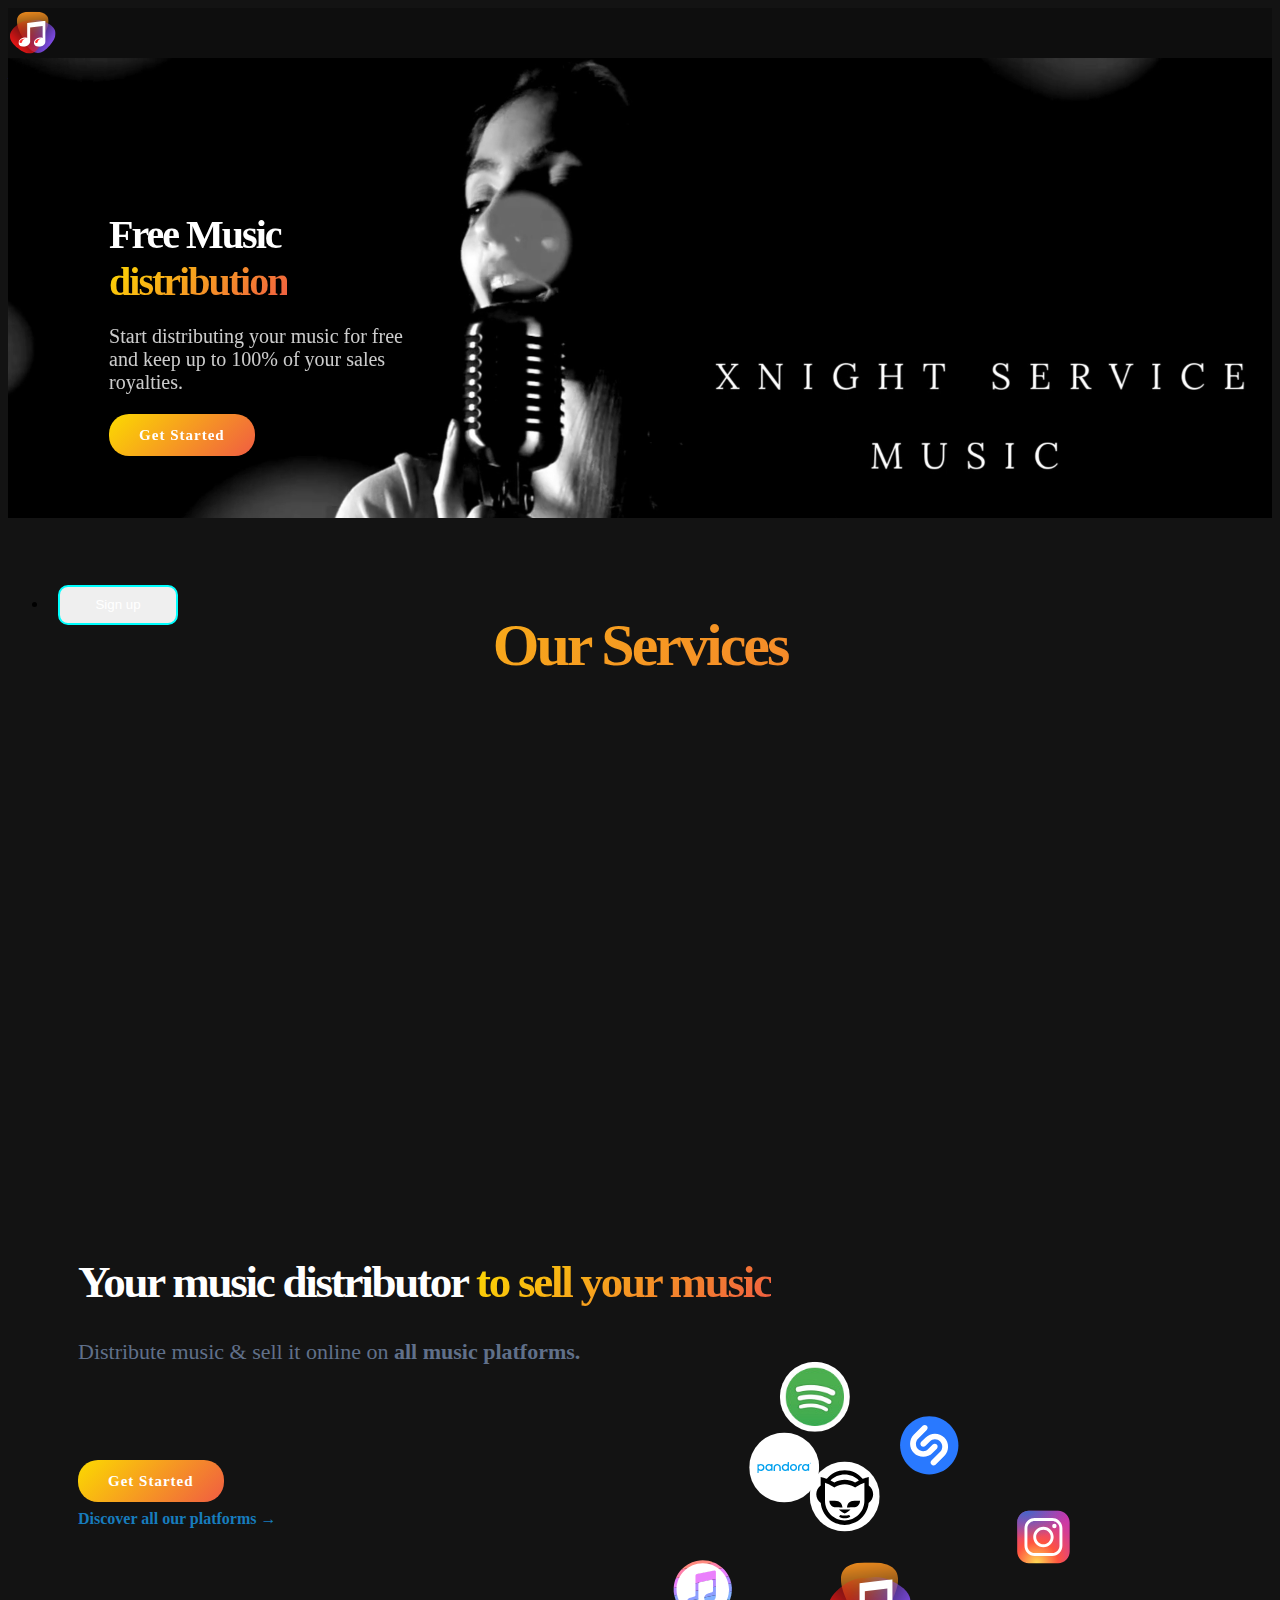
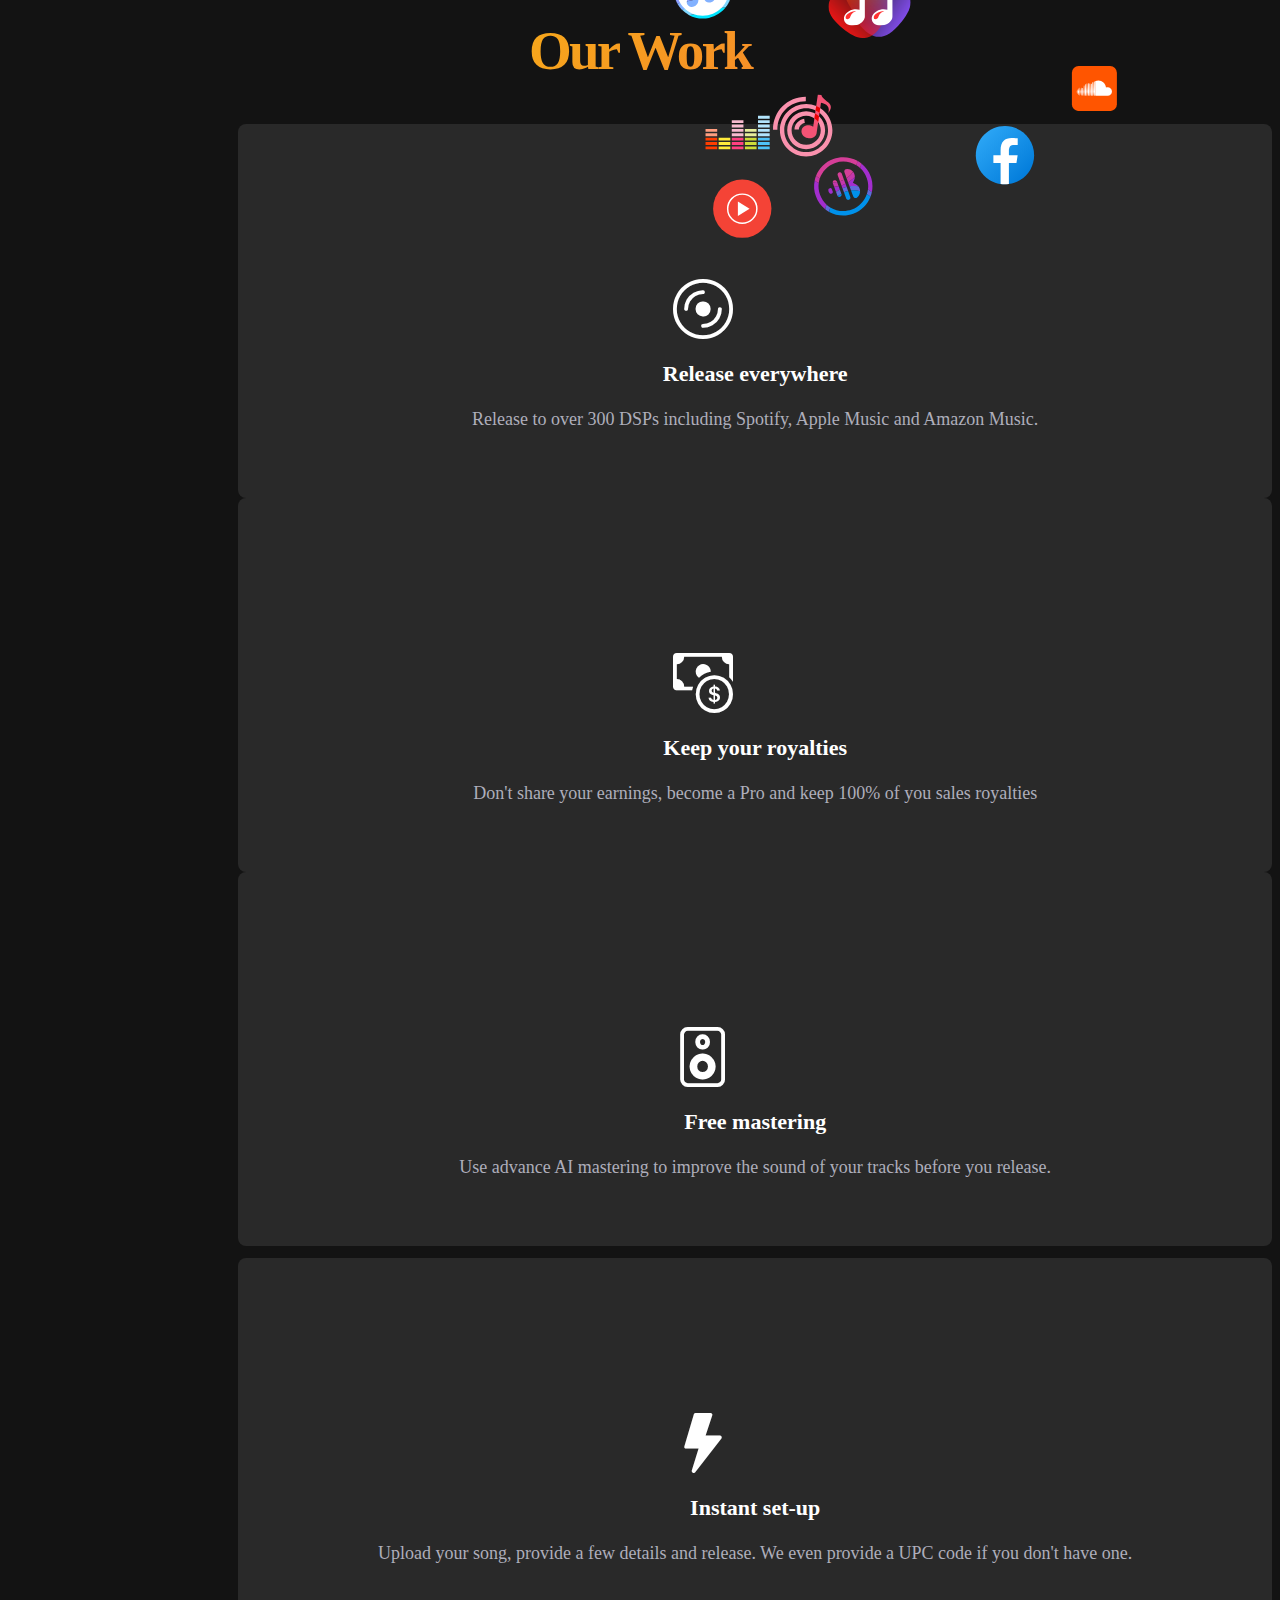
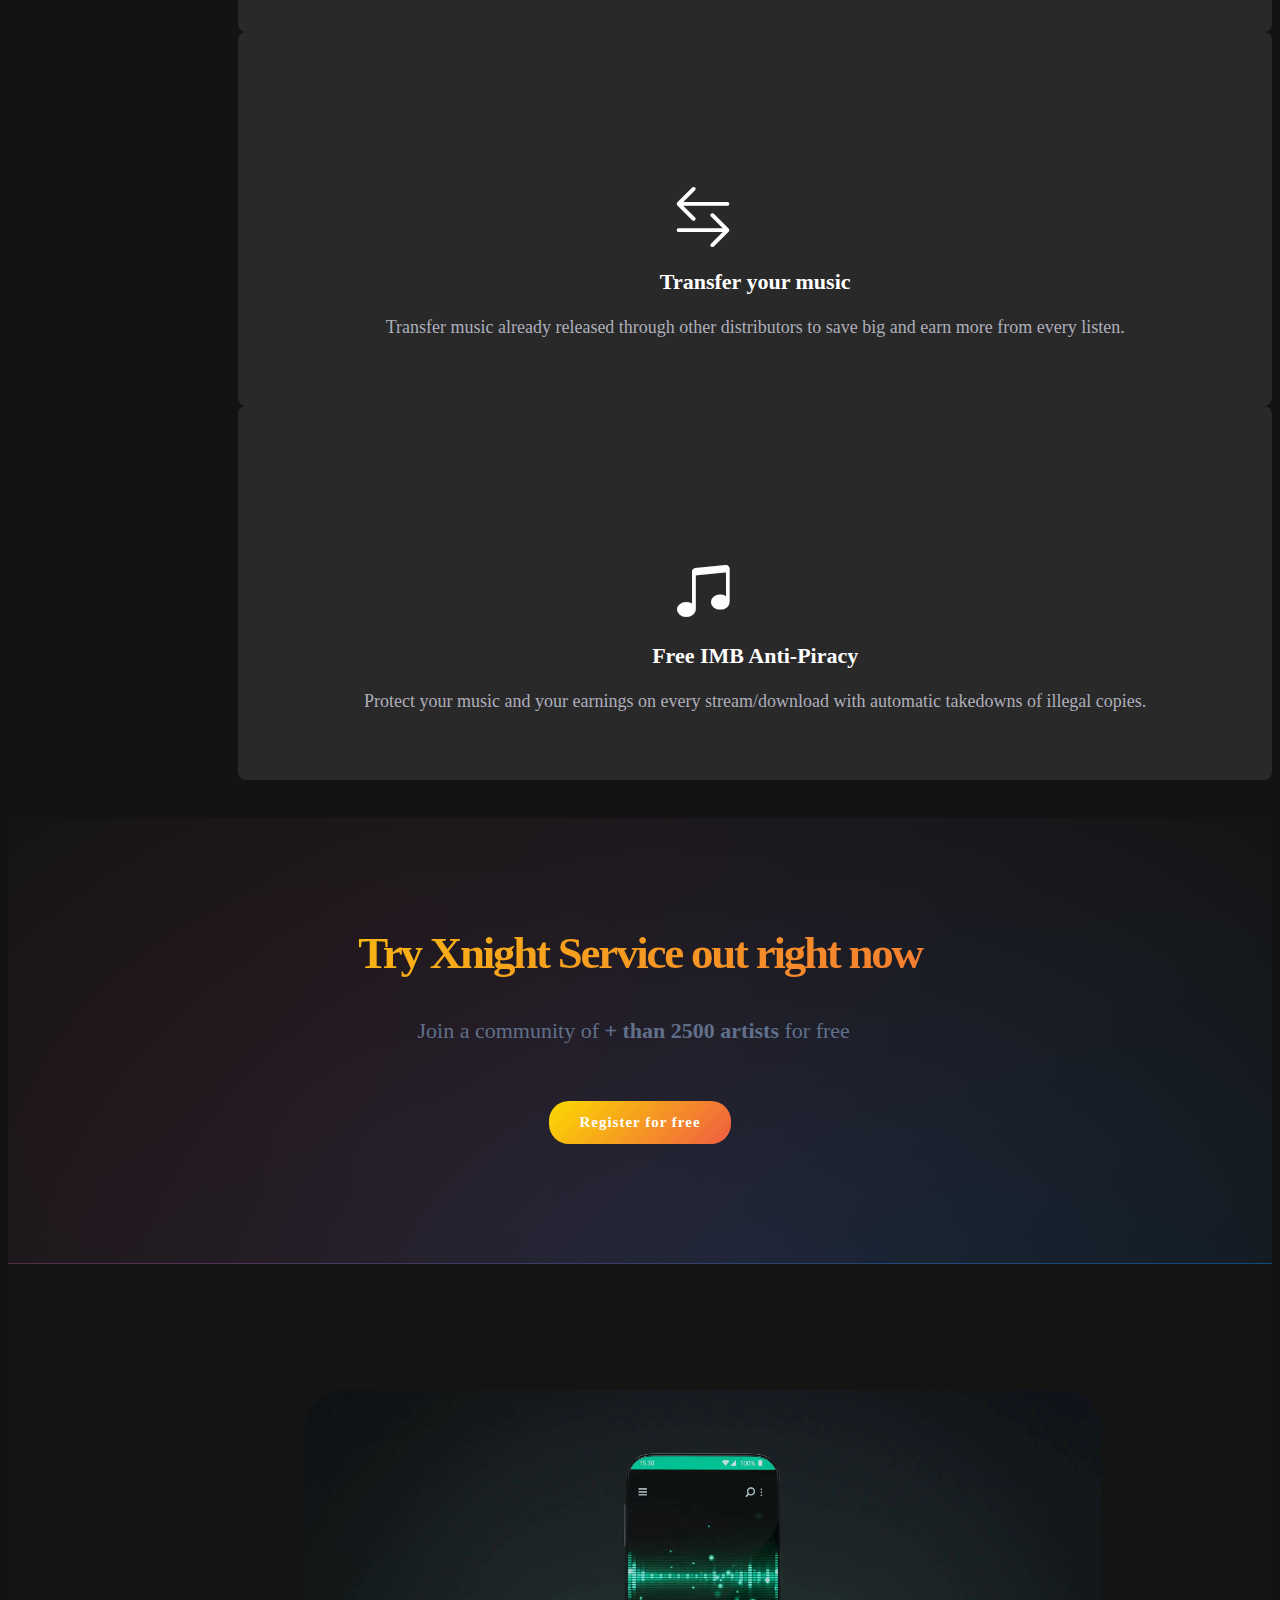
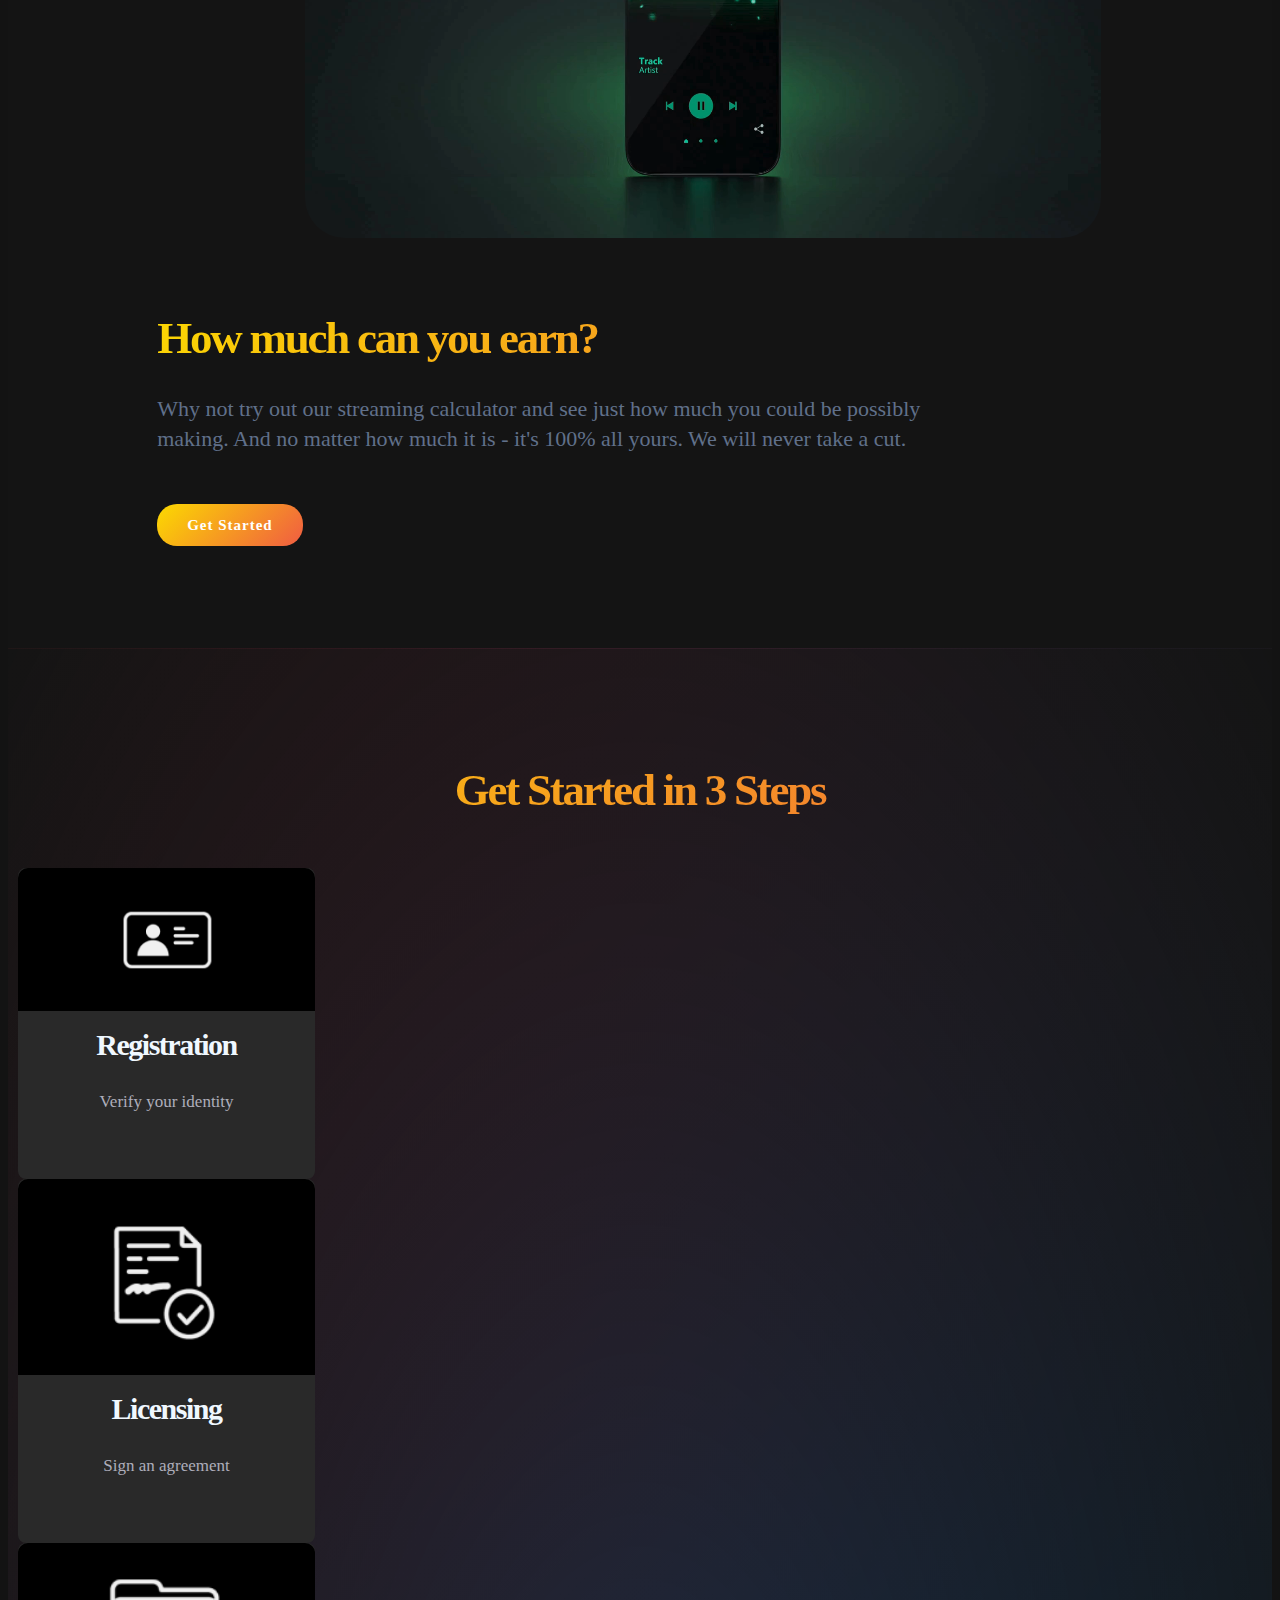
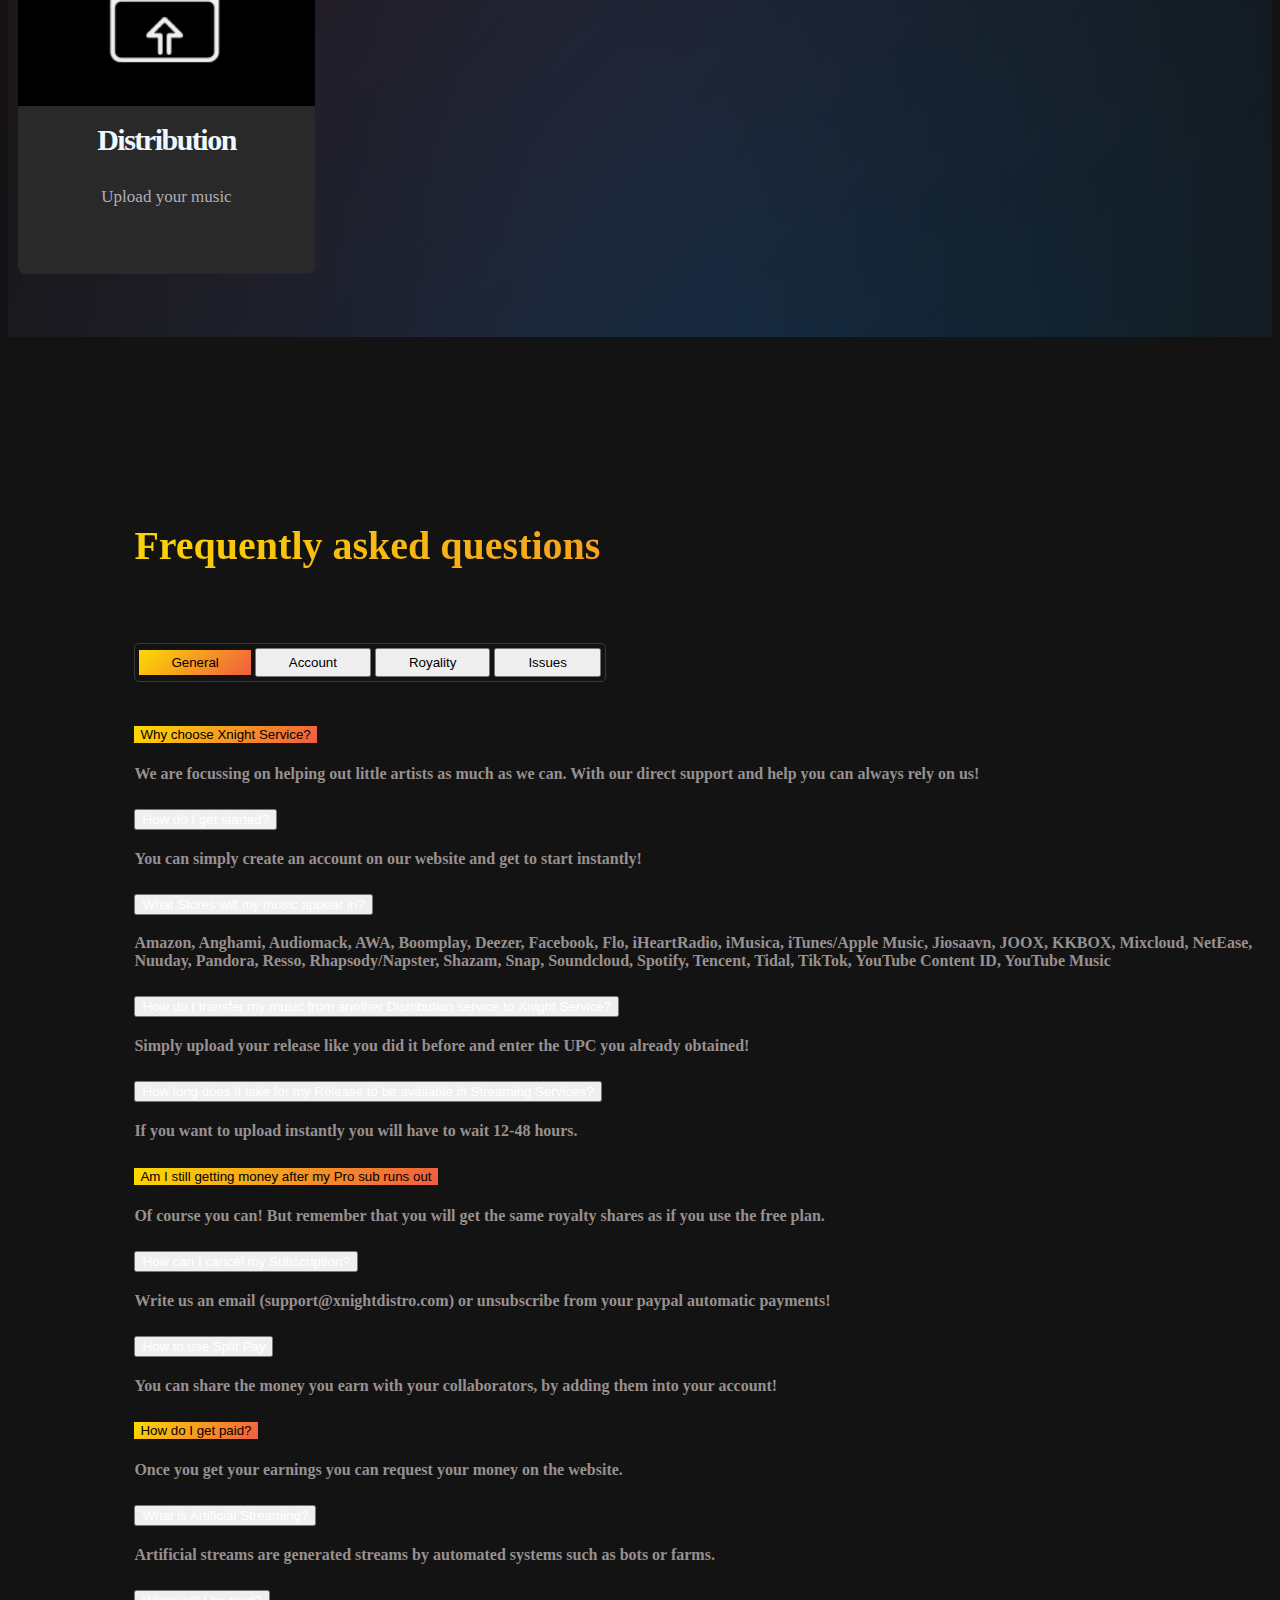
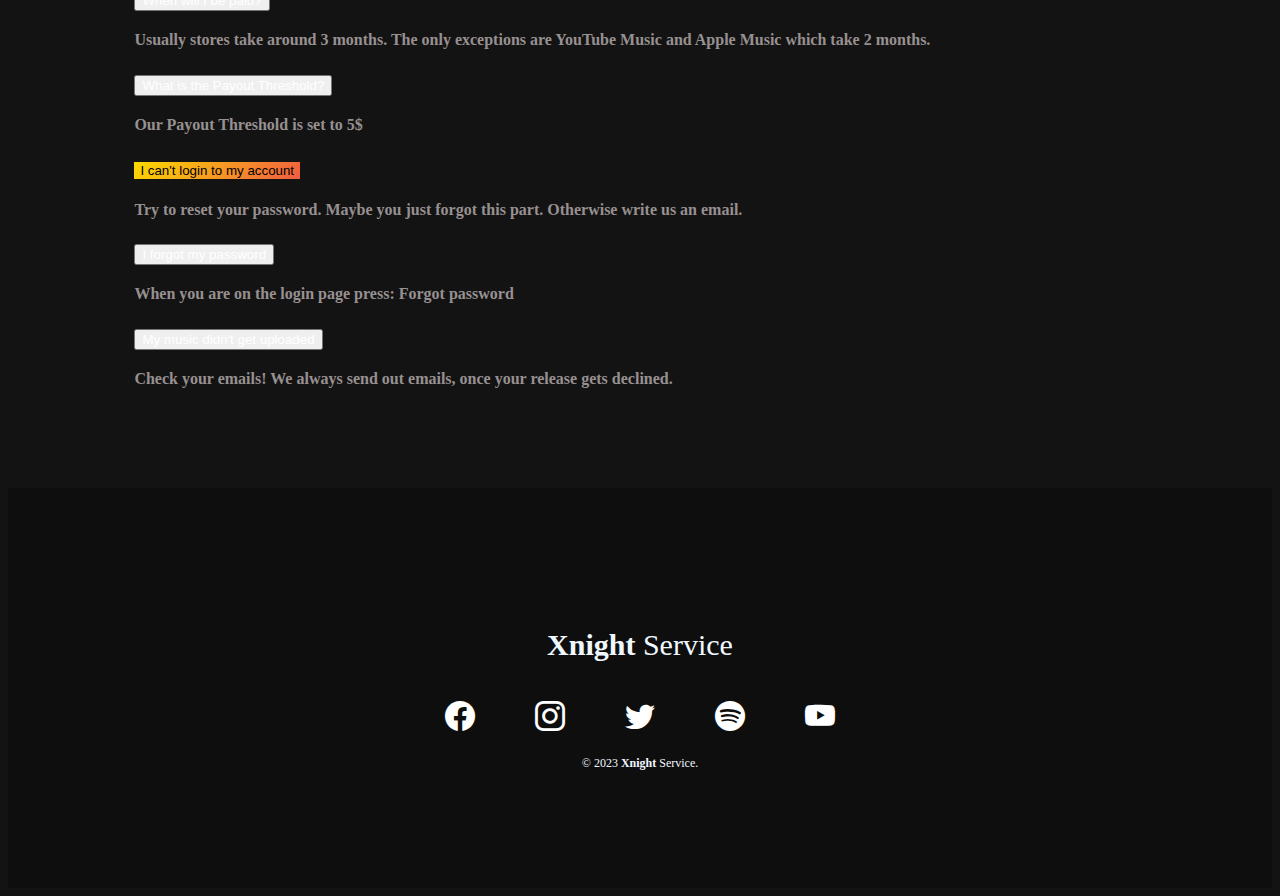
==== index.html @ 26ed9716 "first" ====
<!DOCTYPE html>
<html lang="en" data-bs-theme="dark">

<head>
    <meta charset="UTF-8">
    <meta http-equiv="X-UA-Compatible" content="IE=edge">
    <meta name="viewport" content="width=device-width, initial-scale=1.0">
    <link href="https://cdn.jsdelivr.net/npm/bootstrap@5.3.0/dist/css/bootstrap.min.css" rel="stylesheet"
        integrity="sha384-9ndCyUaIbzAi2FUVXJi0CjmCapSmO7SnpJef0486qhLnuZ2cdeRhO02iuK6FUUVM" crossorigin="anonymous">
    <link rel="stylesheet" href="main.css">
    <link rel="stylesheet" href="https://cdn.jsdelivr.net/npm/bootstrap-icons@1.10.5/font/bootstrap-icons.css">
    <title>Xnight 2 Distribution</title>
</head>

<body
    style="position: relative; background-image: linear-gradient(-90deg, var( --black-1), var( --black-1), var(--black-1), var( --black-1)) !important;">

    <nav class="navbar navbar-expand-lg navbar-dark fixed-top bg-blur">
        <div class="container menu">
            <div class="" style=" cursor: pointer; width: 50px !important; height: 50px;">
                <!-- <h1 class="text-light"><a href="index.html"><span>Our-Compnay Associate</span></a></h1> -->
                <a href="index.html"><img src="assets/img/XND.svg" style="width: 50px;height: 50px;" alt=""
                        class="img-fluid"></a>
            </div>

            <a class="navbar-brand" style="font-size: 22px; display: block; " href="#"><b>Xnight</b> <span
                    class="highlight" style="font-size: 24px;">Service</span> </a>

            <ul id="menu_2"  style="list-style: none; text-align: center; display: none; "> <span class="highlight">MENU</span> 
                <li>

                    <ul id="sub-menu" style="display: none; list-style: none; position: absolute;">
                        <li>
                            <a href="index.html"> <button class="nav-link btn btn-link" type="button">Home</button></a>
                        </li>
                </li>
                <li>
                    <a href="#service"> <button class="nav-link btn btn-link" type="button">Services</button> </a>
                </li>

                <li>
                    <a href="#faq"> <button class="nav-link btn btn-link" type="button">FAQ</button></a>
                </li>

                <li class="">
                    <button class="nav-link btn btn-link" type="button">Login</button>
                </li>
                <li class="">
                    <button class="nav-link btn btn-link" type="button">Sign up</button>
                </li>

                <li>
                    <button id="policy" class="nav-link btn btn-link">
                        Policy
                        <ul class="policy-ul" style="list-style: none;">
                            <li class="policy-li">
                                <a href="./privacy.html">Privacy Policy</a>
                            </li>
                            <li class="policy-li">
                                <a href="term.html">Terms & Conditions</a>
                            </li>
                        </ul>
                    </button>

                </li>
            </ul>
            </li>

            </ul>

            <div class="collapse navbar-collapse " id="navbarNav2">
                <ul class="navbar-nav ml-auto">

                    <li class="nav-item">
                        <a href="index.html"> <button class="nav-link btn btn-link" type="button">Home</button></a>
                    </li>
                    <li class="nav-item">
                        <a href="#service"> <button class="nav-link btn btn-link" type="button">Services</button> </a>
                    </li>

                    <li class="nav-item">
                        <a href="#faq"> <button class="nav-link btn btn-link" type="button">FAQ</button></a>
                    </li>

                    <li class="nav-item">
                        <button class="nav-link btn btn-link" type="button">
                            Policy
                            <ul class="policy-ul">
                                <li class="policy-li">
                                    <a href="./privacy.html">Privacy Policy</a>
                                </li>
                                <li class="policy-li">
                                    <a href="term.html">Terms & Conditions</a>
                                </li>
                            </ul>
                    </li>

                </ul>

                <ul class="navbar-nav ml-auto">

                    <li class="nav-item">
                        <button class="nav-link btn btn-link2" type="button">Login</button>
                    </li>
                    <li class="nav-item">
                        <button class="nav-link btn btn-link2 secondary"
                            style="border: 2px solid cyan ; border-radius: 10px;  width: 120px; height: 40px; margin-top: 10%;"
                            type="button">Sign up</button>
                    </li>
                </ul>
            </div>
        </div>
    </nav>

    <!-- BODY 1 -->
    <!-- background-image: linear-gradient(to bottom, rgba(0, 0, 0, .3), #141414), url('assets/img/bg2.jpeg'); -->
    <div class="unlimited animated header video-container ">
        <video class="video1" autoplay loop muted style="width: 100vw;">
            <source src="/assets/img/heder.mp4" type="video/mp4">
        </video>

        <div class="text-body1 repminHeader" style="margin-top: 16%; margin-left: 8%; width: 25%; position: absolute;">
            <h1>Free Music <span class="highlight">distribution </span></h1>
            <p class="body2" style="margin-top: 10px;">Start distributing your music for free and keep up to 100% of
                your sales royalties.</p>
            <div style="margin-top: 10%;"> <a class="tunecore-btn" data-ga4-event="cta_test" href="#">Get Started</a>
            </div>
        </div>
    </div>

    <!-- Noi dung -->
    <!-- 15/10 -->
    <div class="container-fluid" id="service">
        <div class="row body2" style="margin-top: 40px;">
            <p class="title2 text-center repmin250pxH1 highlight" style="font-size: 60px;">Our
                Services </p>
            <div class="col-md-8 col-lg-6 order-1 order-lg-2">
                <div class="orbit">

                    <ul class="orbit-wrap">
                        <li class="orbit-center" style=" width: 100px; height: 100px; border-radius: 50%; z-index: 5;">
                            <img src="assets/img/XND.svg" class="size_icon1" style="max-width: none;" alt="">
                        </li>

                        <li>
                            <ul class="ring-1">
                                <li><img class="size_icon" src="assets/img/icons8-youtube-music.svg" alt=""></li>
                                <li><img class="size_icon" src="assets/img/spotify.jpg" style="border-radius: 50%;"
                                        alt=""></li>
                                <li><img src="assets/img/icons8-soundcloud.svg" style="width: 55px; height: 45px;"
                                        class="size_icon" alt=""></li>
                            </ul>
                        </li>

                        <li>
                            <ul class="ring-2">
                                <!-- <li><img src="assets/img/spotify.jpg" alt=""></i></li> -->
                                <li><img class="size_icon" src="assets/img/facebook.svg" alt=""></li>
                                <li><img class="size_icon" src="assets/img/anghami.svg" alt=""></li>
                                <li><img src="assets/img/icons8-deezer.svg" class="size_icon" alt=""></li>
                                <li><img class="size_icon" src="assets/img/itunes.svg" alt=""></li>
                                <li><img class="size_icon boder_li" src="assets/img/Pandora_Radio-Logo.wine.svg" alt="">
                                </li>
                                <li><img class="size_icon" src="assets/img/shazam.svg" alt=""></li>
                                <li><img class="size_icon" src="assets/img/instagram.svg" alt=""></li>
                            </ul>
                        </li>

                        <li>
                            <ul class="ring-3">
                                <!-- <li><img class="size_icon boder_li" src="assets/img/zingmp3-seeklogo.com.svg" alt=""></li> -->
                                <li><img class="size_icon" src="assets/img/wynk-music.svg" alt=""></li>
                                <li><img class="size_icon boder_li" src="assets/img/napster.svg" alt=""></li>
                            </ul>
                        </li>
                    </ul>
                </div>
            </div>

            <div class="col-md-4" style="margin-top: 5vh; margin-left: 16%;">
                <div style="margin-left: 70px;">
                    <h3 class="title2" style="color: rgb(255, 255, 255);"> Your music distributor <span
                            class="highlight">to sell your music</span> </h3>
                    <p class="title3" style="max-width: 65%;">Distribute music & sell it online on <strong>all music
                            platforms.</strong> </p>
                    <div style="margin-top: 8%;"> <a class="tunecore-btn" data-ga4-event="cta_test" href="#">Get
                            Started</a>
                    </div>
                    <!-- <div> <button class="tunecore-btn-2" style=" height: 50px;"> Get Started</button></div> -->
                    <div style="padding-top: 15px;"><a class="more-link more-link--mt-lg more-link--sm-txt"
                            href="#">Discover all our platforms <span>→</span></a></div>
                </div>
            </div>
        </div>
    </div>


    <!-- <div class="container-fluid">
        <div class="row body2 text-center" style="background-color:rgba(225,225,225,.95); padding: 2% 0px 3% 1%;">
            <div class="store-icons" style="padding: 10px 0px;">
                <a class="store-icon" href="#"><img decoding="async" class="icon" alt="spotify"
                        src="./assets/img/spotify.svg"></a>
                <a class="store-icon" href="#"><img decoding="async" class="icon" alt="apple"
                        src="./assets/img/amazon.svg"></a>
                <a class="store-icon" href="#"><img decoding="async" class="icon" alt="youtube"
                        src="./assets/img/youtube.svg"></a>
                <a class="store-icon" href="#"><img decoding="async" class="icon"
                         alt="beatport"
                        src="./assets/img/deezer.svg"></a>
                <a class="store-icon" href="#"><img decoding="async" class="icon" alt="amazon"
                        src="./assets/img/amazon.svg"></a>
                <a class="store-icon" href="#"><img decoding="async" class="icon" alt="tiktok"
                        src="./assets/img/apple-itunes-logo.svg"></a>
            </div>
        </div>
    </div> -->


    <!-- body 3.1 -->
    <p class="title2 repmin250pxH1 highlight" style="text-align: center; padding-bottom: 3%; font-size: 55px;"> Our Work
    </p>
    <div class="container-fluid" style="height: 55%; padding-bottom: 1%; width: 100%;">

        <div class="row repmin250px" style="margin-left: 18vw;">

            <div class="col-md-3 b" style="background-color: #292929;">
                <div> <i class="bi bi-disc styleicons"> </i></div>
                <div class="layout">
                    <p class="text-body5_1">Release everywhere</p>
                    <p class="text-body4_1"> Release to over 300 DSPs including Spotify, Apple Music and Amazon Music.
                    </p>
                </div>
            </div>


            <div class="col-md-3 b" style="background-color: #292929;">
                <i class="bi bi-cash-coin styleicons"></i>
                <div class="layout">
                    <p class="text-body5_1">Keep your royalties</p>
                    <p class="text-body4_1"> Don't share your earnings, become a Pro and keep 100% of you sales
                        royalties</p>
                </div>
            </div>


            <div class="col-md-3 b" style="background-color: #292929;">
                <div> <i class="bi bi-speaker styleicons"> </i></div>
                <div class="layout">
                    <p class="text-body5_1">Free mastering</p>
                    <p class="text-body4_1" style="padding: 0px 5px;">Use advance AI mastering to improve the sound of
                        your tracks before you release.</p>
                </div>
            </div>

        </div>
    </div>

    <!-- body 3.2 -->

    <div class="container-fluid" style="height: 55%; padding-bottom: 3%; width: 100%; ">

        <div class="row repmin250px" style="margin-left: 18vw;">

            <div class="col-md-3 b" style="background-color: #292929;">
                <div> <i class="bi bi-lightning-fill styleicons"> </i></div>
                <div class="layout">
                    <p class="text-body5_1">Instant set-up</p>
                    <p class="text-body4_1"> Upload your song, provide a few details and release. We even provide a UPC
                        code if you don't have one.</p>
                </div>
            </div>


            <div class="col-md-3 b" style="background-color: #292929;">
                <div> <i class="bi bi-arrow-left-right styleicons"> </i></div>
                <div class="layout">
                    <p class="text-body5_1">Transfer your music</p>
                    <p class="text-body4_1">Transfer music already released through other distributors to save big and
                        earn more from every listen.</p>
                </div>
            </div>


            <div class="col-md-3 b" style="background-color: #292929;">
                <div> <i class="bi bi-music-note-beamed styleicons"> </i></div>
                <div class="layout">
                    <p class="text-body5_1">Free IMB Anti-Piracy</p>
                    <p class="text-body4_1" style="padding: 0px 8px;">Protect your music and your earnings on every
                        stream/download with automatic takedowns of illegal copies.</p>
                </div>
            </div>

        </div>
    </div>


    <!-- body 4 -->
    <div id ="tryXnight" class="container-fluid unlimited glow animated">

        <div class="row" style="padding-top: 3%;">

            <!-- Create your music-->
            <div class="col-md-12 " style="width: 100%; height: 40vh;">

                <div style="margin-top:2%">
                    <h2 class="title2 text-center highlight" style="">Try Xnight Service out right now</h2>
                    <h3 class="title3 text-center" style="margin-left: 22% ; margin-top: 30px;">Join a community of
                        <strong>+ than 2500 artists</strong> for free
                    </h3>
                    <div style=" margin-top: 50px;"><a class="tunecore-btn" data-ga4-event="cta_test" href="#">Register
                            for free</a></div>
                </div>
            </div>
        </div>
    </div>

    <!-- body 7 -->
    <div id="howmuch" class="unlimited" style=" padding-top: 10%; padding-bottom: 9%;">
        <div class="howmuch" style="margin-left: 10%;">
            <div class="row flex-row left">

                <div class="col-sm-6 col-xs-12 justify-center text-center">
                    <!-- <img src="/assets/img/cai-ung-dung-kiem-tien-tren-dien-thoai.jpeg"   alt=""> -->
                    <video src="/assets/img/Make Money with Xnight.mp4" autoplay loop muted
                        style="width: 70%; height: 100%; border-radius: 40px;"></video>
                </div>


                <div class="col-sm-5 col-xs-12 justify-center" style="margin-left: 2%; margin-top: 0%;">
                    <h2 class="title2 highlight">How much can you earn?</h2>
                    <p class="title3 " style=" max-width: 70%; margin-top: 2%;">Why not try out our
                        streaming calculator and see just how much you could be possibly making. And no matter how much
                        it is - it's 100% all yours. We will never take a cut.</p>
                    <div style="margin-top: 5%;"> <a class="tunecore-btn" data-ga4-event="cta_test" href="#">Get
                            Started</a></div>
                </div>

            </div>
        </div>
    </div>

    <!-- body 4 -->
    <div class="container-fluid unlimited glow animated"
        style="height: 55%; padding-top: 3%; padding-bottom: 5%; width: 100%;">

        <p class=" title2 text-body-1 text-center highlight" style="width: 100%;"> Get Started in 3
            Steps </p>

        <div class="row" style="margin-top: 50px;  justify-content: center;">

            <!-- Create your music-->
            <div class="col-md-2 b1" style="background-color: rgb(41 41 41)">
                <img src="./images/1.PNG" style=" height: 60%;" class="cssimage boderRadius10px" alt="">
                <div style=" margin-left: 20px;  margin-top: 15px; text-align: center; margin-right: 20px;">
                    <span class="title2 text-center"
                        style="font-size: 30px; color: aliceblue; font-weight: 700;">Registration</span> <br>
                    <p class=" text-body4 " style="padding-top: 15px;">Verify your identity</span>
                </div>
            </div>

            <!-- Distribute worldwide -->
            <div class="col-md-2 b1" style="background-color: rgb(41 41 41)">
                <img src="./images/2.PNG" style=" height: 60%;" class="cssimage boderRadius10px" alt="">
                <div style=" margin-left: 20px;  margin-top: 15px; text-align: center; margin-right: 20px;">
                    <span class="title2" style="font-size: 30px; color: aliceblue; font-weight: 700;">Licensing</span>
                    <br>
                    <p class=" text-body4 " style="padding-top: 15px;">Sign an agreement</p>
                </div>
            </div>

            <!-- Receive earnings -->
            <div class="col-md-2 b1" style="background-color: rgb(41 41 41)">
                <img src="./images/3.PNG" style="height: 60%;" class="cssimage boderRadius10px" alt="">
                <div style=" margin-left: 20px;  margin-top: 15px; text-align: center; margin-right: 20px;">
                    <span class="title2 "
                        style="font-size: 30px; color: aliceblue; font-weight: 700;">Distribution</span> <br>
                    <p class=" text-body4 text-center" style="padding-top: 15px;">Upload your music</p>
                </div>
            </div>
        </div>
    </div>

    <!-- frequetly asked questions -->
    <section id="faq" class="container-md" style="padding-bottom: 100px; padding-top: 100px; ">
        <p class="text-body4 highlight" style="font-family: Mont; font-size: 40px; font-weight: 700; padding-top: 5vh;">Frequently asked
            questions </p> <br>
        <ul class="nav nav-pills mb-3" id="pills-faq" role="tablist">
            <li class="nav-item" role="presentation">
                <button class="nav-link active" id="pills-general-tab" data-bs-toggle="pill"
                    data-bs-target="#pills-general" type="button" role="tab" aria-controls="pills-general"
                    aria-selected="true">General</button>
            </li>
            <li class="nav-item " role="presentation">
                <button class="nav-link" id="pills-account-tab" data-bs-toggle="pill" data-bs-target="#pills-account"
                    type="button" role="tab" aria-controls="pills-account" aria-selected="false">Account</button>
            </li>
            <li class="nav-item" role="presentation">
                <button class="nav-link" id="pills-royality-tab" data-bs-toggle="pill" data-bs-target="#pills-royality"
                    type="button" role="tab" aria-controls="pills-royality" aria-selected="false">Royality</button>
            </li>
            <li class="nav-item" role="presentation">
                <button class="nav-link" id="pills-issues-tab" data-bs-toggle="pill" data-bs-target="#pills-issues"
                    type="button" role="tab" aria-controls="pills-issues" aria-selected="false">Issues</button>
            </li>
        </ul>
        <div class="tab-content mb-4" id="pills-tabContent">
            <div class="tab-pane fade show active" id="pills-general" role="tabpanel"
                aria-labelledby="pills-general-tab" tabindex="0">
                <div class="accordion" id="accordion-faq-general">
                    <div class="accordion-item">
                        <h2 class="accordion-header">
                            <button class="accordion-button" type="button" data-bs-toggle="collapse"
                                data-bs-target="#collapse-1" aria-expanded="true" aria-controls="collapse-1">
                                Why choose Xnight Service?
                            </button>
                        </h2>
                        <div id="collapse-1" class="accordion-collapse collapse show"
                            data-bs-parent="#accordion-faq-general">
                            <div class="accordion-body">
                                <strong>
                                    We are focussing on helping out little artists as much as we can.
                                    With our direct support and help you can always rely on us!
                                </strong>
                            </div>
                        </div>
                    </div>
                    <div class="accordion-item">
                        <h2 class="accordion-header">
                            <button class="accordion-button collapsed" type="button" data-bs-toggle="collapse"
                                data-bs-target="#collapse-2" aria-expanded="false" aria-controls="collapse-2">
                                How do I get started?
                            </button>
                        </h2>
                        <div id="collapse-2" class="accordion-collapse collapse"
                            data-bs-parent="#accordion-faq-general">
                            <div class="accordion-body">
                                <strong>
                                    You can simply create an account on our website and get to start
                                    instantly!
                                </strong>
                            </div>
                        </div>
                    </div>
                    <div class="accordion-item">
                        <h2 class="accordion-header">
                            <button class="accordion-button collapsed" type="button" data-bs-toggle="collapse"
                                data-bs-target="#collapse-3" aria-expanded="false" aria-controls="collapse-3">
                                What Stores will my music appear in?
                            </button>
                        </h2>
                        <div id="collapse-3" class="accordion-collapse collapse"
                            data-bs-parent="#accordion-faq-general">
                            <div class="accordion-body">
                                <strong>
                                    Amazon, Anghami, Audiomack, AWA, Boomplay, Deezer, Facebook, Flo, iHeartRadio,
                                    iMusica, iTunes/Apple Music, Jiosaavn, JOOX, KKBOX, Mixcloud, NetEase, Nuuday,
                                    Pandora, Resso, Rhapsody/Napster, Shazam, Snap, Soundcloud, Spotify, Tencent, Tidal,
                                    TikTok, YouTube Content ID, YouTube Music
                                </strong>
                            </div>
                        </div>
                    </div>
                    <div class="accordion-item">
                        <h2 class="accordion-header">
                            <button class="accordion-button collapsed" type="button" data-bs-toggle="collapse"
                                data-bs-target="#collapse-4" aria-expanded="false" aria-controls="collapse-4">
                                How do I transfer my music from another Distribution service to Xnight Service?
                            </button>
                        </h2>
                        <div id="collapse-4" class="accordion-collapse collapse"
                            data-bs-parent="#accordion-faq-general">
                            <div class="accordion-body">
                                <strong>
                                    Simply upload your release like you did it before and enter the UPC you already
                                    obtained!
                                </strong>
                            </div>
                        </div>
                    </div>
                    <div class="accordion-item">
                        <h2 class="accordion-header">
                            <button class="accordion-button collapsed" type="button" data-bs-toggle="collapse"
                                data-bs-target="#collapse-5" aria-expanded="false" aria-controls="collapse-5">
                                How long does it take for my Release to be available in Streaming Services?
                            </button>
                        </h2>
                        <div id="collapse-5" class="accordion-collapse collapse"
                            data-bs-parent="#accordion-faq-general">
                            <div class="accordion-body">
                                <strong>
                                    If you want to upload instantly you will have to wait 12-48 hours.
                                </strong>
                            </div>
                        </div>
                    </div>
                </div>
            </div>
            <div class="tab-pane fade" id="pills-account" role="tabpanel" aria-labelledby="pills-account-tab"
                tabindex="0">
                <div class="accordion" id="accordion-faq-account">
                    <div class="accordion-item">
                        <h2 class="accordion-header">
                            <button class="accordion-button" type="button" data-bs-toggle="collapse"
                                data-bs-target="#collapse-1" aria-expanded="true" aria-controls="collapse-1">
                                Am I still getting money after my Pro sub runs out
                            </button>
                        </h2>
                        <div id="collapse-1" class="accordion-collapse collapse show"
                            data-bs-parent="#accordion-faq-account">
                            <div class="accordion-body">
                                <strong>
                                    Of course you can! But remember that you will get the same royalty shares as if you
                                    use the free plan.
                                </strong>
                            </div>
                        </div>
                    </div>
                    <div class="accordion-item">
                        <h2 class="accordion-header">
                            <button class="accordion-button collapsed" type="button" data-bs-toggle="collapse"
                                data-bs-target="#collapse-2" aria-expanded="false" aria-controls="collapse-2">
                                How can I cancel my Subscription?
                            </button>
                        </h2>
                        <div id="collapse-2" class="accordion-collapse collapse"
                            data-bs-parent="#accordion-faq-account">
                            <div class="accordion-body">
                                <strong>
                                    Write us an email (support@xnightdistro.com) or unsubscribe from your paypal
                                    automatic payments!
                                </strong>
                            </div>
                        </div>
                    </div>
                    <div class="accordion-item">
                        <h2 class="accordion-header">
                            <button class="accordion-button collapsed" type="button" data-bs-toggle="collapse"
                                data-bs-target="#collapse-3" aria-expanded="false" aria-controls="collapse-3">
                                How to use Split Pay
                            </button>
                        </h2>
                        <div id="collapse-3" class="accordion-collapse collapse"
                            data-bs-parent="#accordion-faq-account">
                            <div class="accordion-body">
                                <strong>
                                    You can share the money you earn with your collaborators, by adding them into your
                                    account!
                                </strong>
                            </div>
                        </div>
                    </div>
                </div>
            </div>
            <div class="tab-pane fade" id="pills-royality" role="tabpanel" aria-labelledby="pills-royality-tab"
                tabindex="0">
                <div class="accordion" id="accordion-faq-royality">
                    <div class="accordion-item">
                        <h2 class="accordion-header">
                            <button class="accordion-button" type="button" data-bs-toggle="collapse"
                                data-bs-target="#collapse-1" aria-expanded="true" aria-controls="collapse-1">
                                How do I get paid?
                            </button>
                        </h2>
                        <div id="collapse-1" class="accordion-collapse collapse show"
                            data-bs-parent="#accordion-faq-royality">
                            <div class="accordion-body">
                                <strong>
                                    Once you get your earnings you can request your money on the website.
                                </strong>
                            </div>
                        </div>
                    </div>
                    <div class="accordion-item">
                        <h2 class="accordion-header">
                            <button class="accordion-button collapsed" type="button" data-bs-toggle="collapse"
                                data-bs-target="#collapse-2" aria-expanded="false" aria-controls="collapse-2">
                                What is Artificial Streaming?
                            </button>
                        </h2>
                        <div id="collapse-2" class="accordion-collapse collapse"
                            data-bs-parent="#accordion-faq-royality">
                            <div class="accordion-body">
                                <strong>
                                    Artificial streams are generated streams by automated systems such as bots or farms.
                                </strong>
                            </div>
                        </div>
                    </div>
                    <div class="accordion-item">
                        <h2 class="accordion-header">
                            <button class="accordion-button collapsed" type="button" data-bs-toggle="collapse"
                                data-bs-target="#collapse-3" aria-expanded="false" aria-controls="collapse-3">
                                When will I be paid?
                            </button>
                        </h2>
                        <div id="collapse-3" class="accordion-collapse collapse"
                            data-bs-parent="#accordion-faq-royality">
                            <div class="accordion-body">
                                <strong>
                                    Usually stores take around 3 months. The only exceptions are YouTube Music and Apple
                                    Music which take 2 months.
                                </strong>
                            </div>
                        </div>
                    </div>
                    <div class="accordion-item">
                        <h2 class="accordion-header">
                            <button class="accordion-button collapsed" type="button" data-bs-toggle="collapse"
                                data-bs-target="#collapse-4" aria-expanded="false" aria-controls="collapse-4">
                                What is the Payout Threshold?
                            </button>
                        </h2>
                        <div id="collapse-4" class="accordion-collapse collapse"
                            data-bs-parent="#accordion-faq-royality">
                            <div class="accordion-body">
                                <strong>
                                    Our Payout Threshold is set to 5$
                                </strong>
                            </div>
                        </div>
                    </div>
                </div>
            </div>
            <div class="tab-pane fade" id="pills-issues" role="tabpanel" aria-labelledby="pills-issues-tab"
                tabindex="0">
                <div class="accordion" id="accordion-faq-issues">
                    <div class="accordion-item">
                        <h2 class="accordion-header">
                            <button class="accordion-button" type="button" data-bs-toggle="collapse"
                                data-bs-target="#collapse-1" aria-expanded="true" aria-controls="collapse-1">
                                I can't login to my account
                            </button>
                        </h2>
                        <div id="collapse-1" class="accordion-collapse collapse show"
                            data-bs-parent="#accordion-faq-issues">
                            <div class="accordion-body">
                                <strong>
                                    Try to reset your password. Maybe you just forgot this part. Otherwise write us an
                                    email.
                                </strong>
                            </div>
                        </div>
                    </div>
                    <div class="accordion-item">
                        <h2 class="accordion-header">
                            <button class="accordion-button collapsed" type="button" data-bs-toggle="collapse"
                                data-bs-target="#collapse-2" aria-expanded="false" aria-controls="collapse-2">
                                I forgot my password
                            </button>
                        </h2>
                        <div id="collapse-2" class="accordion-collapse collapse" data-bs-parent="#accordion-faq-issues">
                            <div class="accordion-body">
                                <strong>
                                    When you are on the login page press: Forgot password
                                </strong>
                            </div>
                        </div>
                    </div>
                    <div class="accordion-item">
                        <h2 class="accordion-header">
                            <button class="accordion-button collapsed" type="button" data-bs-toggle="collapse"
                                data-bs-target="#collapse-3" aria-expanded="false" aria-controls="collapse-3">
                                My music didn't get uploaded
                            </button>
                        </h2>
                        <div id="collapse-3" class="accordion-collapse collapse" data-bs-parent="#accordion-faq-issues">
                            <div class="accordion-body">
                                <strong>
                                    Check your emails! We always send out emails, once your release gets declined.
                                </strong>
                            </div>
                        </div>
                    </div>
                </div>
            </div>
        </div>
    </section>

    <!-- footer -->
    <footer class="footer">
        <div class="container" style="padding-top: 10vh;">

            <p style="font-size: 30px;"><b>Xnight</b> Service</a>

            <ul class="social-menu">
                <li class="social-menu__item colorIcon"><i class="bi bi-facebook a"></i></li>
                <li class="social-menu__item colorIcon"><i class="bi bi-instagram"></i></li>
                <li class="social-menu__item colorIcon"><i class="bi bi-twitter"></i></li>
                <li class="social-menu__item colorIcon"><i class="bi bi-spotify"></i></li>
                <li class="social-menu__item colorIcon"><i class="bi bi-youtube"></i></li>
            </ul>

            <p style="font-size: 12px;">&copy; 2023 <b>Xnight </b> Service</a>.</p>


        </div>
    </footer>
    <script src="https://cdn.jsdelivr.net/npm/bootstrap@5.3.0/dist/js/bootstrap.bundle.min.js"
        integrity="sha384-geWF76RCwLtnZ8qwWowPQNguL3RmwHVBC9FhGdlKrxdiJJigb/j/68SIy3Te4Bkz"
        crossorigin="anonymous"></script>
</body>

</html>
---- main.css ----
body {
  --green-1: #00ef86;
  --green-2: #67eaf3;
  --blue-2: #3d00cc;
  --blue-1: #34d2e7;
  --purple-1: #5f36f4;
  --purple-2: #3d2aa4;
  --red-1: #ec3258;
  --red-2: #f30b0b;
  --yellow-1: #fcda00;
  --red-2: #e47289;
  --yred-2: #70545a;
  --gray-2: #757374f8;
  --black-2: #180f13f8;
  --black-1: #131313;
  --white-1: #757575;
  --white-2: #474747;
  --plan-color-1: var(--green-1);
  --plan-color-2: var(--green-2);
  /* --bs-accordion-active-color: var(--black-1) */
  --bs-body-bg: #141414;
  --bs-link-hover-color: #0dcaf0 !important;
  --bs-primary-text-emphasis: #081304 !important;
  --bs-primary-bg-subtle: #0dcaf0 !important;
  --bs-accordion-btn-color: #fff !important;
  --bs-link-color: #fffbfb !important;
}

#menu_2:hover #sub-menu {
  display: block !important;
}

#sub-menu li button:hover {
  background-color: white;
  font-weight: 900;
  color: #081304;
}

/* .menu:hover a.navbar-brand {
 display: none !important;
} */


.col-md-12 div div {
  display: flex;
  justify-content: center;
}

.colorIcon {
  color: #ffffff;
}

.secondary:link {
  background: transparent !important;
  animation: unlimited-border 15s ease infinite;
  background-size: 400% 400%;
  border: 2px solid #fff;
  padding: 11px 28px;
  text-decoration: none;
}

.boderRadius10px {
  border-top-left-radius: 10px;
  border-top-right-radius: 10px;
}

.bodercolor {
  border-image-slice: 1 !important;
  border-image-source: linear-gradient(115deg, #76b8ff 22.45%, #f086f2 45.14%, #fac37b 73%) !important;
  animation: gradient 15s ease infinite !important;
  border-radius: 10px !important;
}

.padding-text {
  padding: 30px 10px;
}

.text {
  color: white;
  font-weight: bold;
  text-align: center;
  font-size: 40px;
}

.center {
  margin-left: auto;
  margin-right: auto;
  /* Các thuộc tính khác nếu cần */
}

/* Footer */
.footer {
  height: 40vh;
  background-color: #0e0e0e;
  color: aliceblue;
  padding: 20px;
  text-align: center;
}

footer {
  background-color: rgb(var(--bs-tertiary-bg-rgb), 1);
  text-align: center;
  padding: 60px 12px;
}

.social-menu {
  display: flex;
  justify-content: center;
  padding: 1vh;
}

.social-menu li {
  display: block;

  margin: 0px 30px;
}

.bi::before {
  font-size: 30px;
}

.bi.size::before {
  font-size: 50px;
}

.logo {
  width: 100px;
  height: 50px;
}

#navbarNav {
  margin-left: 10%;
}

#navbarNav2 {
  justify-content: flex-end;
}

.nav-item {
  padding: 0px 10px;
}

/* text - body 1  */
.text-body-1 {
  font-family: Mont;
  font-style: normal;
  font-weight: 700;
  font-size: 60px;
  line-height: 120%;
  letter-spacing: -.05rem;
  text-align: center;
  margin-bottom: 16px;
  color: #fff;
}

.nav-link.btn.btn-link {
  color: rgb(255, 255, 255);
  width: 90px;
  height: 60px;
}

.nav-link.btn.btn-link2:hover {
  color: #34d2e7;
}

.nav-link.btn.btn-link:hover {
  color: #34d2e7;
}

.text-style-body1 {
  max-width: 700px;
  width: calc(100vw - 50px);
  position: absolute;
  -webkit-box-orient: vertical;
  -webkit-box-direction: normal;
  -webkit-flex-direction: column;
  -ms-flex-direction: column;
  flex-direction: column;
  display: -webkit-box;
  display: -webkit-flex;
  display: -ms-flexbox;
  display: flex;
  -webkit-box-pack: center;
  -webkit-justify-content: center;
  -ms-flex-pack: center;
  justify-content: center;
  -webkit-box-align: center;
  -webkit-align-items: center;
  -ms-flex-align: center;
  align-items: center;
}

.layout {

  margin-top: 20px;

}

.layout {
  align-items: center !important;
}

.text-body4_1 {
  font-size: 18px;
  color: #aeaebb;
  text-align: center;
  /* max-width: 80% !important; */
}

.text-body5_1 {
  font-size: 22px;
  color: #ffffff;
  text-align: center;
  font-weight: 700
}


.styleicons::before {
  font-size: 60px;
  color: #ffffff;
  margin-top: 15%;
  margin-left: 42%;
}

.title {
  padding-top: 30px;
  color: #0b2741;
  font-size: 60px;
  font-weight: 900;
}

.title2 {
  font-family: Mont;
  font-style: normal;
  font-weight: 700;
  font-size: 45px;
  line-height: 100%;
  letter-spacing: -.05em;
  margin-bottom: 0.5rem;
  color: #ffffff;
  padding: 37px 0px 5px 0px;

}


.title3 {
  color: #60708a;
  font-family: Inter;
  font-style: normal;
  font-weight: 300;
  font-size: 22px;
  line-height: 140%;
  padding: 5px 0px 5px 0px;
  max-width: 55%;

}

strong {
  font-weight: 700;
  color: #60708a;
}

.nav-link.btn.btn-link2 {
  color: rgb(255, 255, 255);
  width: 100px;
  height: 60px;
  line-height: 100%;
}

/* thanh menu */
.bg-blur {
  /* backdrop-filter: blur(15px) brightness(0.9); */
  background-color: #0e0e0e;

}

.menu {
  height: 50px;
  width: 100%;
}

.text-body1 {
  margin-bottom: 10vh;
}

.video-container {
  position: relative;
  height: 70vh;
  overflow: hidden;
}

.video1 {
  position: absolute;
  top: 0;
  left: 0;
  width: 100%;
  height: auto;
  min-height: 100%;
}

.unlimited.header {
  height: 100vh;
  align-items: flex-end;
  justify-content: center;
  background-size: cover;
  background-position: top center;
}

.unlimited h1 {
  color: white;
  letter-spacing: -2px;
  font-weight: 900;
  text-transform: none;
  font-size: 40px;
  margin-bottom: 20px;
}

.unlimited {
  padding-bottom: 10px;
  background-color: #141414;
  position: relative;
}

.body2,
.unlimited p.body2 {
  font-size: 20px;
  color: rgba(255, 255, 255, .8);
}

.text-center {
  text-align: center;
}

/* highlight  */
.highlight,
.unlimited.animated .number {
  background: linear-gradient(-45deg, var(--green-1), var(--blue-1), var(--red-1), var(--yellow-1));
  background-size: 400% 400%;
  animation: gradient 15s ease infinite;
  -webkit-background-clip: text;
  -webkit-text-fill-color: transparent;
  font-weight: 900;
  white-space: nowrap;
}

.unlimited.glow.animated {
  background: center 100% radial-gradient(ellipse at bottom, rgba(20, 20, 20, 0.8) 10% 10%, #141414), center/400% no-repeat linear-gradient(-45deg, #00ef86, #008cff, #ec3258, #fcda00);
  animation: gradient 15s ease infinite;
}

/* button sign up now */
a.tunecore-btn {
  padding: 10px 25px;
  font-size: 15px;
  border-radius: 20px;
  font-weight: 900;
  letter-spacing: 1px;
  border: 2px solid var(--plan-color-1);
  background: transparent;
  color: white;
  transition: all 50ms ease;
  background-image: linear-gradient(-45deg, var(--green-1), var(--blue-1), var(--red-1), var(--yellow-1)) !important;
  animation: gradient 15s ease infinite;
  background-size: 400% 400%;
  border: none;
  padding: 13px 30px;
  text-decoration: none;

}

.tunecore-btn-2 {

  font-size: 15px;
  width: 100%;
  height: 40px;
  border-radius: 20px;
  font-weight: 900;
  letter-spacing: 1px;
  border: 2px solid var(--plan-color-1);
  background: transparent;
  color: white;
  transition: all 50ms ease;

  background-image: linear-gradient(-45deg, var(--green-1), var(--blue-1), var(--red-1), var(--yellow-1)) !important;
  animation: gradient 15s ease infinite;
  background-size: 400% 400%;
  border: none;
  text-decoration: none;

}

/* hover button sign up now */
a.tunecore-btn:hover {

  background-size: 200% 200%;

  background-image: linear-gradient(300deg, #80c1ec 0, #1dbbff 50%, #68b6e6 100%);
  animation: gradient 15s ease infinite;
}

.tunecore-btn-2:hover {

  background-size: 200% 200%;
  background-image: linear-gradient(300deg, #80c1ec 0, #1dbbff 50%, #68b6e6 100%);
  animation: gradient 15s ease infinite;
}

/* icon mxh */
.store-icons {
  width: 60%;
  display: flex;
  /* column-gap: 40px; */
  justify-content: space-around;
  margin: 20px 0;
  row-gap: 40px;
  flex-wrap: wrap;
  margin-left: 20%;
}

.unlimited .store-icon {
  transition: all 150ms ease;
}

.store-icons a {

  max-width: 120px;
  min-width: 90px;
}

.icon {
  width: 120px;
  height: 50px;
}

/* text của body 3 */
.text-body3 {
  color: rgb(209, 202, 202);
  font-size: 20px;

}

/* image body 4 */
.cssimage {
  width: 100%;
  height: 25vh;
}

.text-body4 {
  font-size: 17px;
  color: rgb(174, 174, 187);
}

.b {
  margin-right: calc(var(--bs-gutter-x)/ 2);
  margin-left: calc(var(--bs-gutter-x)/ 2);
  padding: 0px;
  padding-bottom: 50px;
  border-radius: 8px;
}

.b1 {
  margin-right: 60px;
  margin-left: 60px;
  padding: 0px;
  padding-bottom: 50px;
  border-radius: 8px;
}

/* linear-gradient(-20deg, var(--green-1), var(--blue-1), var(--red-1), var(--yellow-1)) */
.highlight2 {
  background: center 100% radial-gradient(ellipse at bottom, rgba(20, 20, 20, 0.8) 10% 10%, #141414), center/400% no-repeat linear-gradient(-45deg, #00ef86, #008cff, #ec3258, #fcda00);
  background-size: 300% 300%;
  animation: gradient 15s ease infinite;
  -webkit-background-clip: text;
  -webkit-text-fill-color: transparent;
  white-space: nowrap;
  font-size: 25px;
  font-weight: 700;
}

.more-link {
  font-family: Inter;
  font-style: normal;
  font-weight: 700;
  font-size: 16px;
  line-height: 140%;
  color: #177cbd;
  text-decoration: none;
}

.row>* {

  padding-right: 0px;
  padding-left: 0px;

}

/* menu ul li css */
.nav-item a {
  text-decoration: none;
  color: #ffffff;
}

.policy-ul {
  display: none;
  margin: 10px 0px 0px 0px;
  font-weight: normal;
  padding: 4px;
  background-color: #3c3c3c;
  border: 1px solid #424242d6;
  color: white;
  border-radius: 5px;
}

/* li:hover .policy-ul {
  display: inline-block;
} */

.policy-ul li a {
  width: 170px;
  display: inline-block;
  list-style: none;
  color: rgb(133, 152, 238) !important;
  font-weight: 900;
  text-align: left;
  line-height: 32px;
  border-radius: var(--bs-border-radius);
}

.policy-ul li:hover {
  background-color: rgb(255, 255, 255);
  color: black;
}

#policy:hover > ul
{
  display: inline-block !important;
}

.policy-ul li a {
  display: inline-block;
  font-size: .875rem;
  margin: 0px 8px;
}


.title-policy-2 {
  font-size: 30px;
  font-weight: 600;
  color: white;
}

.title-policy-3 {
  font-size: 25px;
  font-weight: 600;
  color: white;
}

.title-policy-4 {
  font-size: 20px;
  font-weight: 600;
  color: white;
}

.title-policy-5 {
  font-size: 18px;
  color: rgb(199, 196, 196);
}

/*  */
.boder_li {
  width: 60px;
  height: 60px;
  background-color: #fff;
  border-radius: 50%;
}

.orbit {
  float: left;
  width: 100%;
}

.orbit-icon {
  width: 1.6em;
  height: 1.6em;
  line-height: 1.6em;
  font-size: 1.2em;
  border-radius: 50%;
  background: #ccc;
  color: #fff;
  text-align: center;
  display: block;
}

.orbit-wrap {
  height: 20em;
  list-style: none;
  font-size: 1.3em;
}

.orbit-wrap>li {
  position: absolute;
  left: 68%;
  top: 25%;
  transform: translate(-50%, -50%);
}

.orbit-wrap>li:hover ul {
  border-width: 2px;
  border-color: #fff;
}

.orbit-wrap>li:hover~li ul {
  border-color: rgba(255, 255, 255, 0.2);
}

.orbit-wrap>li:hover~li ul li {
  opacity: 0.4;
}

ul[class^=ring] {
  transition: all 300ms ease-in-out;
}

ul[class^=ring] li {
  transition: all 300ms ease-in-out;
}

.size_icon {
  width: 70px;
  height: 70px;
  max-width: none;
}

.size_icon1 {
  width: 90px;
  height: 90px;
  margin-bottom: 20px;
  margin-left: 5px;
}

.ring-0 {
  width: 25em;
  height: 25em;
  -webkit-animation: clockwiseRotate 35s linear infinite;
  animation: clockwiseRotate 35s linear infinite;
}

.ring-0 img {
  -webkit-animation: counterClockwiseRotate 35s linear infinite;
  animation: counterClockwiseRotate 35s linear infinite;
}

.ring-0>*:nth-of-type(1) {
  transform: rotate(95deg) translate(12.5em) rotate(-95deg);
}

.ring-0>*:nth-of-type(2) {
  transform: rotate(190deg) translate(12.5em) rotate(-190deg);
}

.ring-0>*:nth-of-type(3) {
  transform: rotate(285deg) translate(12.5em) rotate(-285deg);
}

.ring-0>*:nth-of-type(4) {
  transform: rotate(380deg) translate(12.5em) rotate(-380deg);
}

.ring-1 {
  width: 16em;
  height: 16em;
  -webkit-animation: clockwiseRotate 30s linear infinite;
  animation: clockwiseRotate 30s linear infinite;
}

.ring-1 img {
  -webkit-animation: counterClockwiseRotate 30s linear infinite;
  animation: counterClockwiseRotate 30s linear infinite;
}

.ring-1>*:nth-of-type(1) {
  transform: rotate(126.6666666667deg) translate(9em) rotate(-126.6666666667deg);
}

.ring-1>*:nth-of-type(2) {
  transform: rotate(253.3333333333deg) translate(9em) rotate(-253.3333333333deg);
}

.ring-1>*:nth-of-type(3) {
  transform: rotate(380deg) translate(9em) rotate(-380deg);
}

.ring-2 {
  width: 13em;
  height: 13em;
  -webkit-animation: clockwiseRotate 25s linear infinite;
  animation: clockwiseRotate 25s linear infinite;
}

.ring-2 img {
  -webkit-animation: counterClockwiseRotate 25s linear infinite;
  animation: counterClockwiseRotate 25s linear infinite;
}

.ring-2>*:nth-of-type(1) {
  transform: rotate(47.5deg) translate(7em) rotate(-47.5deg);
}

.ring-2>*:nth-of-type(2) {
  transform: rotate(95deg) translate(7em) rotate(-295deg);
}

.ring-2>*:nth-of-type(3) {
  transform: rotate(142.5deg) translate(7em) rotate(-142.5deg);
}

.ring-2>*:nth-of-type(4) {
  transform: rotate(190deg) translate(7em) rotate(-190deg);
}

.ring-2>*:nth-of-type(5) {
  transform: rotate(237.5deg) translate(7em) rotate(-237.5deg);
}

.ring-2>*:nth-of-type(6) {
  transform: rotate(285deg) translate(7em) rotate(-285deg);
}

.ring-2>*:nth-of-type(7) {
  transform: rotate(332.5deg) translate(7em) rotate(-332.5deg);
}

.ring-2>*:nth-of-type(8) {
  transform: rotate(380deg) translate(7em) rotate(-380deg);
}

.ring-3 {
  width: 9em;
  height: 9em;
  -webkit-animation: clockwiseRotate 20s linear infinite;
  animation: clockwiseRotate 20s linear infinite;
}

.ring-3 img {
  -webkit-animation: counterClockwiseRotate 20s linear infinite;
  animation: counterClockwiseRotate 20s linear infinite;
}

.ring-3>*:nth-of-type(1) {
  transform: rotate(126.6666666667deg) translate(5em) rotate(-126.6666666667deg);
}

.ring-3>*:nth-of-type(2) {
  transform: rotate(253.3333333333deg) translate(5em) rotate(-253.3333333333deg);
}

.ring-3>*:nth-of-type(3) {
  transform: rotate(380deg) translate(5em) rotate(-380deg);
}

ul[class^=ring] {
  /* border: dashed 1px #25e9e9d5; */
  position: relative;
  padding: 0;
  border-radius: 50%;
  list-style: none;
  box-sizing: content-box;
}

ul[class^=ring] li {
  display: block;
  position: absolute;
  top: 50%;
  left: 50%;
  width: 50px;
  height: 50px;
  margin: -0.8em;
}

/*
    center;
  */
.orbit-center {
  z-index: 5;
  font-size: 2em;
  width: 1.8em;
  height: 1.8em;
  line-height: 1.8em;
  text-align: center;
  /* background: hotpink; */
  border-radius: 50%;
}

/* .orbit-center img {
    width: 40px;
    height:40px
  } */

.orbit-center:hover .orbit-center__icon {
  transform: rotateZ(0deg);
}

.orbit-center__icon {
  transform: rotateZ(-360deg);
  transition: all 300ms ease-in-out;
}

.orbit-wrap>li.orbit-center:hover~li>ul {
  width: 0;
  height: 0;
}

.orbit-wrap>li.orbit-center:hover~li>ul * {
  transform: translate(0, 0);
  /* display:none; */
}

/* 
  animations 
  */
@-webkit-keyframes clockwiseRotate {
  from {
    transform: rotate(0deg);
  }

  to {
    transform: rotate(360deg);
  }
}

@keyframes clockwiseRotate {
  from {
    transform: rotate(0deg);
  }

  to {
    transform: rotate(360deg);
  }
}

@-webkit-keyframes counterClockwiseRotate {
  0% {
    transform: rotate(0deg);
  }

  100% {
    transform: rotate(-360deg);
  }
}

@keyframes counterClockwiseRotate {
  0% {
    transform: rotate(0deg);
  }

  100% {
    transform: rotate(-360deg);
  }
}

/* 
  icons 
  */
.fa-heart-o {
  background: #b71c1c;
  color: white;
}

.fa-coffee {
  background: #4caf50;
  color: #cddc39;
}

.fa-safari {
  background: white;
  color: darkslateblue;
}

.fa-firefox {
  background: #1565c0;
  color: #ff8f00;
}

.fa-chrome {
  background: #fbc02d;
  color: #ef6c00;
}

.fa-edge {
  background: #03a9f4;
  color: white;
}

.fa-android {
  background: snow;
  color: limegreen;
}

.fa-apple {
  background: #444;
  color: white;
}

.fa-linux {
  background: white;
  color: #222;
}

.fa-windows {
  background: white;
  color: #03a9f4;
}

.fa-terminal {
  background: #222;
  color: #fff;
}

.fa-html5 {
  background: white;
  color: #e65100;
}

.fa-css3 {
  background: white;
  color: #2196f3;
}

.fa-git {
  background: #222;
  color: white;
}

.fa-free-code-camp {
  background: green;
  color: white;
}

.fa-meetup {
  background: red;
  color: white;
}

.fa-podcast {
  background: red;
  color: white;
}

.fa-codepen {
  background: #333;
  color: white;
}


.text_spproach {
  color: #fff;
  text-align: center;
  font-size: 19px;
}

@keyframes gradient {

  0% {
    background-position: 0 50%;
  }

  20% {
    background-position: 20% 50%;
  }

  40% {
    background-position: 40% 50%;
  }

  60% {
    background-position: 60% 50%;
  }

  80% {
    background-position: 80% 50%;
  }

  100% {
    background-position: 0 50%;
  }


}

/* Reponsive */

@media (max-width:765px) {
  #tryXnight, #howmuch
  {
    display: flex !important;
    justify-content: center !important;
  }
 
  #faq
  {
    padding: 0px !important;
  }
  .navbar>.container {
    justify-content: center;

  }

  .video-container {
    height: 40vh;
    position: relative;
  }

  .video1 {
    min-height: 35%;
  }

  .text-body1.repminHeader {
    margin-top: 80%;
    margin-bottom: 0px !important;
  }

  .orbit {
    display: none;
  }

  .title2 {
    font-size: 25px !important;
    padding-top: 20px !important;
  }

  .text-body5_1 {
    font-size: 14px;
  }

  .text-body4_1 {
    font-size: 11px;
  }

  .repmin250px {
    margin-left: 0px !important;

  }

  .repminHeader {
    margin-top: 70% !important;
    margin-left: 0% !important;
    width: 100% !important;
  }

  .unlimited h1 {
    font-size: 25px !important;
  }

  .b {
    margin: 0px !important;
    margin-bottom: 4% !important;
    padding: 0 10px 20px 10px!important;
  }

  .col-md-2.b1
  { 
    margin: 0px !important;
    margin-bottom: 4% !important;
    padding: 0 10px 20px 10px!important;
  }

  p.body2 {
    font-size: 15px !important;
    max-width: 100%;
    text-align: center;
  }

  .body2 {
    max-width: 100%;
    margin-top: 10px !important;
    margin-left: 0px !important;
  }

  a.tunecore-btn {
    padding: 10px 15px;
  }

  .tunecore-btn-2 {
    padding: 10px 15px;
    width: 34% !important;
    height: 42px !important;
  }

  .unlimited.header {
    margin-top: 17%;
    height: 55vh;
  }

  .repmin250pxH1 {
    font-size: 35px !important;
    padding: 0px;
  }

  .col-md-4 {
    margin-left: 0px !important;
    margin-top: 10px !important;
    padding: 0px 10px 20px 10px !important;
  }

  .col-md-4 div div {
    display: flex;
    justify-content: center;
  }

  h3.title2 {
    text-align: center;
  }

  p.title3 {
    text-align: center;
  }

  .col-md-4>div {
    margin-left: 0px !important;
    /* display: flex;
    text-align: center; */
    max-width: 100%;
  }

  .title3 {
    font-size: 15px !important;
    min-width: 100% !important;
  }

  .text-body1.repminHeader>div {
    display: flex;
    justify-content: center;
    margin-top: 0px !important;
  }


  .container-fluid.unlimited.glow.animated .title3 {
    margin-left: 0px !important;
  }

  .col-md-12 div div {
    height: 40px;
    display: flex;
    justify-content: center;
  }
  .col-md-12 div 
  {
    margin-left: 0% !important;
  }

  .col-md-12 .title2.text-center.highlight {
    margin-top: 50px !important;
  }

  .text-body1.repminHeader>h1 {
    margin-left: 4%;
    text-align: center;
  }

  .container-fluid {
    padding: 0px;
  }

  .howmuch {
    margin-left: 0 !important;
  }

  .col-sm-5.col-xs-12.justify-center .title3 {
    padding: 0px 20px;
  }

  .col-sm-5.col-xs-12.justify-center h2 {
    text-align: center;
  }

  .col-sm-5.col-xs-12.justify-center div {
    display: flex;
    justify-content: center;
  }

  #faq .text-body4 {
    display: flex;
    justify-content: center;
    font-size: 25px !important;
  }

  .col-md-2,
  .col-md-3,
  .col-md-12,
  .container-fluid.unlimited.glow.animated>.row,
  .row.repmin250px,
  .howmuch .row.flex-row.left,
  .container-fluid.unlimited.glow.animated,
  #faq,
  .howmuch {
    width: 90% !important;

  }

  .col-md-3 {
    margin-left: 4% !important;
  }

  .nav-link.btn.btn-link {
    background-color: rgb(170, 35, 35);
  }

  #menu_2 {
    display: block !important;
    margin-top: 2% !important;
    margin-bottom: 0px !important;
    width: 90px !important;
    color: white;
    font-weight: 900;
    padding: 0px !important;

  }

  #menu_2 li {
    padding: 2px 0px !important;
  }

  #menu_2 a {
    text-decoration: none;
  }

  #sub-menu {
    padding: 0px !important;
  }

  .row {
    margin-left: 5% !important;
  }

  .row.body2 {
    margin-left: 0% !important;
  }

  .col-md-12>div {
    margin-left: 8%;
  }
}

@media(min-width:520px) and (max-width:751px)  {
  .text-body1.repminHeader {
    margin-top: 60% !important;
  }

  .unlimited.animated.header.video-container {
    margin-top: 10% !important;
  }
}

@media(min-width: 751px) and (max-width:1300px){
  #faq
  {
    margin-left: 10% !important;
    
  }
  .b1
  {
    margin-right: 10px !important;
    margin-left: 10px !important;
  }
  .col-md-2
  {
    width:23.5%;
  }
  #menu_2 {
    display: block !important;
    margin-top: 2% !important;
    margin-bottom: 0px !important;
    width: 90px !important;
    color: white;
    font-weight: 900;
    padding: 0px !important;

  }

  #menu_2 li {
    padding: 2px 0px !important;
  }

  #menu_2 a {
    text-decoration: none;
  }

  #sub-menu {
    padding: 0px !important;
  }

  .orbit-wrap>li
  {
    top: 18% !important;
  }
  .col-md-4 {
    margin-left: 0px !important;

  }

  .row.body2 {
    /* display: none !important; */
  }

  .video1
  {
      min-height: 0px !important;
  }

  .navbar.navbar-expand-lg.navbar-dark.fixed-top.bg-blur
  {

  }
  
  .text-body1.repminHeader
  {
    margin-top: 10% !important;
  }
  .unlimited.header
  {
    height: 50vh !important;
  }

}

/* #region FAG */

#faq .nav-pills {
  display: inline-block;
  padding: 4px;
  border: 1px solid #424242d6;
  border-radius: 5px;
}

#faq .nav-pills .nav-item {
  display: inline-block;
  padding: 0;
}

#faq .nav-pills .nav-item .nav-link {
  padding: .3rem 2rem;
}

#faq .nav-pills .nav-item .nav-link.active {
  background: transparent;
  color: rgb(0, 0, 0);
  font-weight: 500;
  transition: all 50ms ease;

  background-image: linear-gradient(-45deg, var(--green-1), var(--blue-1), var(--red-1), var(--yellow-1)) !important;
  animation: gradient 15s ease infinite;
  background-size: 400% 400%;
  border: none;
}

.accordion-body strong {
  font-weight: 900;
  color: #979090;
}

.accordion-button {
  color: #fff;
}

.accordion-button:not(.collapsed) {
  background: transparent;
  color: rgb(0, 0, 0);
  font-weight: 500;
  transition: all 50ms ease;

  background-image: linear-gradient(-45deg, var(--green-1), var(--blue-1), var(--red-1), var(--yellow-1)) !important;
  animation: gradient 15s ease infinite;
  background-size: 400% 400%;
  border: none;
}

.accordion-button::after {
  -webkit-text-fill-color: black;
}
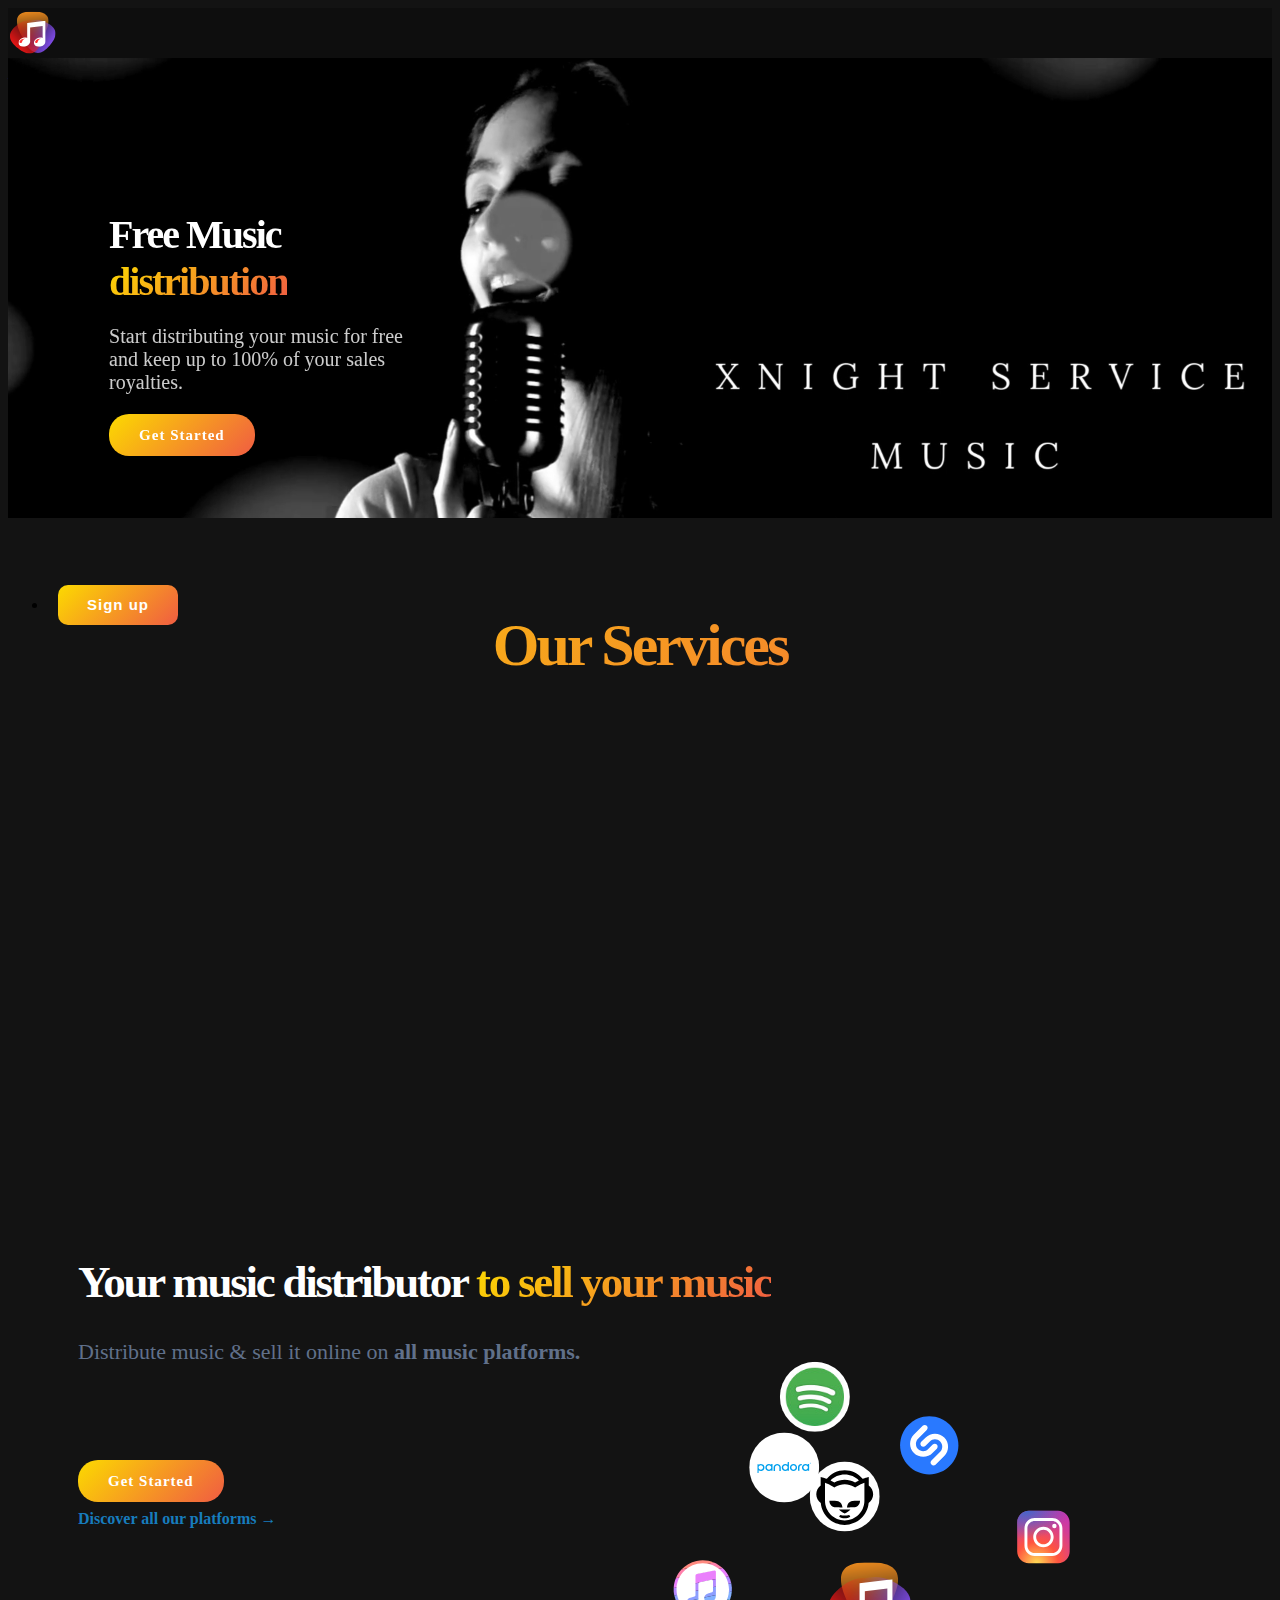
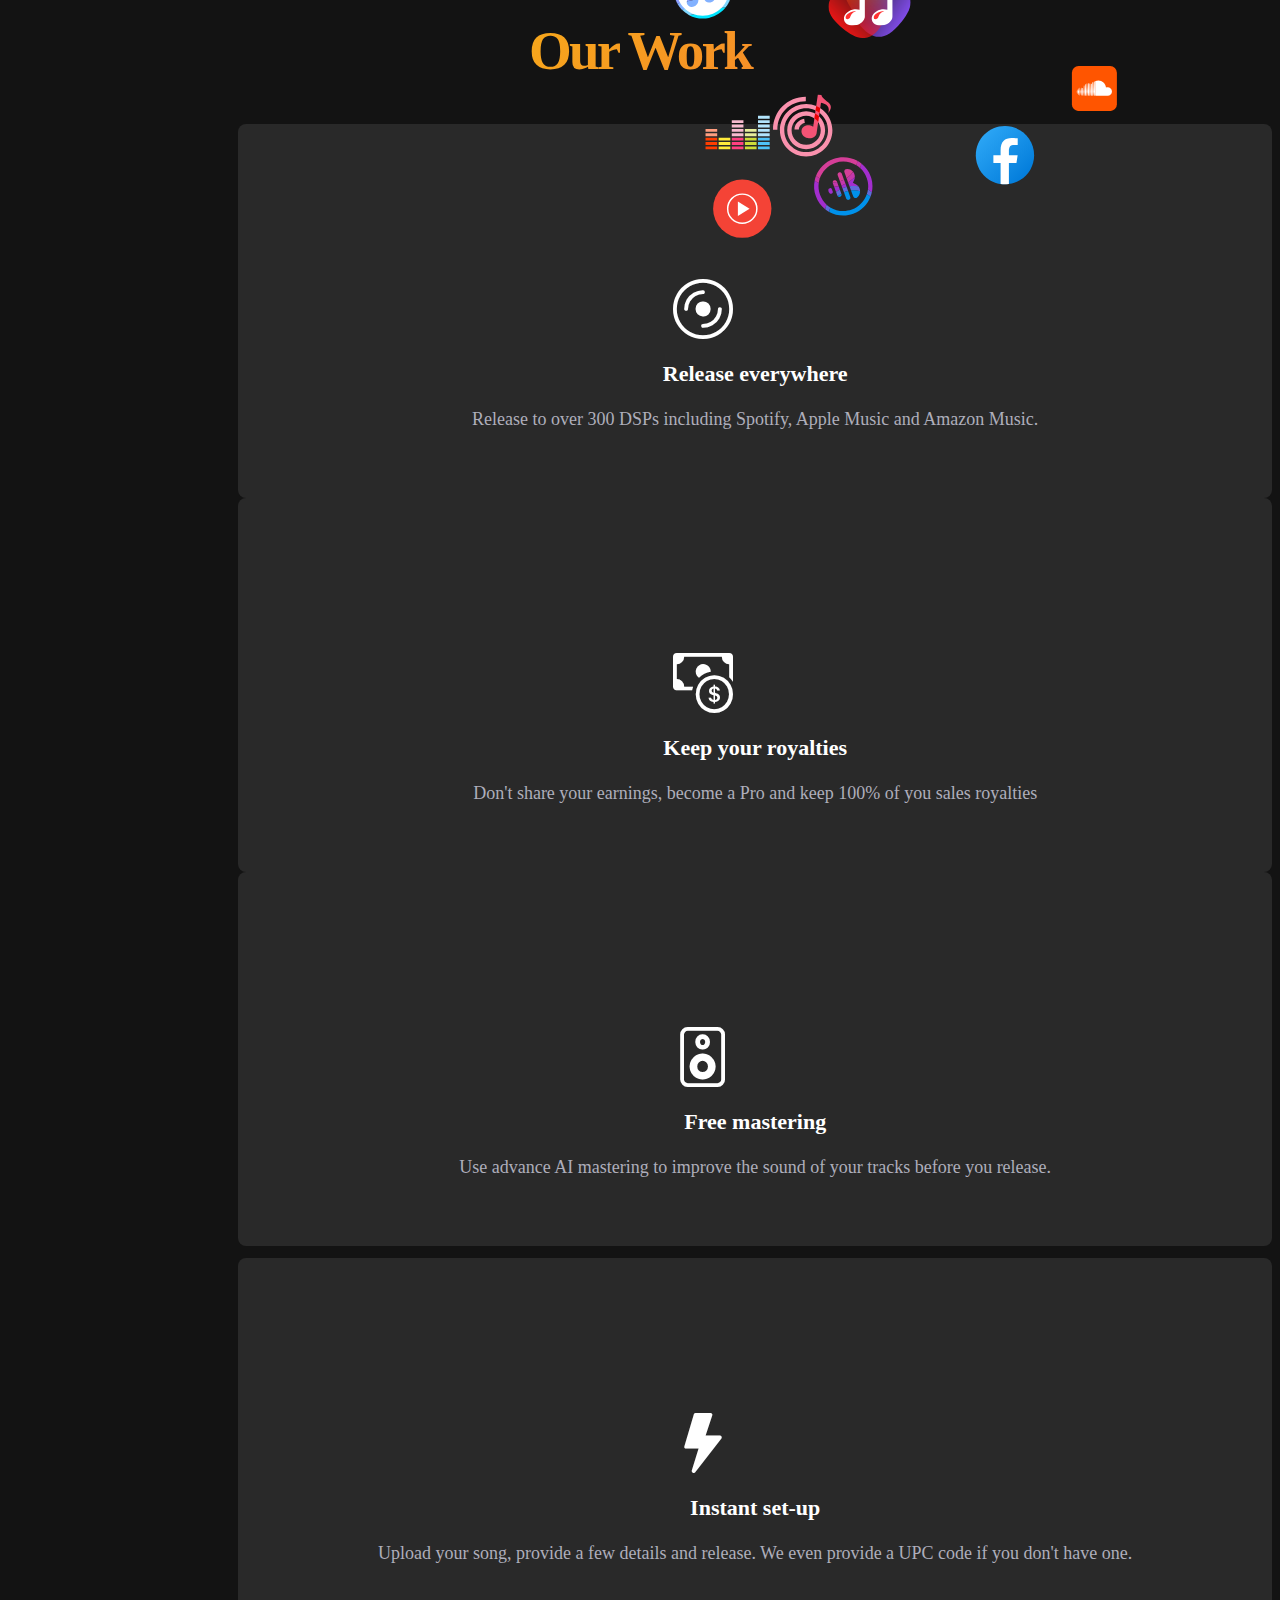
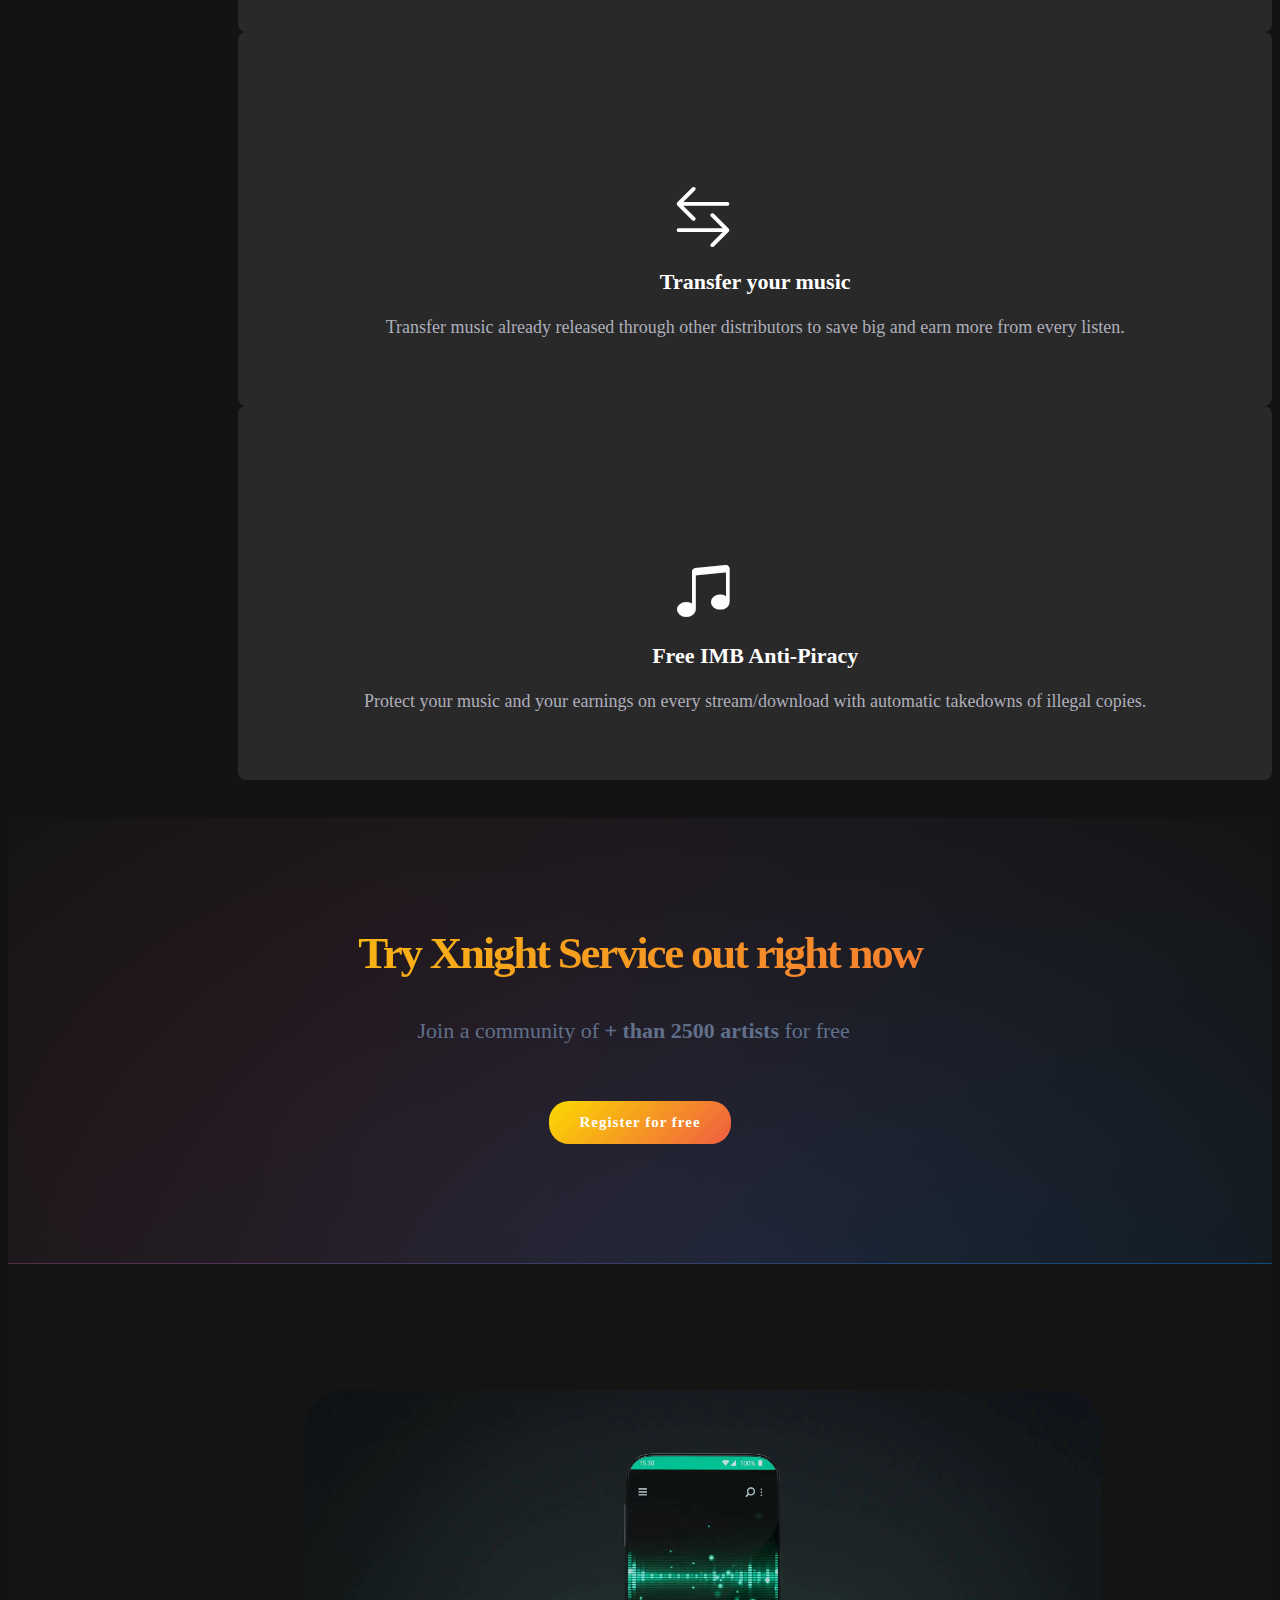
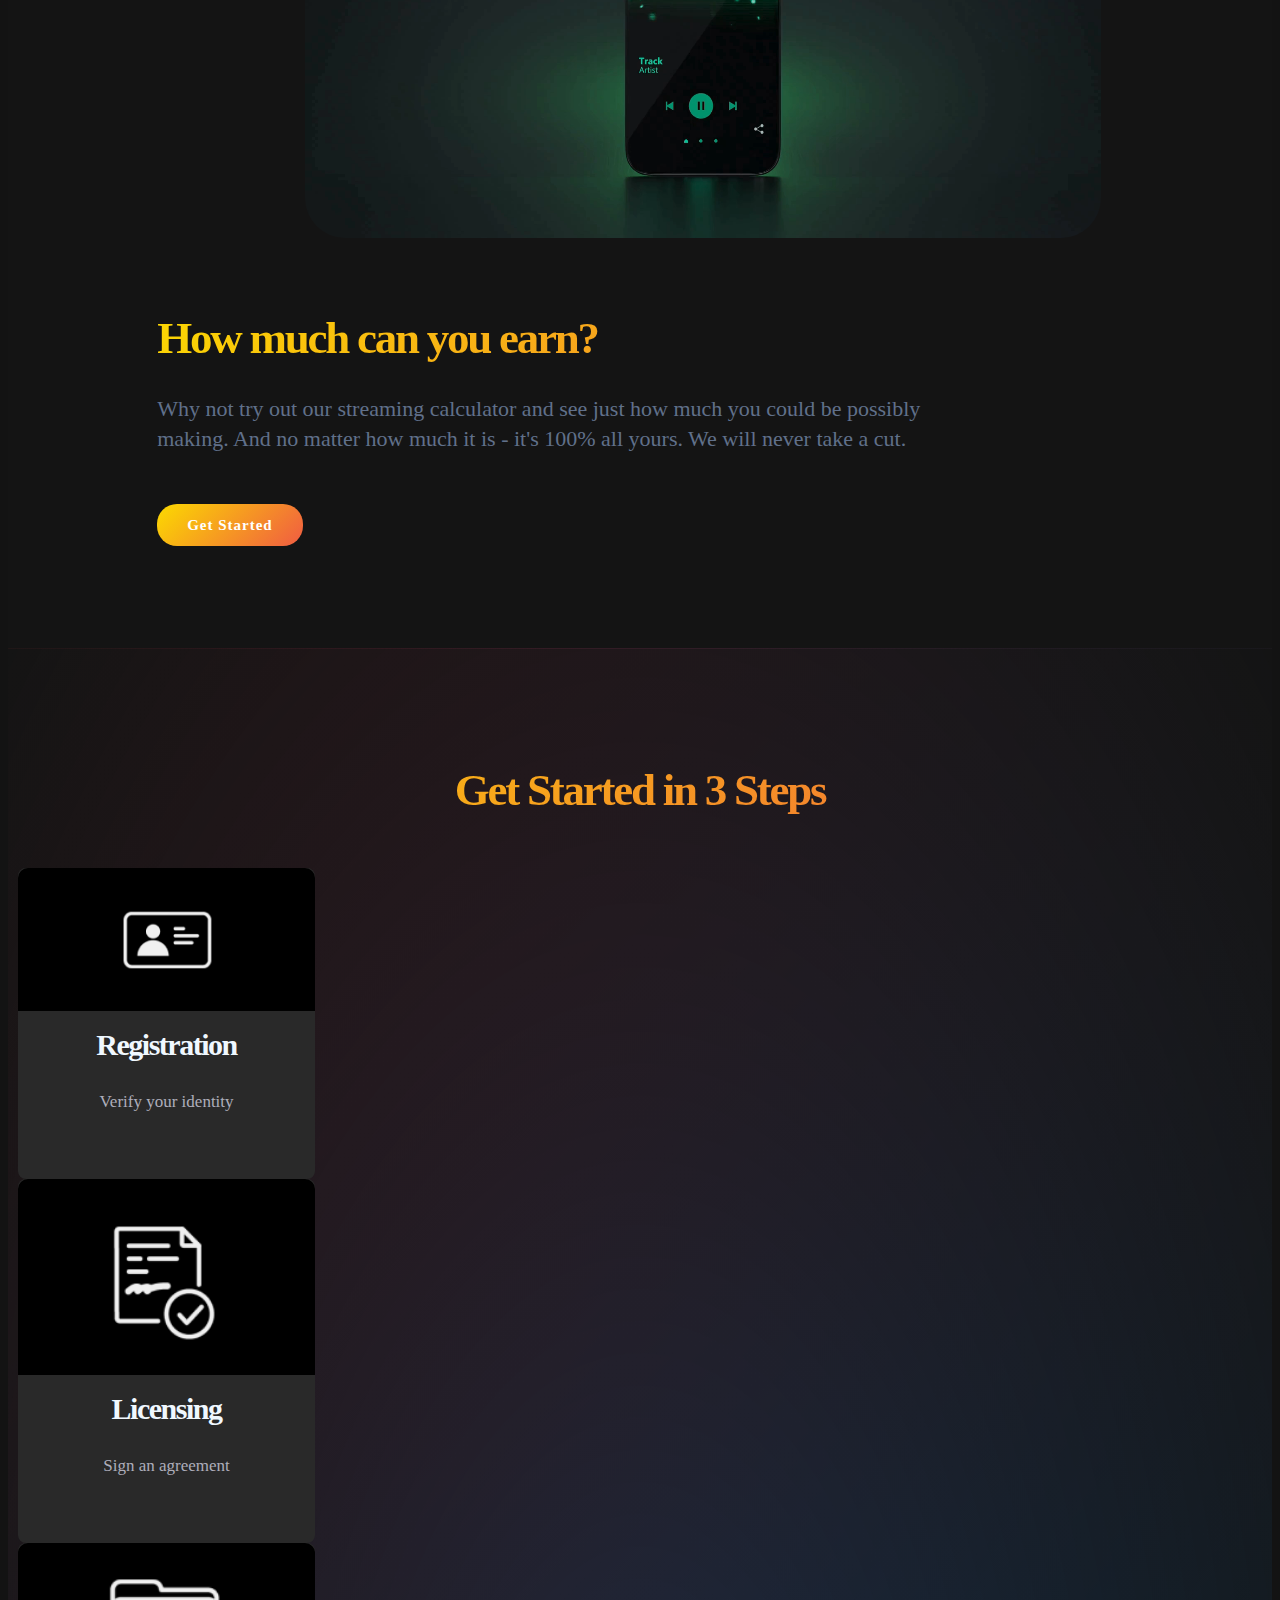
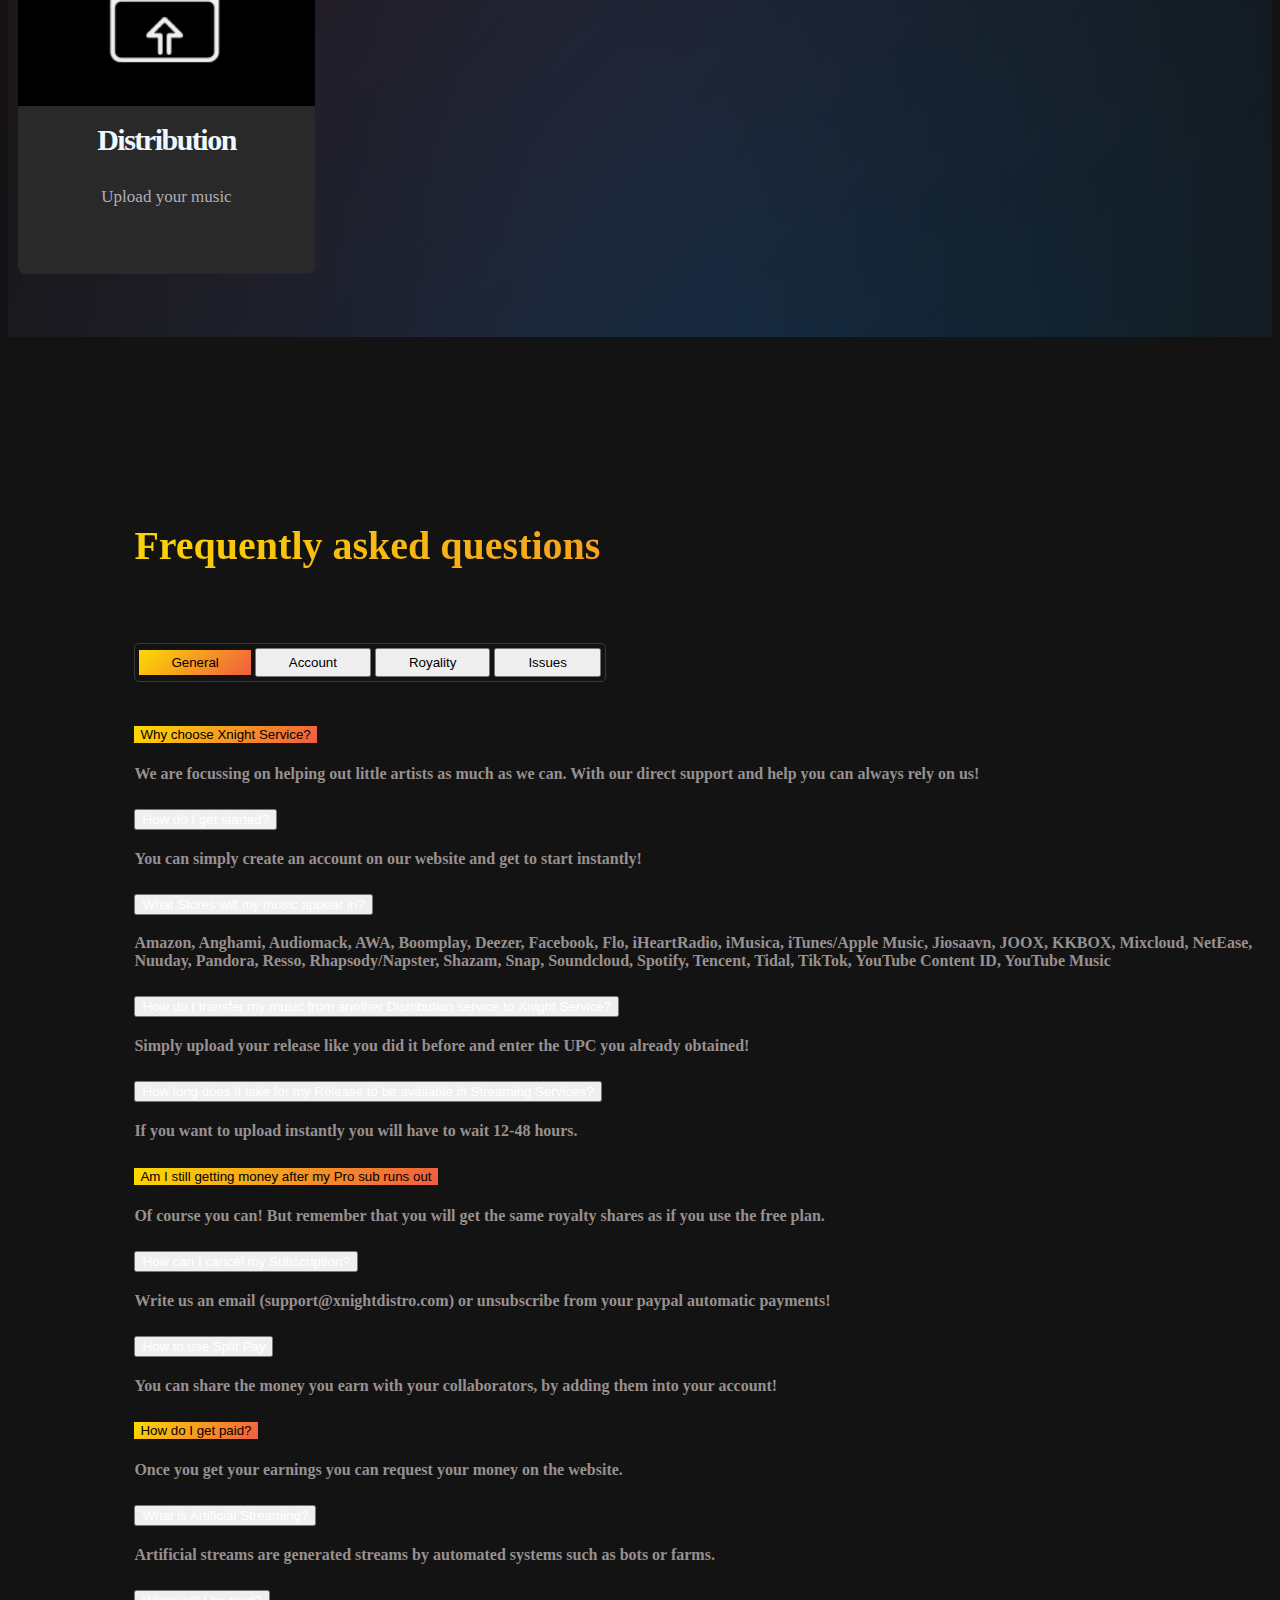
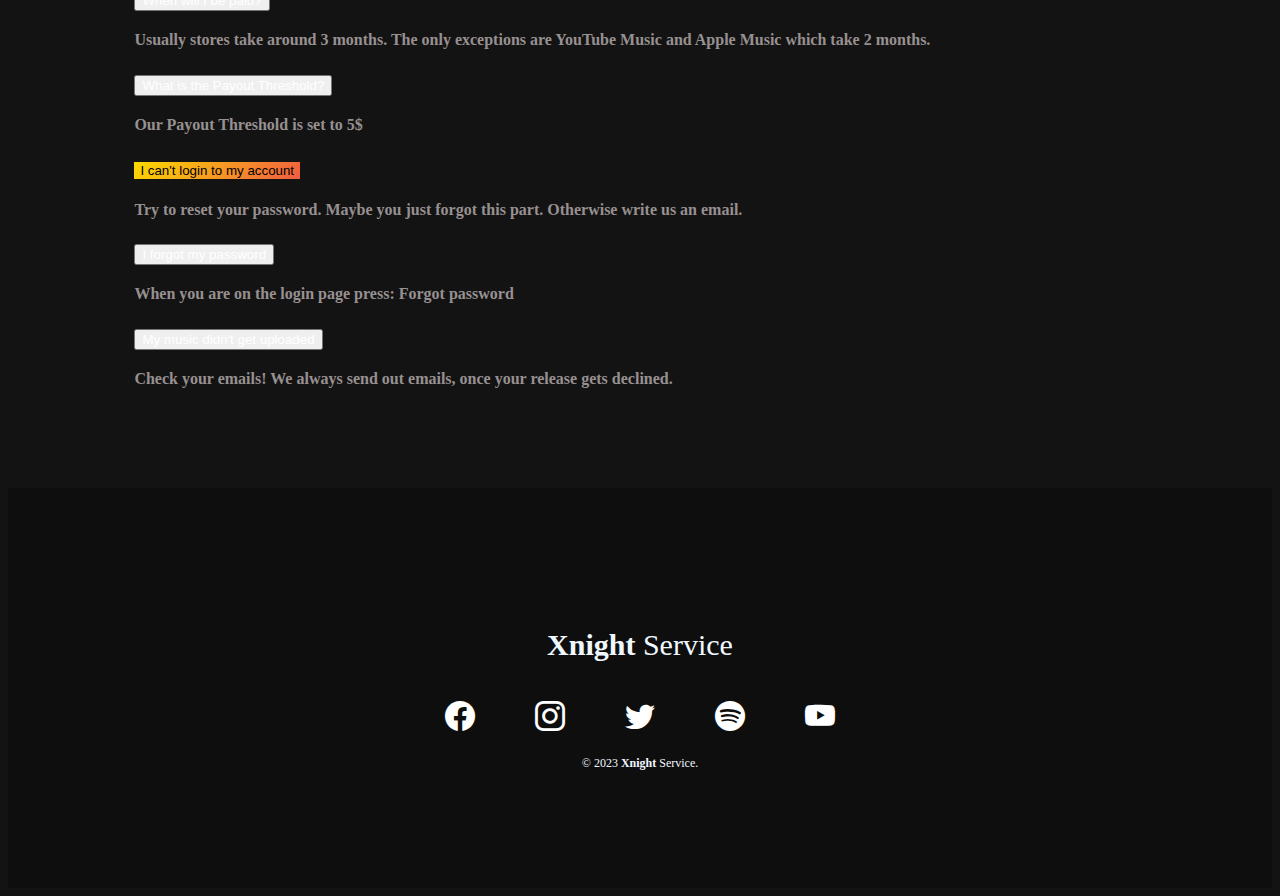
==== commit d00c46f3: "2" ====
--- a/index.html
+++ b/index.html
@@ -46,7 +46,7 @@
                     <button class="nav-link btn btn-link" type="button">Login</button>
                 </li>
                 <li class="">
-                    <button class="nav-link btn btn-link" type="button">Sign up</button>
+                    <button class="nav-link btn btn-link "  type="button">Sign up</button>
                 </li>
 
                 <li>
@@ -103,9 +103,9 @@
                         <button class="nav-link btn btn-link2" type="button">Login</button>
                     </li>
                     <li class="nav-item">
-                        <button class="nav-link btn btn-link2 secondary"
-                            style="border: 2px solid cyan ; border-radius: 10px;  width: 120px; height: 40px; margin-top: 10%;"
-                            type="button">Sign up</button>
+                        <button class="nav-link btn btn-link2 secondary tunecore-btn-2" id="cc"
+                            style="border-radius: 10px;  width: 120px; height: 40px; margin-top: 10%; line-height: 24px;"
+                            type="button"> Sign up</button>
                     </li>
                 </ul>
             </div>
--- a/main.css
+++ b/main.css
@@ -162,6 +162,9 @@
 .nav-link.btn.btn-link2:hover {
   color: #34d2e7;
 }
+#cc:hover {
+  color: #000b0c !important;
+}
 
 .nav-link.btn.btn-link:hover {
   color: #34d2e7;
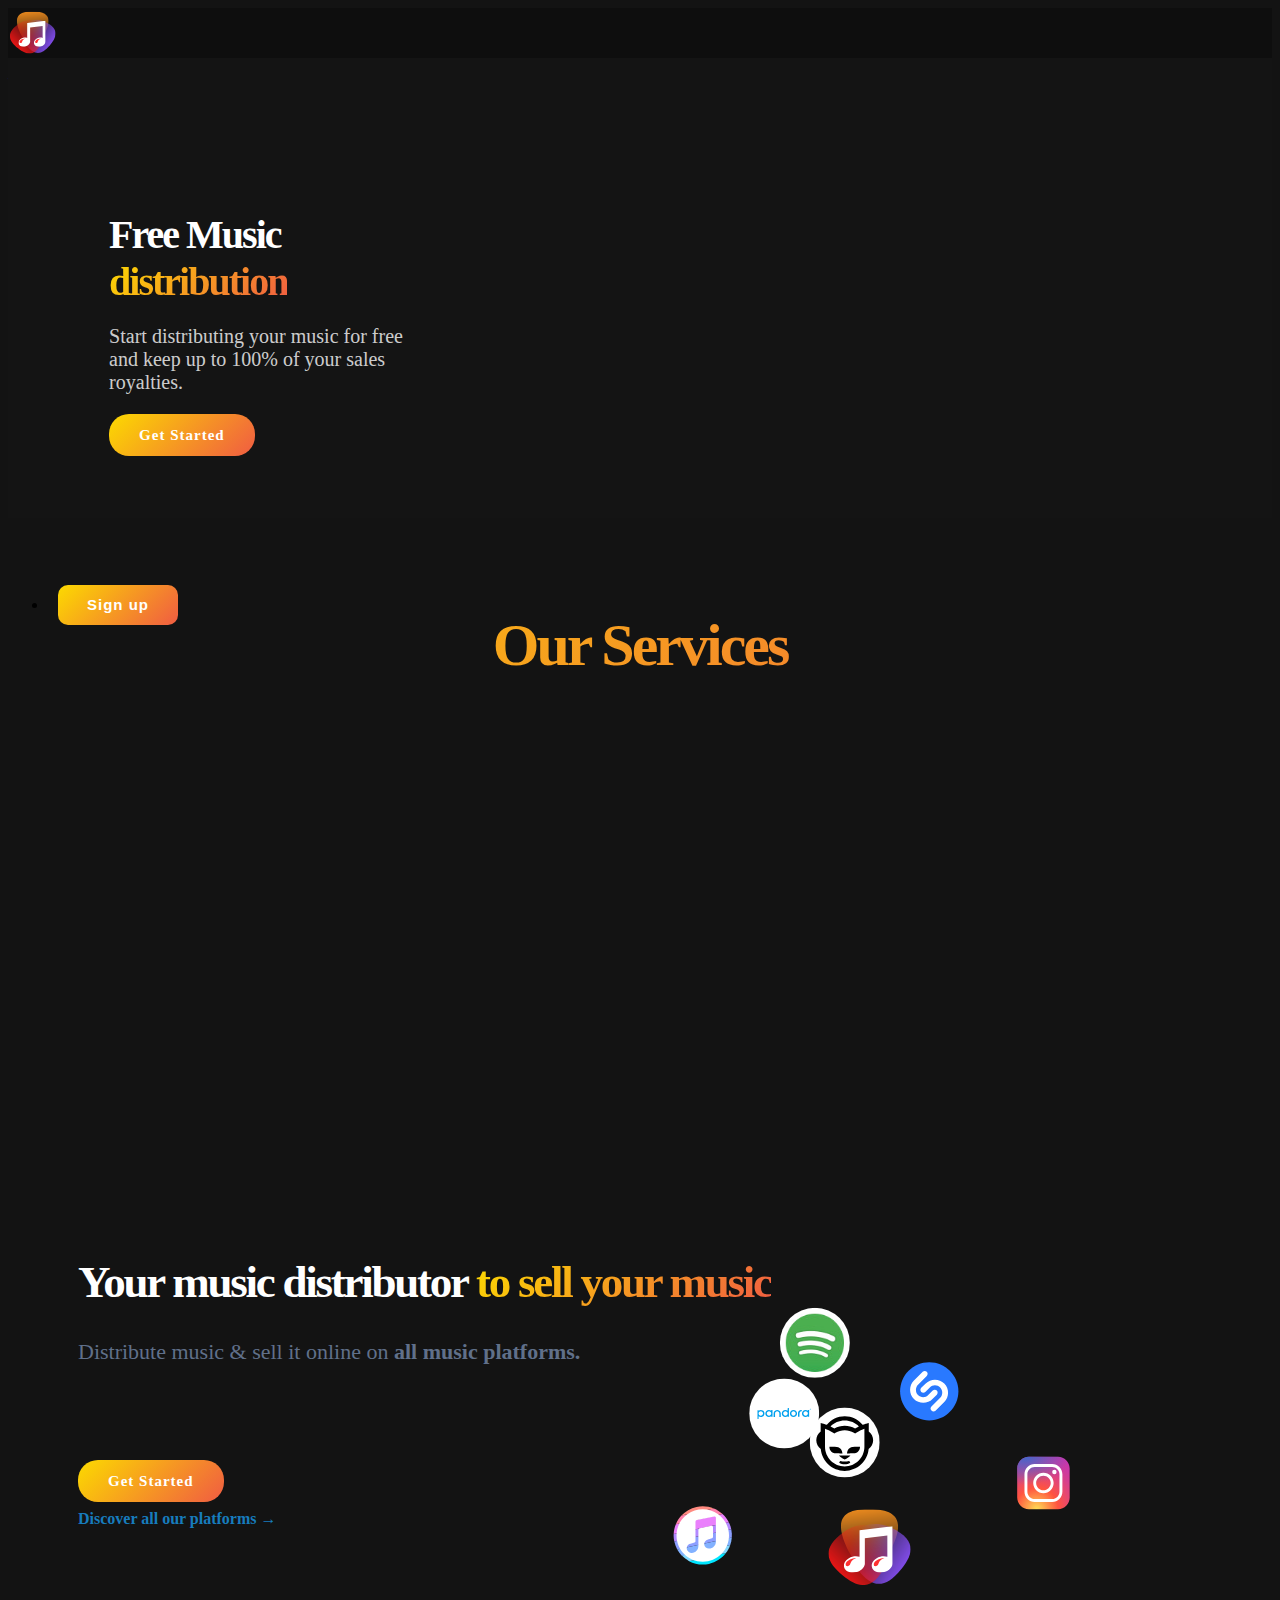
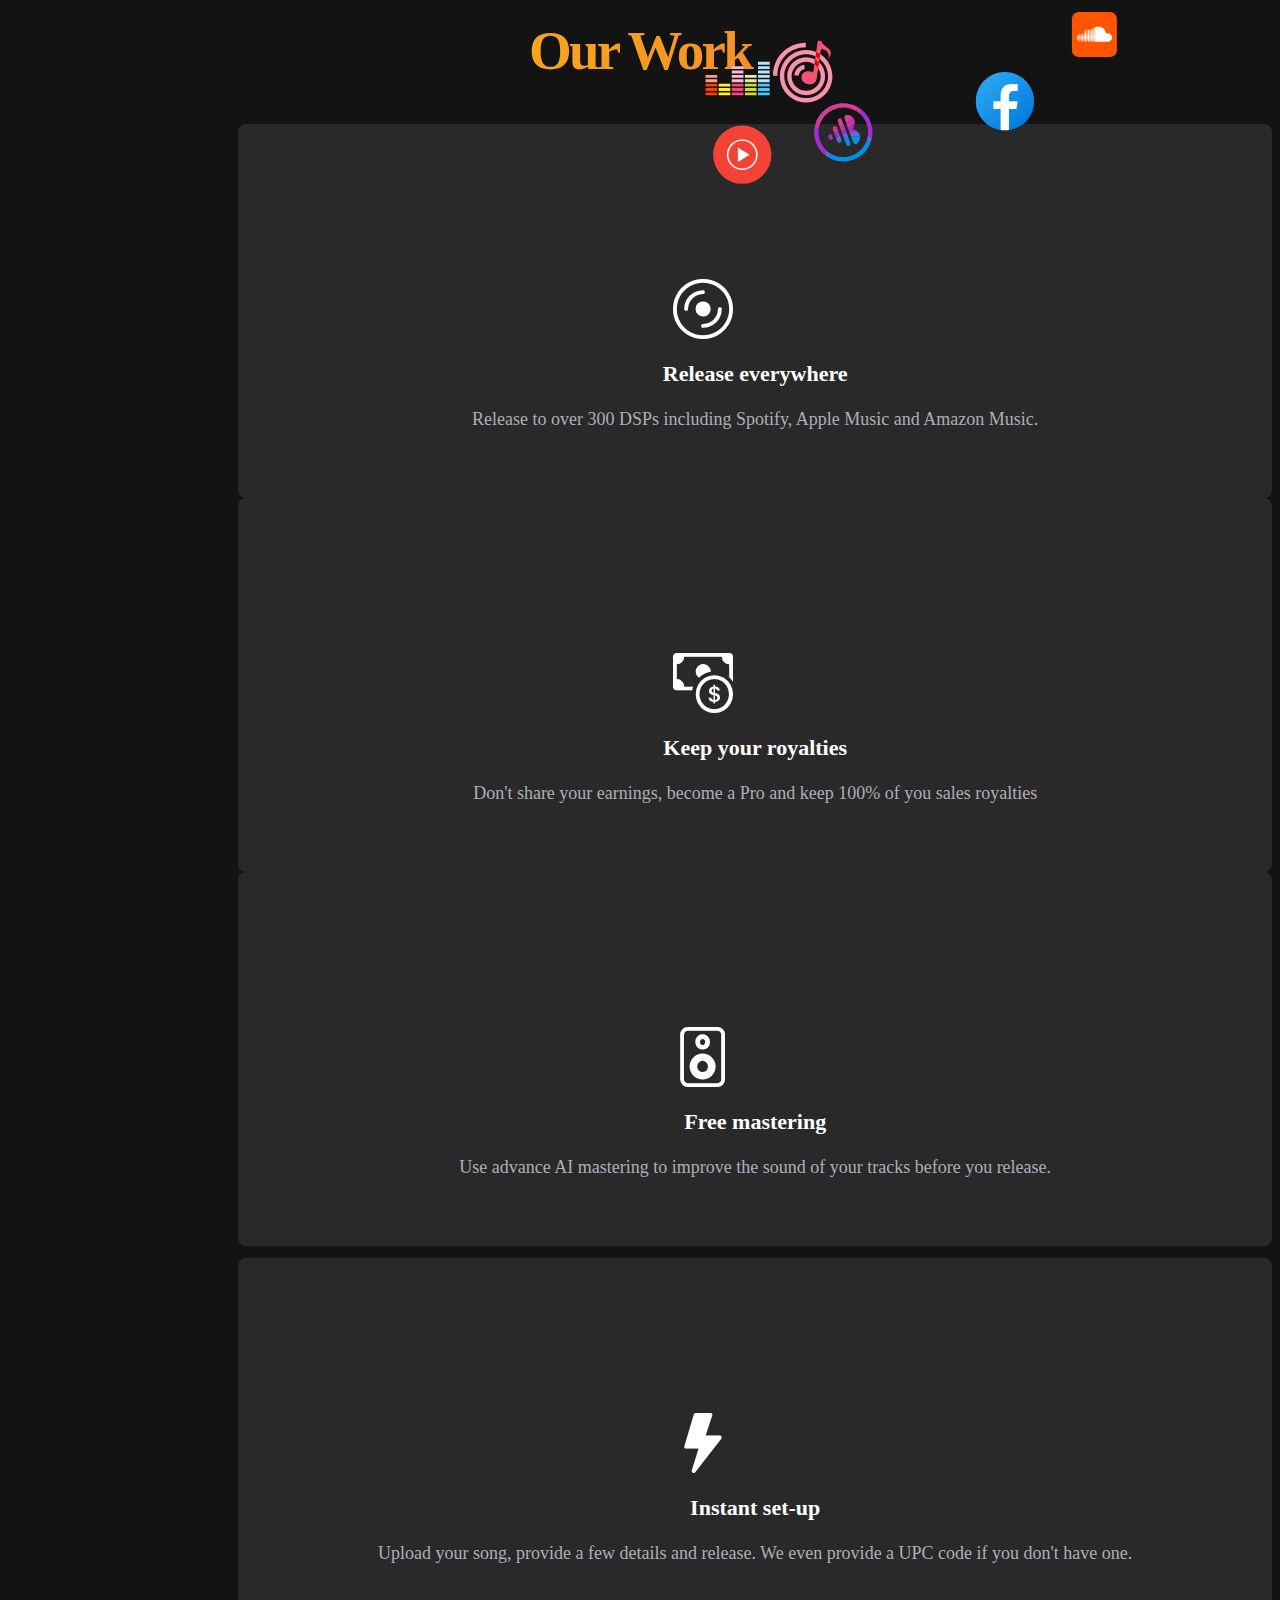
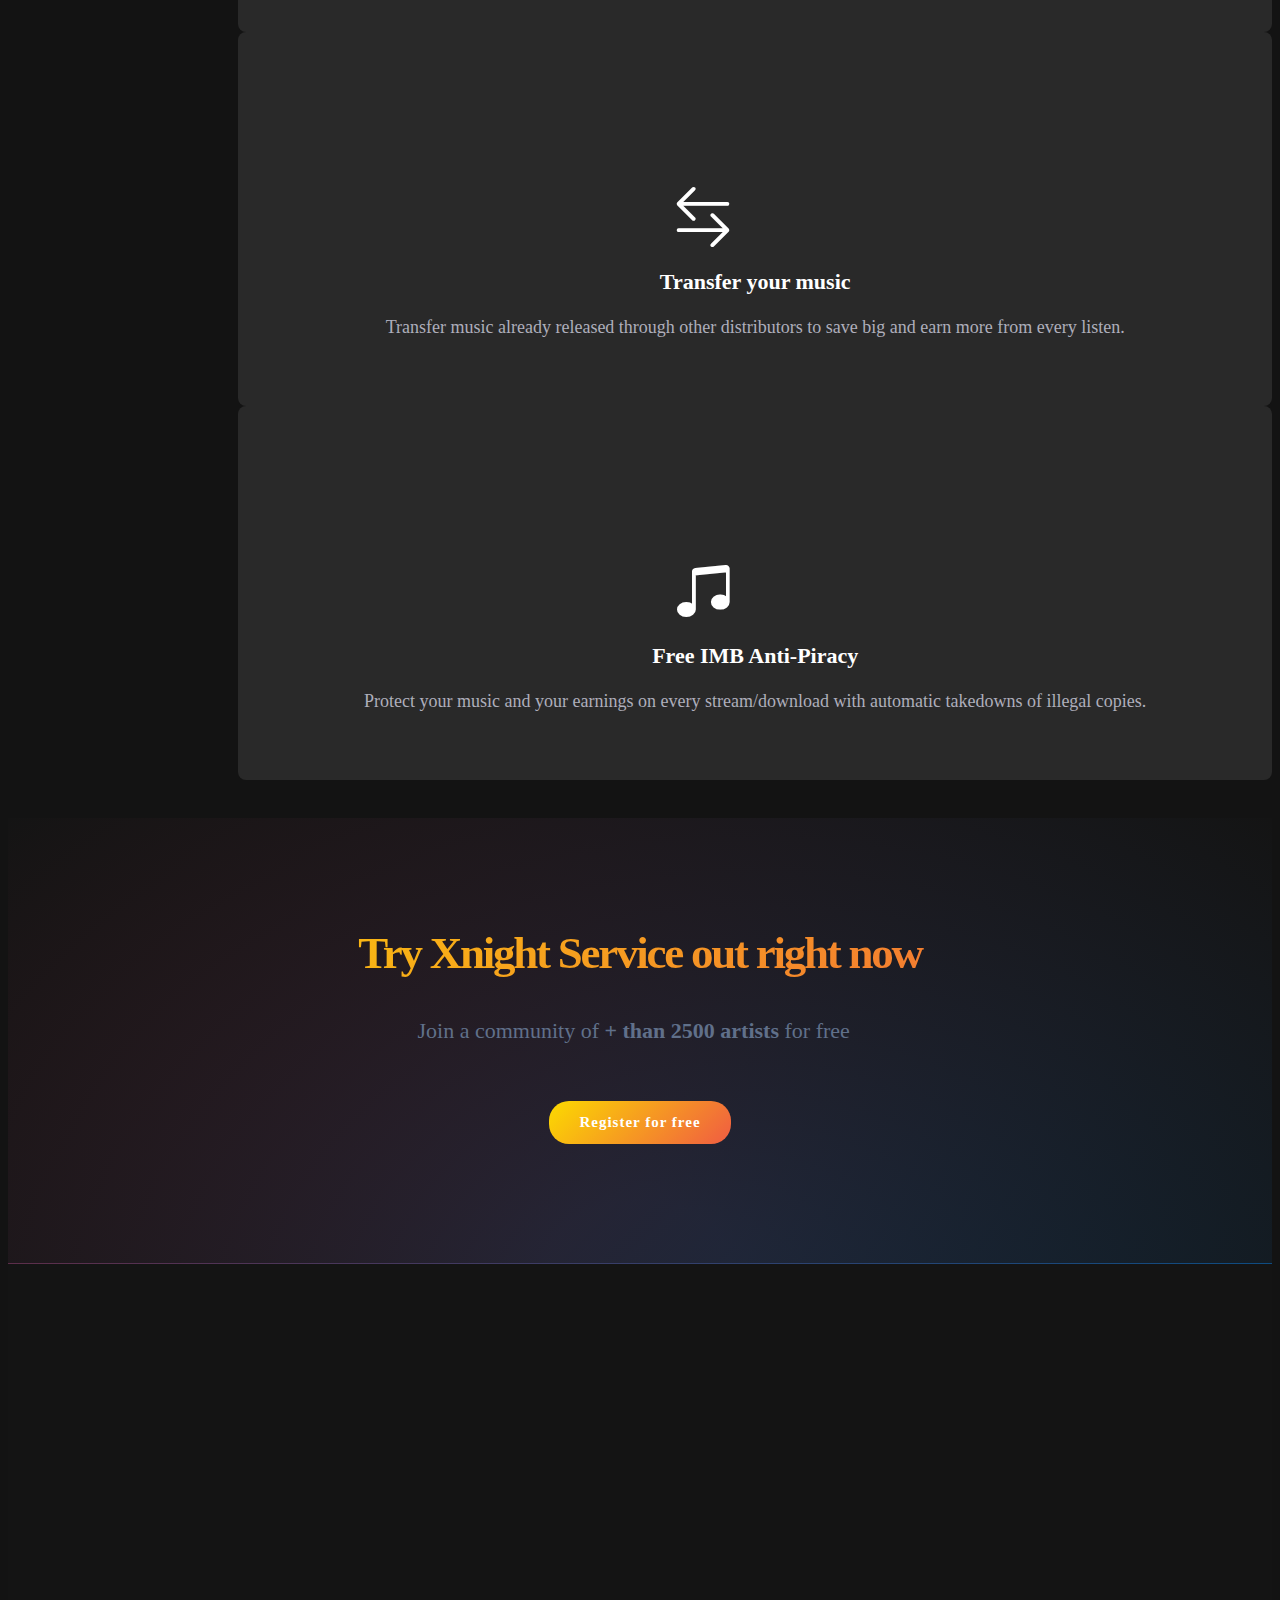
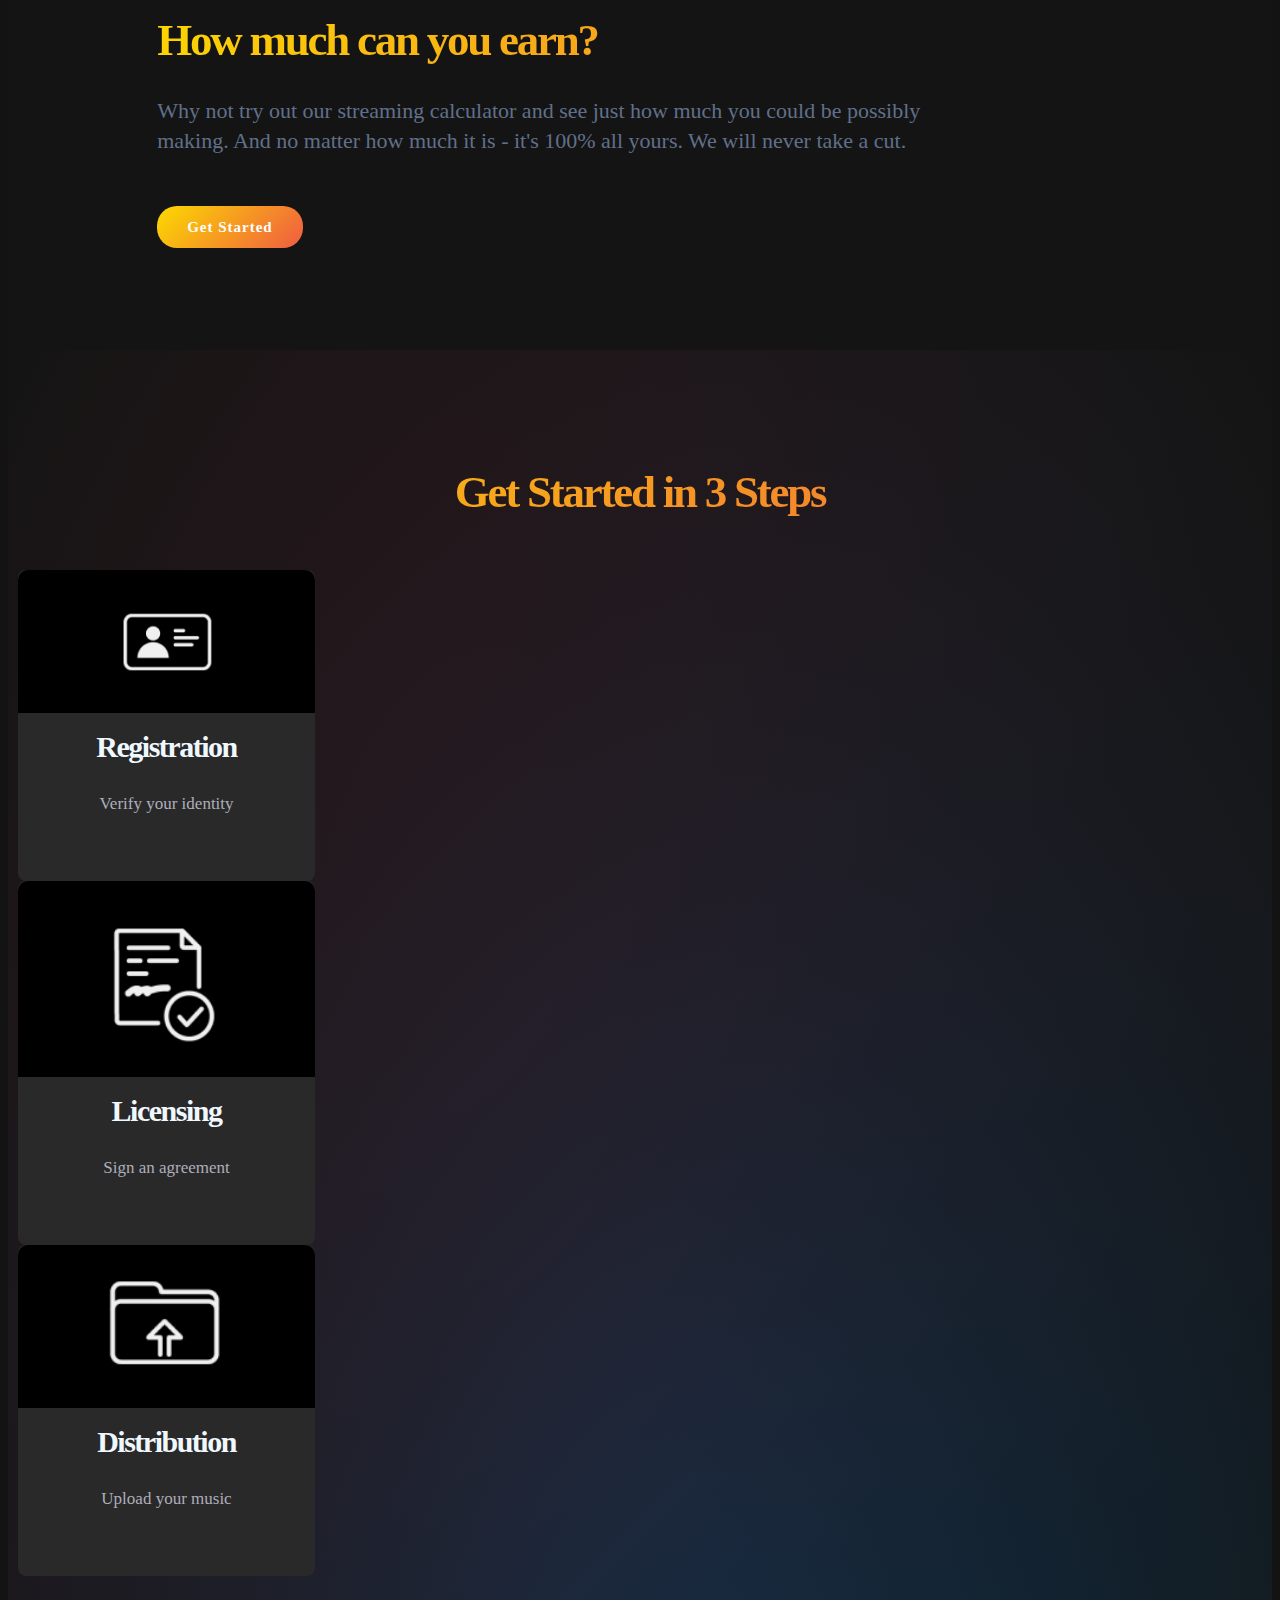
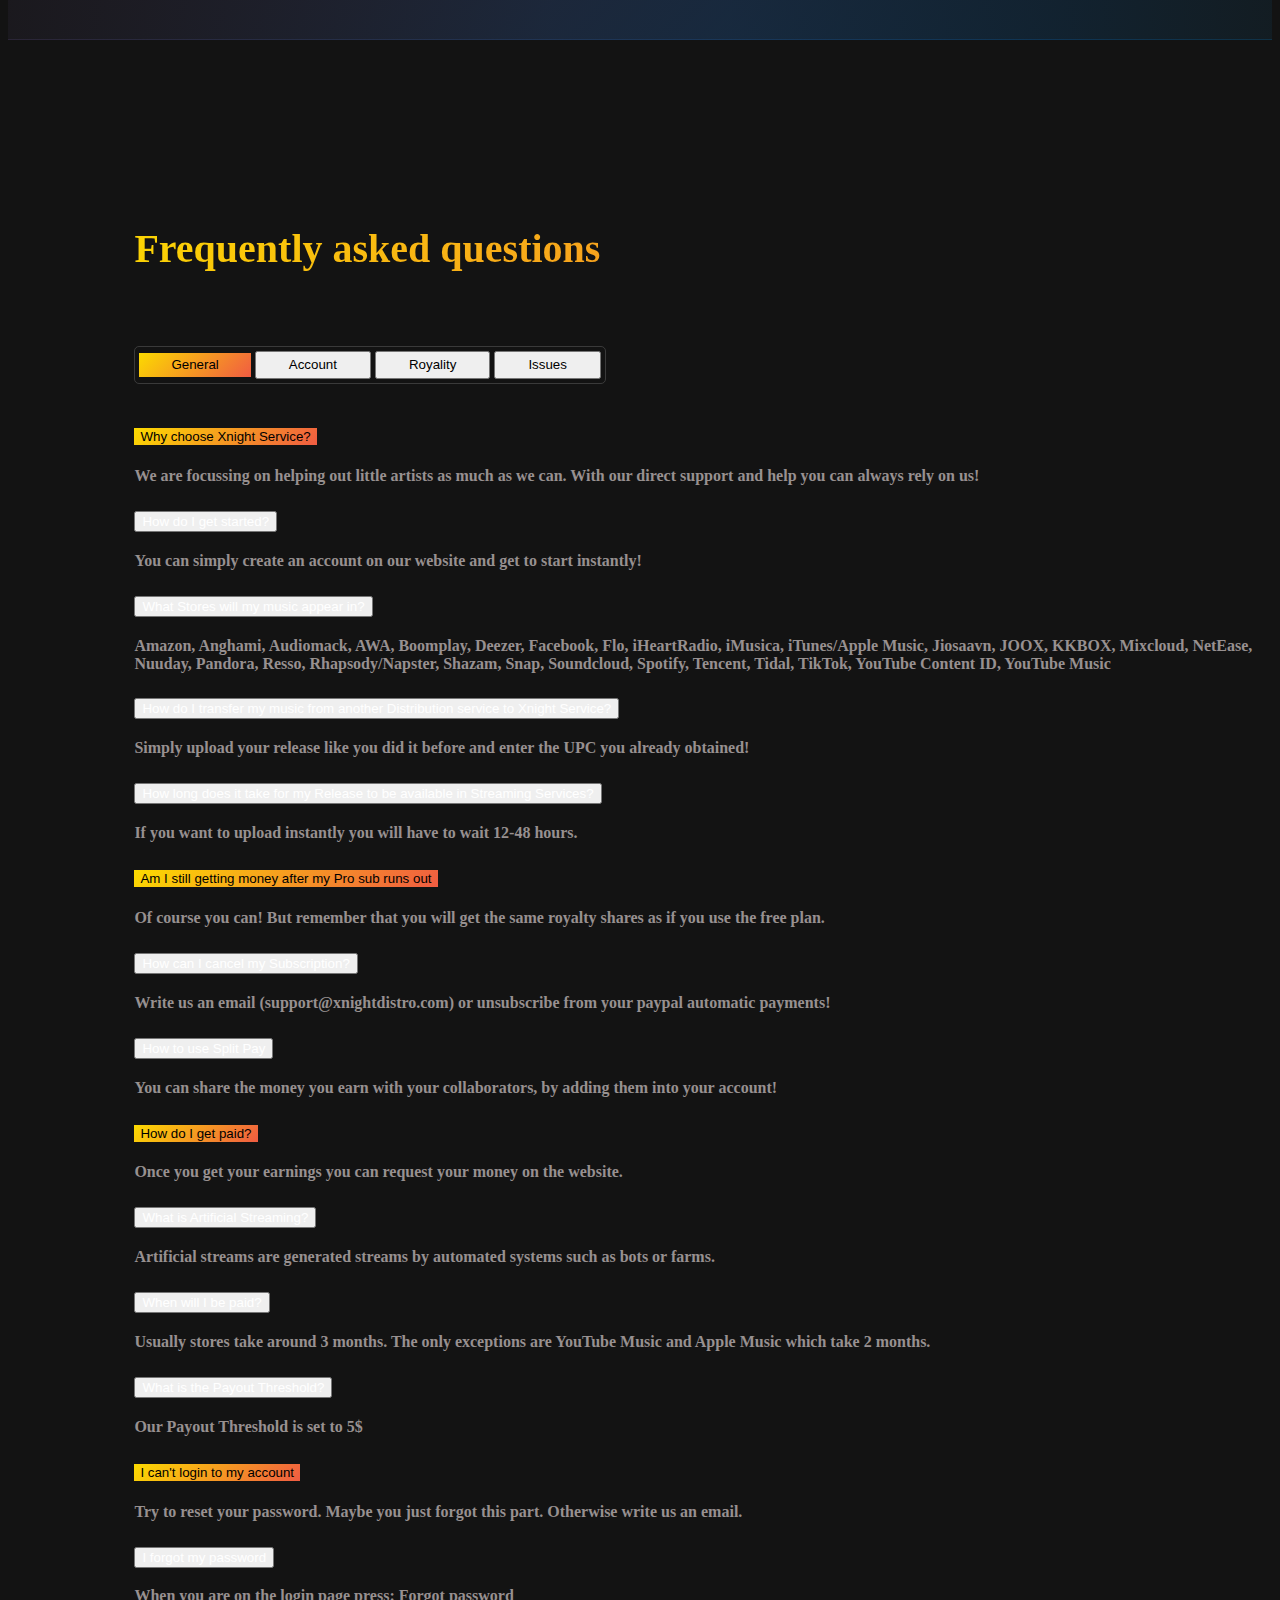
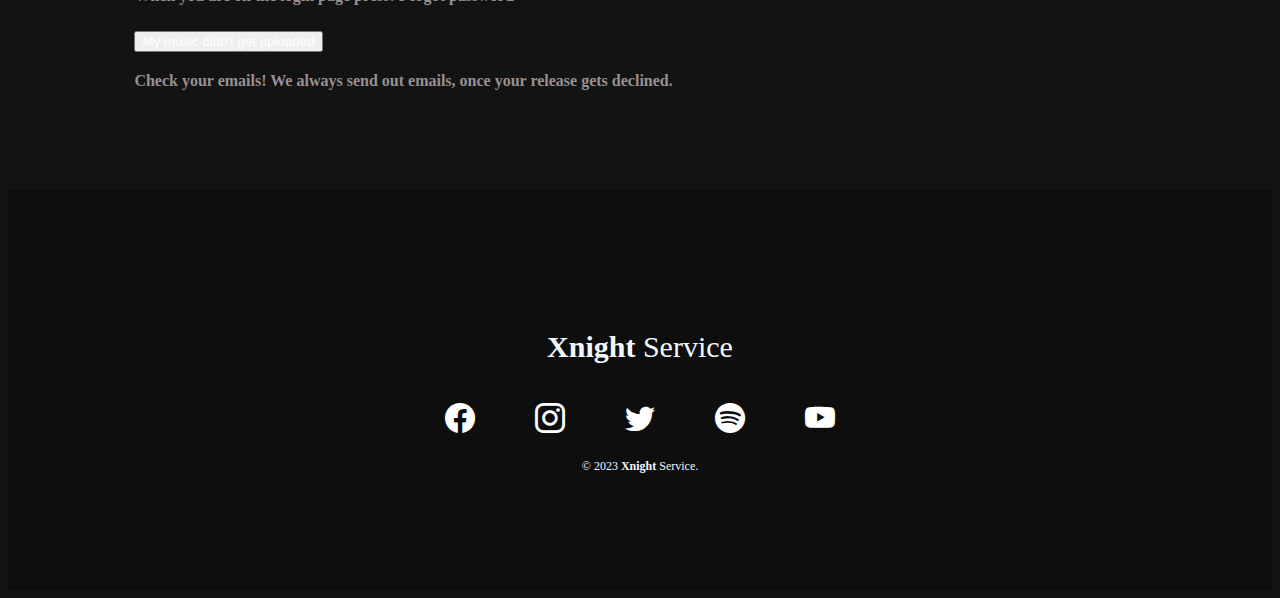
==== commit 18992937: "3" ====
--- a/index.html
+++ b/index.html
@@ -116,7 +116,7 @@
     <!-- background-image: linear-gradient(to bottom, rgba(0, 0, 0, .3), #141414), url('assets/img/bg2.jpeg'); -->
     <div class="unlimited animated header video-container ">
         <video class="video1" autoplay loop muted style="width: 100vw;">
-            <source src="/assets/img/heder.mp4" type="video/mp4">
+            <source src="https://res.cloudinary.com/dhj8yzcpv/video/upload/v1700190173/exn01k61czvwfhfhrlq4.mp4" type="video/mp4">
         </video>
 
         <div class="text-body1 repminHeader" style="margin-top: 16%; margin-left: 8%; width: 25%; position: absolute;">
@@ -321,7 +321,7 @@
 
                 <div class="col-sm-6 col-xs-12 justify-center text-center">
                     <!-- <img src="/assets/img/cai-ung-dung-kiem-tien-tren-dien-thoai.jpeg"   alt=""> -->
-                    <video src="/assets/img/Make Money with Xnight.mp4" autoplay loop muted
+                    <video src="https://res.cloudinary.com/dhj8yzcpv/video/upload/v1700190173/zddabx0yo8jqsuads6z2.mp4" autoplay loop muted
                         style="width: 70%; height: 100%; border-radius: 40px;"></video>
                 </div>
 
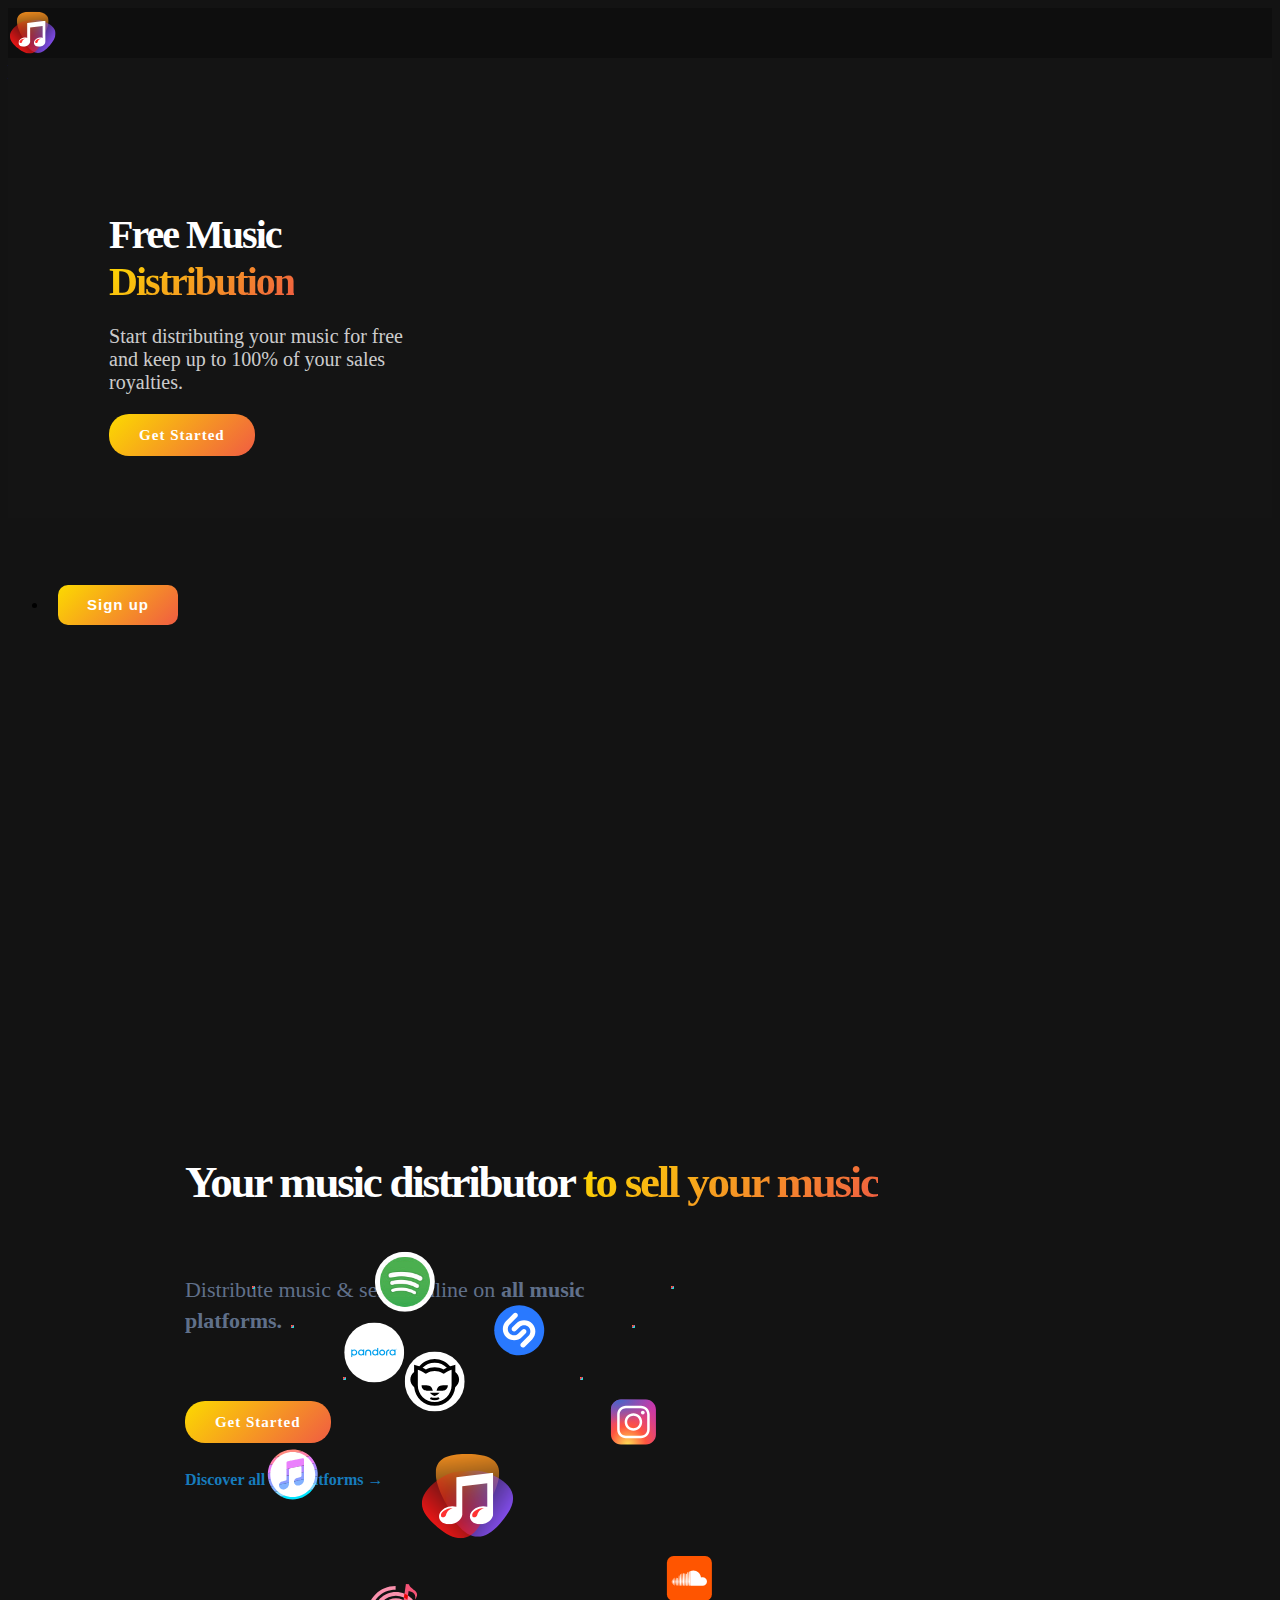
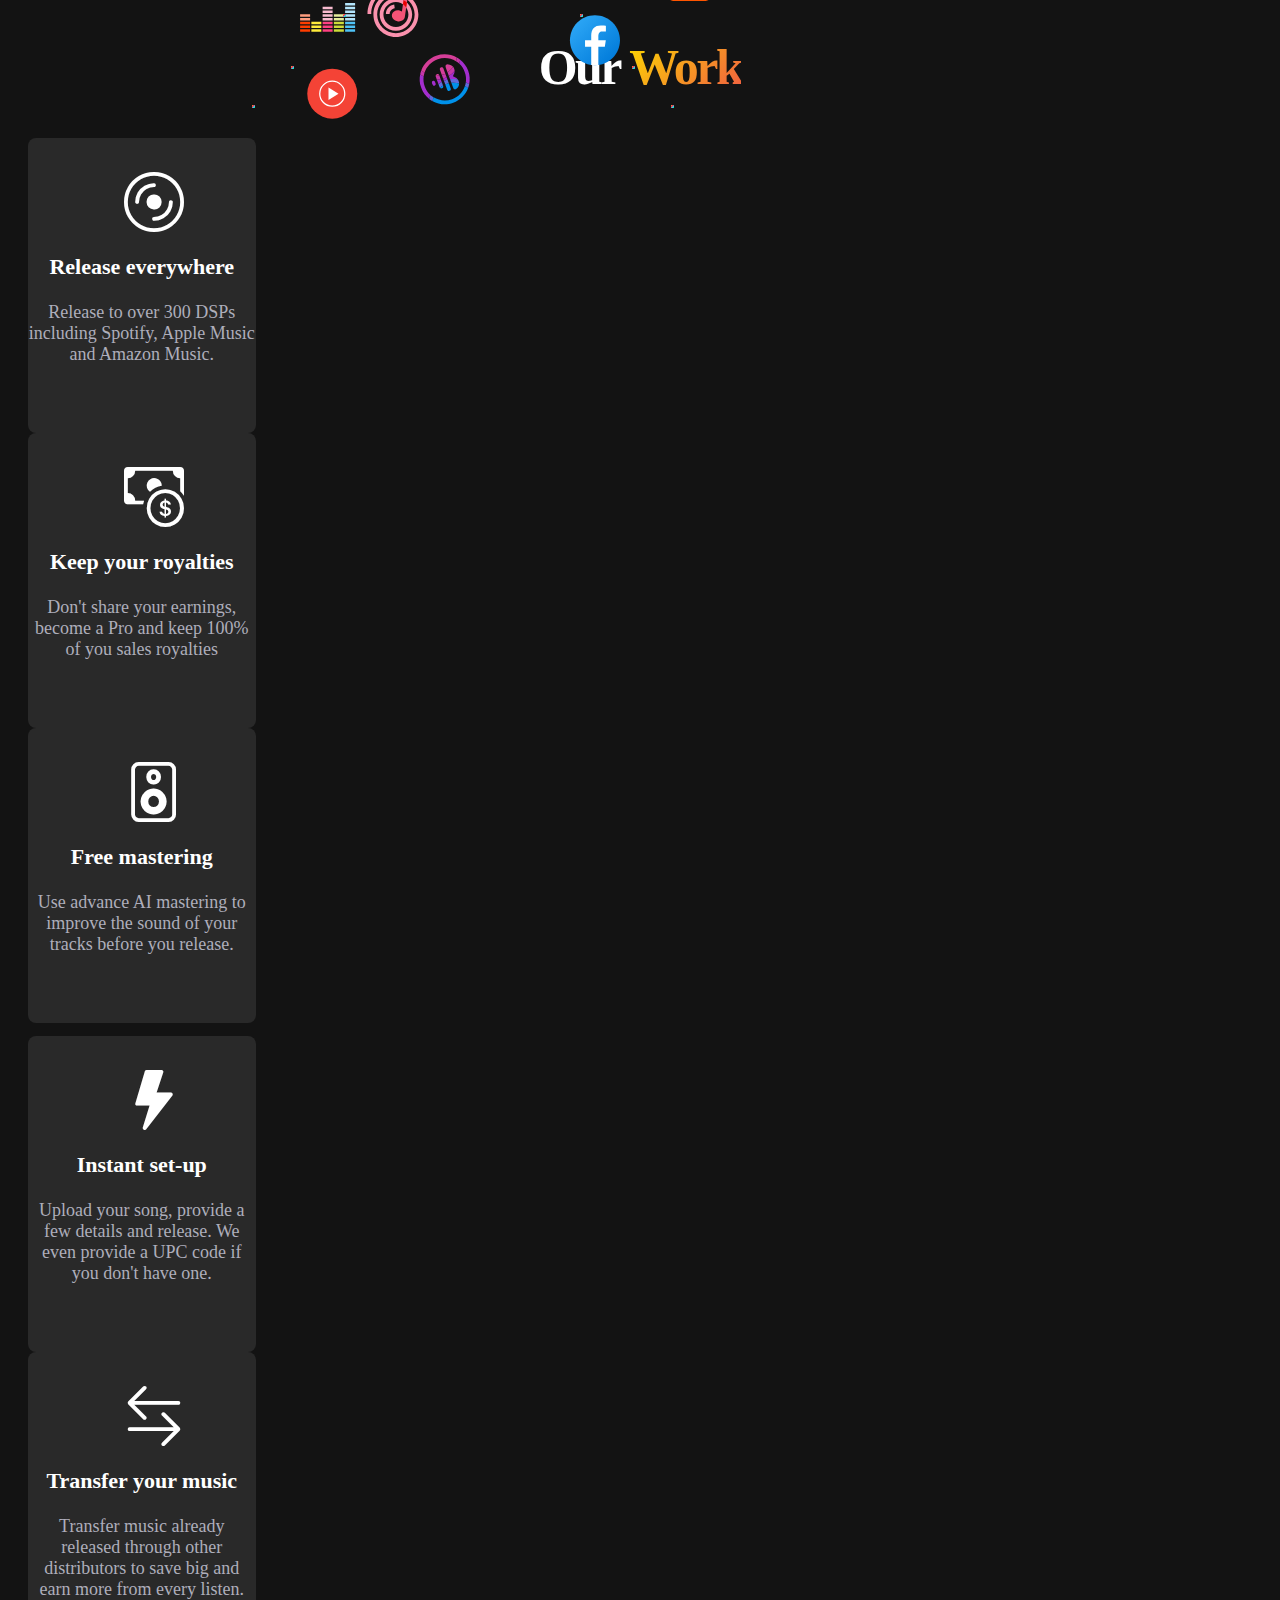
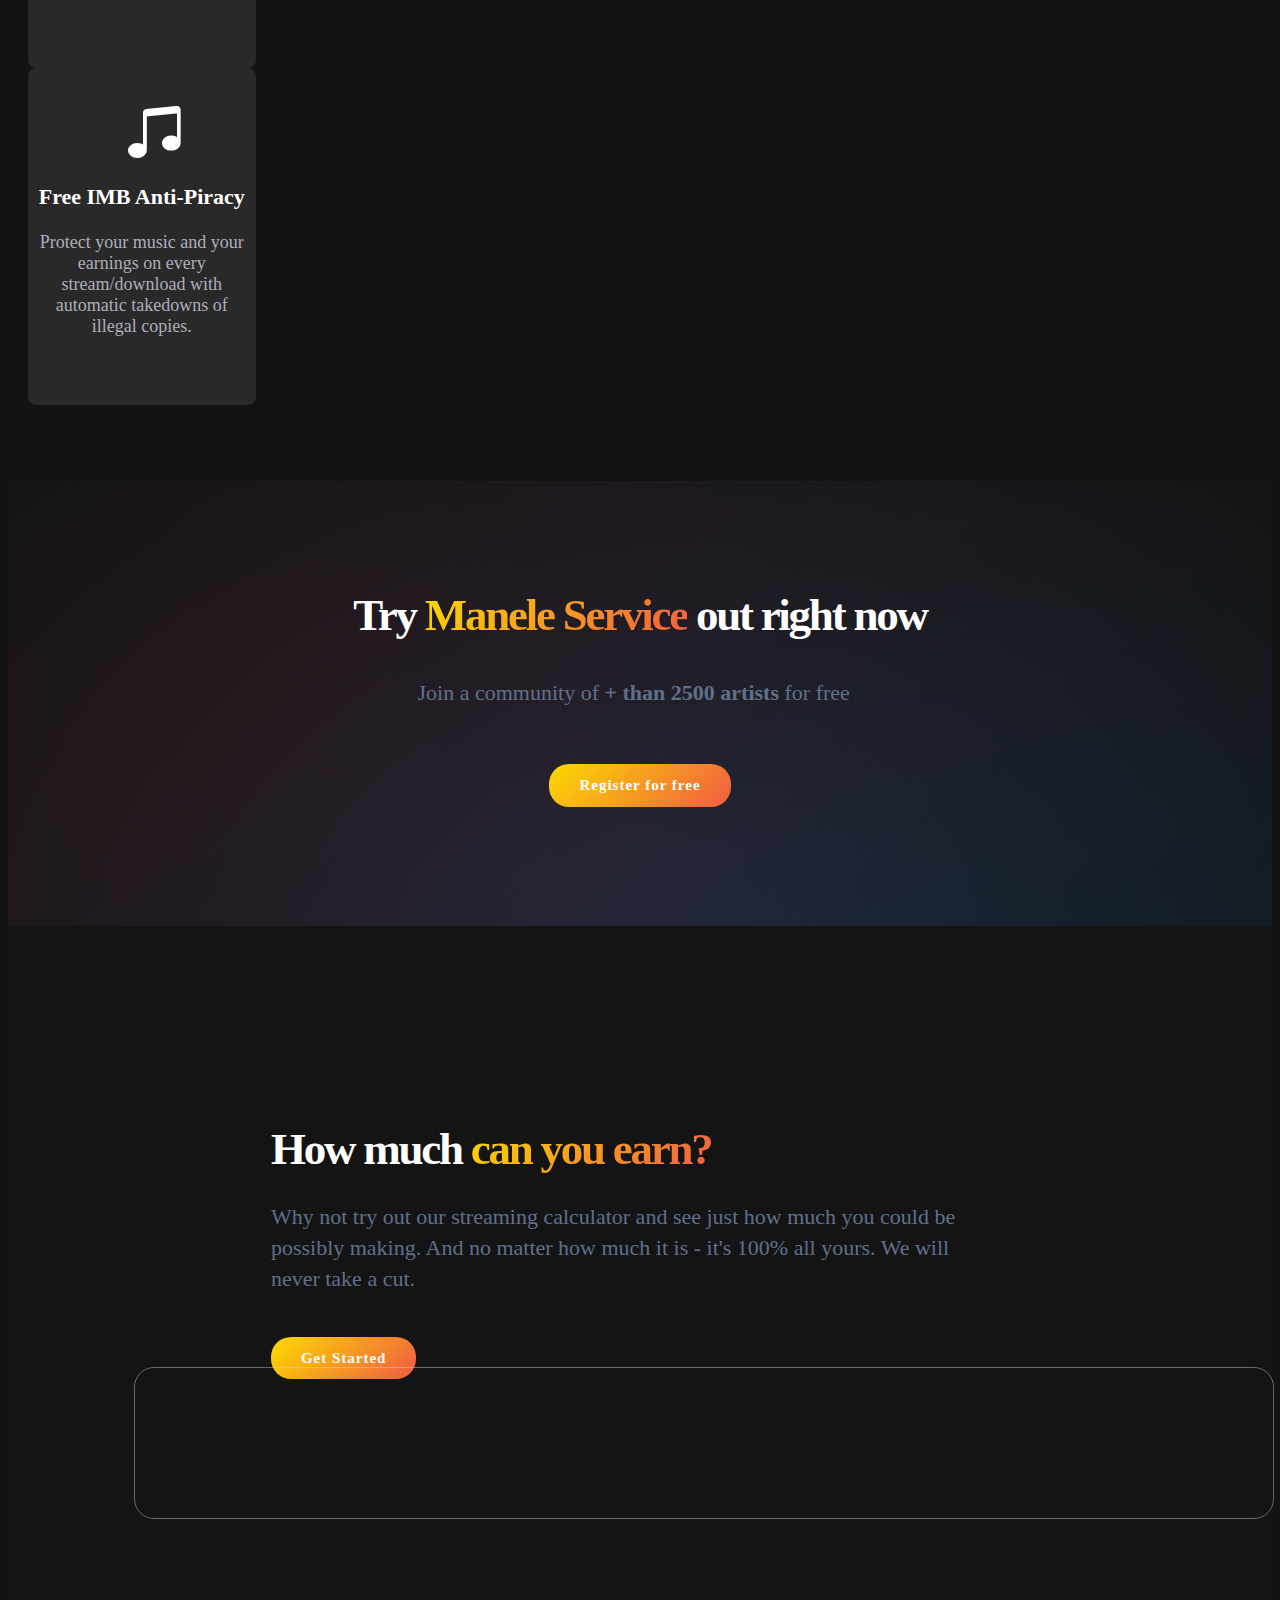
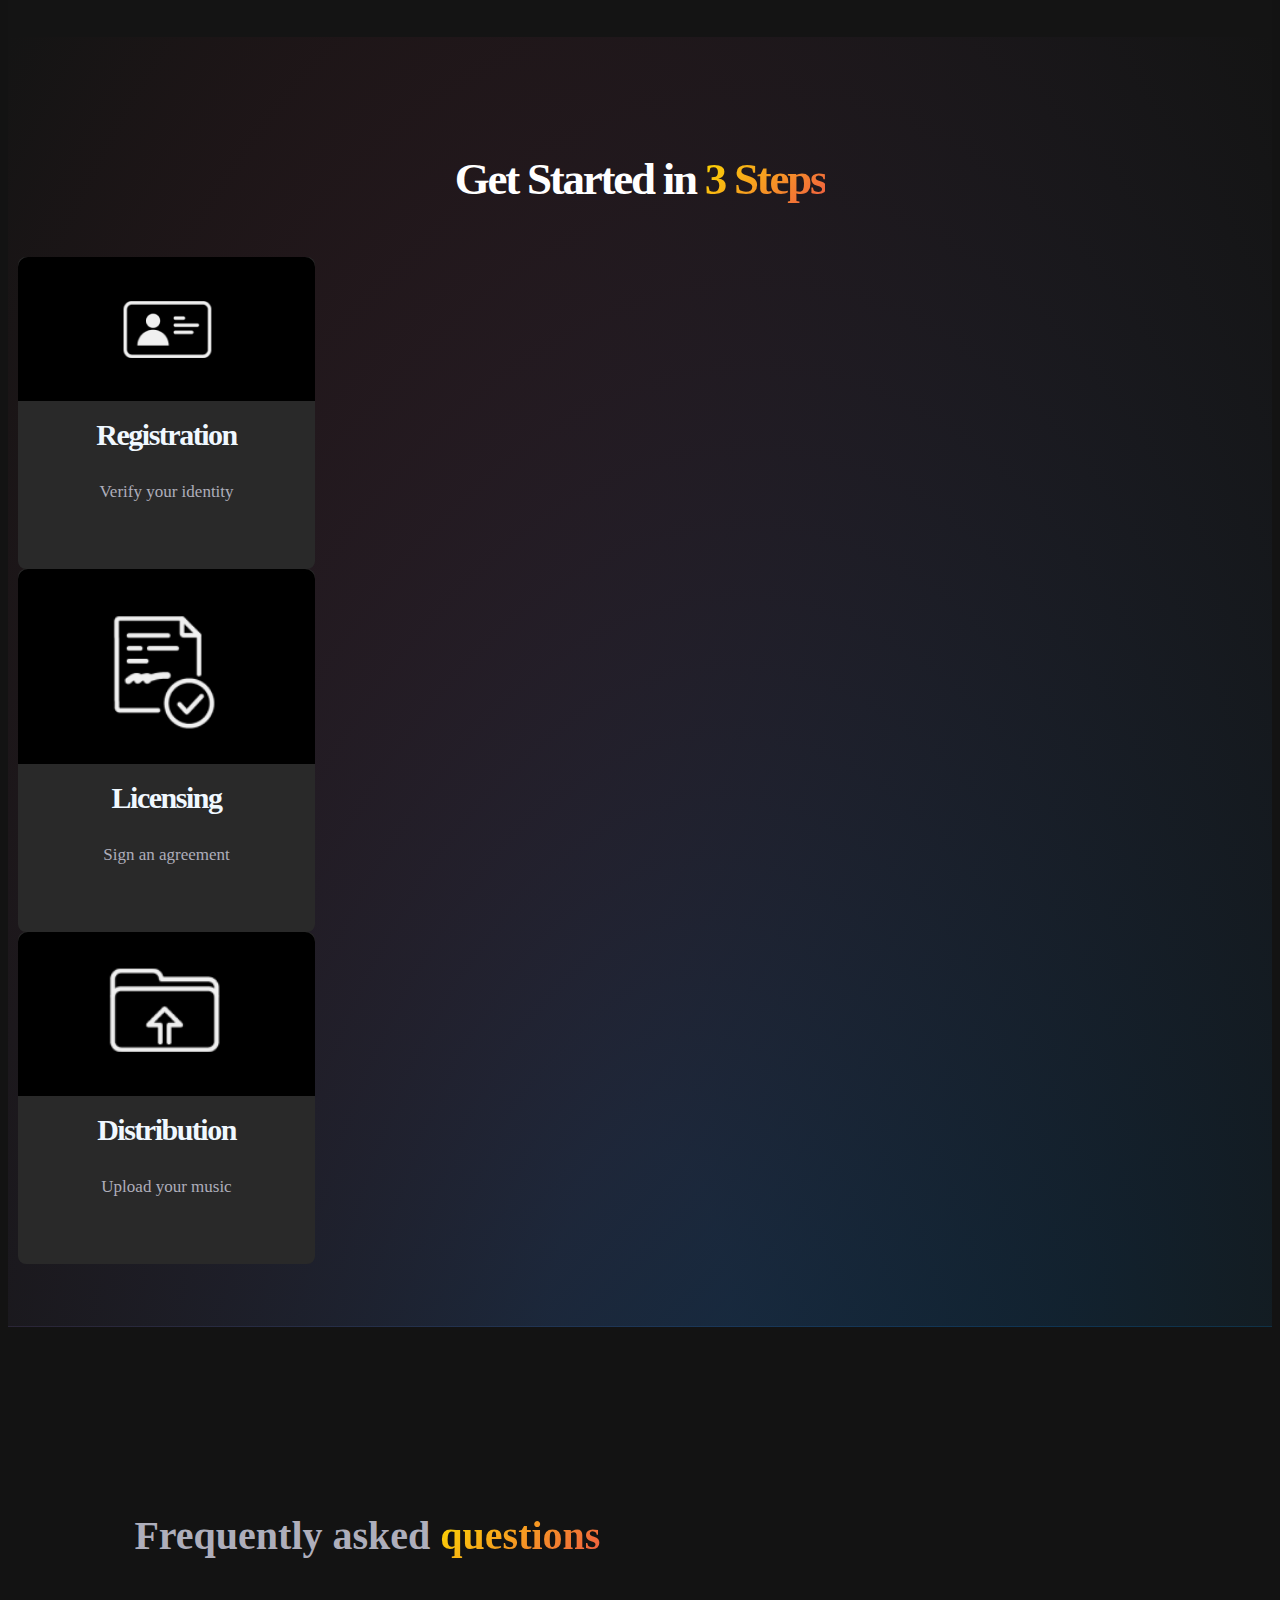
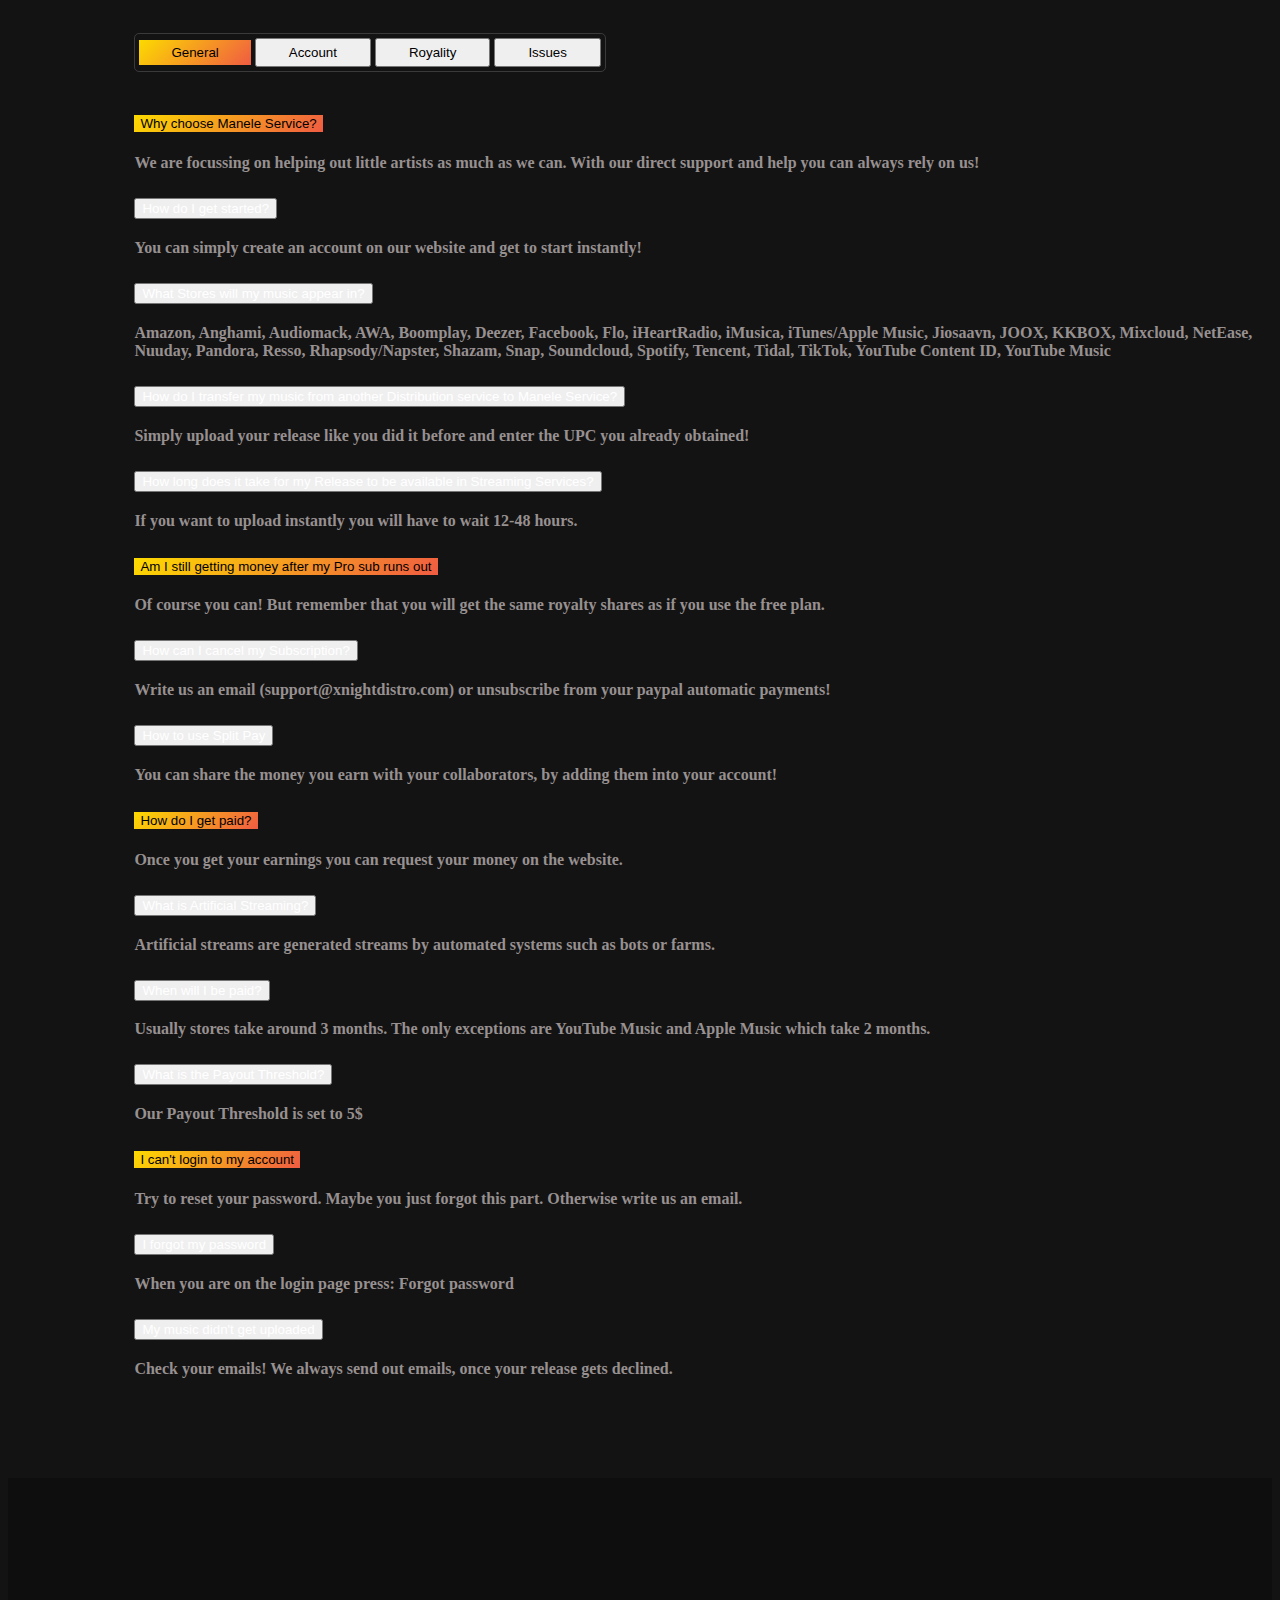
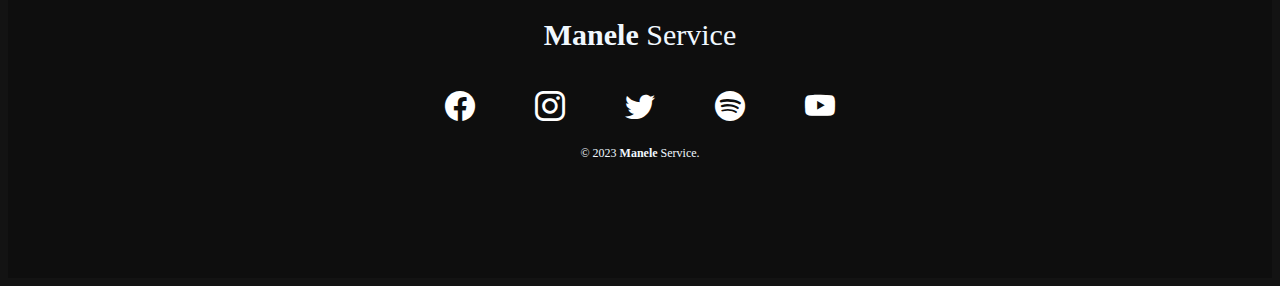
==== commit 09462885: "4" ====
--- a/index.html
+++ b/index.html
@@ -9,7 +9,7 @@
         integrity="sha384-9ndCyUaIbzAi2FUVXJi0CjmCapSmO7SnpJef0486qhLnuZ2cdeRhO02iuK6FUUVM" crossorigin="anonymous">
     <link rel="stylesheet" href="main.css">
     <link rel="stylesheet" href="https://cdn.jsdelivr.net/npm/bootstrap-icons@1.10.5/font/bootstrap-icons.css">
-    <title>Xnight 2 Distribution</title>
+    <title>Manele 2 Distribution</title>
 </head>
 
 <body
@@ -23,10 +23,11 @@
                         class="img-fluid"></a>
             </div>
 
-            <a class="navbar-brand" style="font-size: 22px; display: block; " href="#"><b>Xnight</b> <span
+            <a class="navbar-brand" style="font-size: 22px; display: block; " href="#"><b>Manele</b> <span
                     class="highlight" style="font-size: 24px;">Service</span> </a>
 
-            <ul id="menu_2"  style="list-style: none; text-align: center; display: none; "> <span class="highlight">MENU</span> 
+            <ul id="menu_2" style="list-style: none; text-align: center; display: none; "> <span
+                    class="highlight">MENU</span>
                 <li>
 
                     <ul id="sub-menu" style="display: none; list-style: none; position: absolute;">
@@ -46,7 +47,7 @@
                     <button class="nav-link btn btn-link" type="button">Login</button>
                 </li>
                 <li class="">
-                    <button class="nav-link btn btn-link "  type="button">Sign up</button>
+                    <button class="nav-link btn btn-link " type="button">Sign up</button>
                 </li>
 
                 <li>
@@ -83,9 +84,9 @@
                     </li>
 
                     <li class="nav-item">
-                        <button class="nav-link btn btn-link" type="button">
+                        <button class="nav-link btn btn-link" id="policy" type="button">
                             Policy
-                            <ul class="policy-ul">
+                            <ul class="policy-ul" style="background-color: #292929; list-style: none;">
                                 <li class="policy-li">
                                     <a href="./privacy.html">Privacy Policy</a>
                                 </li>
@@ -116,11 +117,12 @@
     <!-- background-image: linear-gradient(to bottom, rgba(0, 0, 0, .3), #141414), url('assets/img/bg2.jpeg'); -->
     <div class="unlimited animated header video-container ">
         <video class="video1" autoplay loop muted style="width: 100vw;">
-            <source src="https://res.cloudinary.com/dhj8yzcpv/video/upload/v1700190173/exn01k61czvwfhfhrlq4.mp4" type="video/mp4">
+            <source src="https://res.cloudinary.com/dhj8yzcpv/video/upload/v1700274206/itfhhbm8eilg4vcxjfot.mp4"
+                type="video/mp4">
         </video>
 
         <div class="text-body1 repminHeader" style="margin-top: 16%; margin-left: 8%; width: 25%; position: absolute;">
-            <h1>Free Music <span class="highlight">distribution </span></h1>
+            <h1>Free Music <span class="highlight">Distribution </span></h1>
             <p class="body2" style="margin-top: 10px;">Start distributing your music for free and keep up to 100% of
                 your sales royalties.</p>
             <div style="margin-top: 10%;"> <a class="tunecore-btn" data-ga4-event="cta_test" href="#">Get Started</a>
@@ -131,10 +133,11 @@
     <!-- Noi dung -->
     <!-- 15/10 -->
     <div class="container-fluid" id="service">
-        <div class="row body2" style="margin-top: 40px;">
-            <p class="title2 text-center repmin250pxH1 highlight" style="font-size: 60px;">Our
-                Services </p>
-            <div class="col-md-8 col-lg-6 order-1 order-lg-2">
+        <div class="row body2" style="">
+            <!-- <p class="title2 text-center repmin250pxH1 highlight" style="font-size: 60px; padding-bottom: 40px; ">Our
+                Services </p> -->
+
+            <div class="col-md-6">
                 <div class="orbit">
 
                     <ul class="orbit-wrap">
@@ -177,47 +180,35 @@
                 </div>
             </div>
 
-            <div class="col-md-4" style="margin-top: 5vh; margin-left: 16%;">
-                <div style="margin-left: 70px;">
-                    <h3 class="title2" style="color: rgb(255, 255, 255);"> Your music distributor <span
-                            class="highlight">to sell your music</span> </h3>
-                    <p class="title3" style="max-width: 65%;">Distribute music & sell it online on <strong>all music
-                            platforms.</strong> </p>
-                    <div style="margin-top: 8%;"> <a class="tunecore-btn" data-ga4-event="cta_test" href="#">Get
+
+            <div class="col-md-6" style="margin-top: 5vh;">
+                <div class="aa">
+                    <h3 class="title2 maxwidth" style="color: rgb(255, 255, 255); margin-bottom: 5%;"> Your music
+                        distributor <span class="highlight">to sell your music</span>
+                    </h3>
+
+                    <div style="display: flex;">
+                        <p class=" maxwidth title3 " style="max-width: 60%;">Distribute music & sell it online on
+                            <strong>all music platforms.</strong>
+                        </p>
+                    </div>
+
+                    <div style="margin-top: 6%;"> <a class="tunecore-btn" data-ga4-event="cta_test" href="#">Get
                             Started</a>
                     </div>
+
                     <!-- <div> <button class="tunecore-btn-2" style=" height: 50px;"> Get Started</button></div> -->
-                    <div style="padding-top: 15px;"><a class="more-link more-link--mt-lg more-link--sm-txt"
-                            href="#">Discover all our platforms <span>→</span></a></div>
-                </div>
-            </div>
+                    <div style="padding-top: 15px; margin-top: 20px;"><a
+                            class="more-link more-link--mt-lg more-link--sm-txt" href="#">Discover all our platforms
+                            <span>→</span></a></div>
+                </div>
+            </div>
+
         </div>
     </div>
 
-
-    <!-- <div class="container-fluid">
-        <div class="row body2 text-center" style="background-color:rgba(225,225,225,.95); padding: 2% 0px 3% 1%;">
-            <div class="store-icons" style="padding: 10px 0px;">
-                <a class="store-icon" href="#"><img decoding="async" class="icon" alt="spotify"
-                        src="./assets/img/spotify.svg"></a>
-                <a class="store-icon" href="#"><img decoding="async" class="icon" alt="apple"
-                        src="./assets/img/amazon.svg"></a>
-                <a class="store-icon" href="#"><img decoding="async" class="icon" alt="youtube"
-                        src="./assets/img/youtube.svg"></a>
-                <a class="store-icon" href="#"><img decoding="async" class="icon"
-                         alt="beatport"
-                        src="./assets/img/deezer.svg"></a>
-                <a class="store-icon" href="#"><img decoding="async" class="icon" alt="amazon"
-                        src="./assets/img/amazon.svg"></a>
-                <a class="store-icon" href="#"><img decoding="async" class="icon" alt="tiktok"
-                        src="./assets/img/apple-itunes-logo.svg"></a>
-            </div>
-        </div>
-    </div> -->
-
-
     <!-- body 3.1 -->
-    <p class="title2 repmin250pxH1 highlight" style="text-align: center; padding-bottom: 3%; font-size: 55px;"> Our Work
+    <p class="title2 repmin250pxH1" style="text-align: center; padding-bottom: 3%; font-size: 50px;"> Our <span class="highlight">Work</span> 
     </p>
     <div class="container-fluid" style="height: 55%; padding-bottom: 1%; width: 100%;">
 
@@ -257,7 +248,7 @@
 
     <!-- body 3.2 -->
 
-    <div class="container-fluid" style="height: 55%; padding-bottom: 3%; width: 100%; ">
+    <div class="container-fluid" style="height: 55%; padding-bottom: 6%; width: 100%; ">
 
         <div class="row repmin250px" style="margin-left: 18vw;">
 
@@ -295,7 +286,7 @@
 
 
     <!-- body 4 -->
-    <div id ="tryXnight" class="container-fluid unlimited glow animated">
+    <div id="tryManele" class="container-fluid unlimited glow animated">
 
         <div class="row" style="padding-top: 3%;">
 
@@ -303,7 +294,7 @@
             <div class="col-md-12 " style="width: 100%; height: 40vh;">
 
                 <div style="margin-top:2%">
-                    <h2 class="title2 text-center highlight" style="">Try Xnight Service out right now</h2>
+                    <h2 class="title2 text-center">Try <span class="highlight">Manele Service</span>  out right now</h2>
                     <h3 class="title3 text-center" style="margin-left: 22% ; margin-top: 30px;">Join a community of
                         <strong>+ than 2500 artists</strong> for free
                     </h3>
@@ -318,23 +309,24 @@
     <div id="howmuch" class="unlimited" style=" padding-top: 10%; padding-bottom: 9%;">
         <div class="howmuch" style="margin-left: 10%;">
             <div class="row flex-row left">
-
-                <div class="col-sm-6 col-xs-12 justify-center text-center">
-                    <!-- <img src="/assets/img/cai-ung-dung-kiem-tien-tren-dien-thoai.jpeg"   alt=""> -->
-                    <video src="https://res.cloudinary.com/dhj8yzcpv/video/upload/v1700190173/zddabx0yo8jqsuads6z2.mp4" autoplay loop muted
-                        style="width: 70%; height: 100%; border-radius: 40px;"></video>
-                </div>
-
-
-                <div class="col-sm-5 col-xs-12 justify-center" style="margin-left: 2%; margin-top: 0%;">
-                    <h2 class="title2 highlight">How much can you earn?</h2>
+                <div class="col-sm-4 col-xs-12 justify-center the1" style="margin-left: 2%; margin-top: 0%;">
+                    <h2 class="title2">How much <span class="highlight">can you earn?</span></h2>
                     <p class="title3 " style=" max-width: 70%; margin-top: 2%;">Why not try out our
                         streaming calculator and see just how much you could be possibly making. And no matter how much
                         it is - it's 100% all yours. We will never take a cut.</p>
-                    <div style="margin-top: 5%;"> <a class="tunecore-btn" data-ga4-event="cta_test" href="#">Get
+                    <div class="buttonHowMuch" style="margin-top: 5%;"> <a class="tunecore-btn"
+                            data-ga4-event="cta_test" href="#">Get
                             Started</a></div>
                 </div>
-
+                <div class="col-sm-4 col-xs-12 justify-center text-center ">
+                    <div class="" style="">
+                        <!-- <img src="/assets/img/cai-ung-dung-kiem-tien-tren-dien-thoai.jpeg"   alt=""> -->
+                        <video
+                            src="https://res.cloudinary.com/dhj8yzcpv/video/upload/v1700274208/vmuiz8uuv7sulk26jerr.mp4"
+                            autoplay loop muted
+                            style="width: 100%; height: 100%; border-radius: 20px; border: solid 1px rgba(211, 209, 209, 0.445); "></video>
+                    </div>
+                </div>
             </div>
         </div>
     </div>
@@ -343,8 +335,8 @@
     <div class="container-fluid unlimited glow animated"
         style="height: 55%; padding-top: 3%; padding-bottom: 5%; width: 100%;">
 
-        <p class=" title2 text-body-1 text-center highlight" style="width: 100%;"> Get Started in 3
-            Steps </p>
+        <p class=" title2 text-body-1 text-center" style="width: 100%;"> Get Started in <span class="highlight">3
+            Steps</span>  </p>
 
         <div class="row" style="margin-top: 50px;  justify-content: center;">
 
@@ -382,8 +374,9 @@
 
     <!-- frequetly asked questions -->
     <section id="faq" class="container-md" style="padding-bottom: 100px; padding-top: 100px; ">
-        <p class="text-body4 highlight" style="font-family: Mont; font-size: 40px; font-weight: 700; padding-top: 5vh;">Frequently asked
-            questions </p> <br>
+        <p class="text-body4" style="font-size: 40px; font-weight: 700; padding-top: 5vh;">
+            Frequently asked
+           <span class="highlight"> questions </span>  </p> <br>
         <ul class="nav nav-pills mb-3" id="pills-faq" role="tablist">
             <li class="nav-item" role="presentation">
                 <button class="nav-link active" id="pills-general-tab" data-bs-toggle="pill"
@@ -411,7 +404,7 @@
                         <h2 class="accordion-header">
                             <button class="accordion-button" type="button" data-bs-toggle="collapse"
                                 data-bs-target="#collapse-1" aria-expanded="true" aria-controls="collapse-1">
-                                Why choose Xnight Service?
+                                Why choose Manele Service?
                             </button>
                         </h2>
                         <div id="collapse-1" class="accordion-collapse collapse show"
@@ -464,7 +457,7 @@
                         <h2 class="accordion-header">
                             <button class="accordion-button collapsed" type="button" data-bs-toggle="collapse"
                                 data-bs-target="#collapse-4" aria-expanded="false" aria-controls="collapse-4">
-                                How do I transfer my music from another Distribution service to Xnight Service?
+                                How do I transfer my music from another Distribution service to Manele Service?
                             </button>
                         </h2>
                         <div id="collapse-4" class="accordion-collapse collapse"
@@ -680,7 +673,7 @@
     <footer class="footer">
         <div class="container" style="padding-top: 10vh;">
 
-            <p style="font-size: 30px;"><b>Xnight</b> Service</a>
+            <p style="font-size: 30px;"><b>Manele</b> Service</a>
 
             <ul class="social-menu">
                 <li class="social-menu__item colorIcon"><i class="bi bi-facebook a"></i></li>
@@ -690,7 +683,7 @@
                 <li class="social-menu__item colorIcon"><i class="bi bi-youtube"></i></li>
             </ul>
 
-            <p style="font-size: 12px;">&copy; 2023 <b>Xnight </b> Service</a>.</p>
+            <p style="font-size: 12px;">&copy; 2023 <b>Manele </b> Service</a>.</p>
 
 
         </div>
@@ -700,4 +693,5 @@
         crossorigin="anonymous"></script>
 </body>
 
+
 </html>--- a/main.css
+++ b/main.css
@@ -25,6 +25,10 @@
   --bs-accordion-btn-color: #fff !important;
   --bs-link-color: #fffbfb !important;
 }
+.row
+{
+  --bs-gutter-x:0;
+}
 
 #menu_2:hover #sub-menu {
   display: block !important;
@@ -109,6 +113,12 @@
   padding: 1vh;
 }
 
+#service
+{
+  padding-top: 2% !important;
+  padding-bottom: 5% !important;
+}
+
 .social-menu li {
   display: block;
 
@@ -142,7 +152,7 @@
 
 /* text - body 1  */
 .text-body-1 {
-  font-family: Mont;
+  /* font-family: Mont; */
   font-style: normal;
   font-weight: 700;
   font-size: 60px;
@@ -233,7 +243,7 @@
 }
 
 .title2 {
-  font-family: Mont;
+  /* font-family: Mont; */
   font-style: normal;
   font-weight: 700;
   font-size: 45px;
@@ -454,8 +464,8 @@
 }
 
 .b {
-  margin-right: calc(var(--bs-gutter-x)/ 2);
-  margin-left: calc(var(--bs-gutter-x)/ 2);
+  margin-right: 20px;
+  margin-left: 20px;
   padding: 0px;
   padding-bottom: 50px;
   border-radius: 8px;
@@ -506,13 +516,12 @@
 
 .policy-ul {
   display: none;
-  margin: 10px 0px 0px 0px;
+  margin: 20px 0px 0px 0px;
   font-weight: normal;
-  padding: 4px;
   background-color: #3c3c3c;
-  border: 1px solid #424242d6;
   color: white;
   border-radius: 5px;
+  padding: 0px;
 }
 
 /* li:hover .policy-ul {
@@ -523,16 +532,18 @@
   width: 170px;
   display: inline-block;
   list-style: none;
-  color: rgb(133, 152, 238) !important;
+  color: rgb(255, 255, 255) !important;
   font-weight: 900;
   text-align: left;
   line-height: 32px;
   border-radius: var(--bs-border-radius);
+  margin: 0px !important;
 }
 
 .policy-ul li:hover {
-  background-color: rgb(255, 255, 255);
-  color: black;
+  background-color: rgb(233, 62, 62);
+  padding: 0px;
+  border-radius: 10px;
 }
 
 #policy:hover > ul
@@ -543,7 +554,8 @@
 .policy-ul li a {
   display: inline-block;
   font-size: .875rem;
-  margin: 0px 8px;
+  padding: 8px;
+  border-radius: 20px;
 }
 
 
@@ -603,8 +615,8 @@
 
 .orbit-wrap>li {
   position: absolute;
-  left: 68%;
-  top: 25%;
+  left: 36%;
+  top: 24%;
   transform: translate(-50%, -50%);
 }
 
@@ -630,14 +642,14 @@
 }
 
 .size_icon {
-  width: 70px;
-  height: 70px;
+  width: 60px ;
+  height: 60px ;
   max-width: none;
 }
 
 .size_icon1 {
-  width: 90px;
-  height: 90px;
+  width: 100px;
+  height: 100px;
   margin-bottom: 20px;
   margin-left: 5px;
 }
@@ -763,7 +775,8 @@
 }
 
 ul[class^=ring] {
-  /* border: dashed 1px #25e9e9d5; */
+  border: solid 3px ;
+  border-image-source:linear-gradient(-45deg, var(--green-1), var(--blue-1), var(--red-1), var(--yellow-1)) !important; ;
   position: relative;
   padding: 0;
   border-radius: 50%;
@@ -1100,18 +1113,19 @@
     padding: 0px;
   }
 
-  .col-md-4 {
+  .col-md-6 {
     margin-left: 0px !important;
     margin-top: 10px !important;
     padding: 0px 10px 20px 10px !important;
   }
 
-  .col-md-4 div div {
+  .col-md-6 div div, .buttonHowMuch {
     display: flex;
     justify-content: center;
-  }
-
-  h3.title2 {
+    padding-bottom: 5px;
+  }
+
+  h3.title2 , .title2.highlight{
     text-align: center;
   }
 
@@ -1311,10 +1325,7 @@
       min-height: 0px !important;
   }
 
-  .navbar.navbar-expand-lg.navbar-dark.fixed-top.bg-blur
-  {
-
-  }
+
   
   .text-body1.repminHeader
   {
@@ -1324,9 +1335,69 @@
   {
     height: 50vh !important;
   }
-
-}
-
+}
+
+  /* .maxwidth
+  {
+    max-width: 100% ;
+    text-align: center !important;
+  } */
+  
+@media(min-width: 900px) and (max-width:2500px)
+{
+
+  .aa
+  {
+    margin-left: 14% !important;
+    margin-top: 2% !important;
+    max-width: 60% !important;
+    /* text-align: center !important; */
+  }
+
+  .the1
+  {
+    margin-left: 12% !important;
+  }
+  .col-md-3
+  {
+    width: 18% !important;
+  }
+  .row.repmin250px
+  {
+    margin-left: 0px !important;
+     justify-content: center;
+  }
+  #service .col-md-4
+  {
+    margin-left: 0% !important;
+  }
+  #service > div
+  {
+     justify-content: center;
+  }
+}
+.bodervideo
+{
+  border-radius: 12px; /* Độ bo góc của container */
+  overflow: hidden; 
+
+}
+#borderDiv
+{
+  width: 100%;
+  height: 100%;
+  border: 5px solid !important;
+  border-image-slice: 1 !important;
+  border-image-source: linear-gradient(-45deg, var(--green-1), var(--blue-1), var(--red-1), var(--yellow-1)) !important;
+  border-radius: 10px !important;
+  background-size: 400% 400%;
+  animation: gradient 15s ease infinite !important;
+  -webkit-background-clip: text !important;
+  -webkit-text-fill-color: transparent !important;
+
+  font-weight: 900;
+  white-space: nowrap;
+}
 /* #region FAG */
 
 #faq .nav-pills {
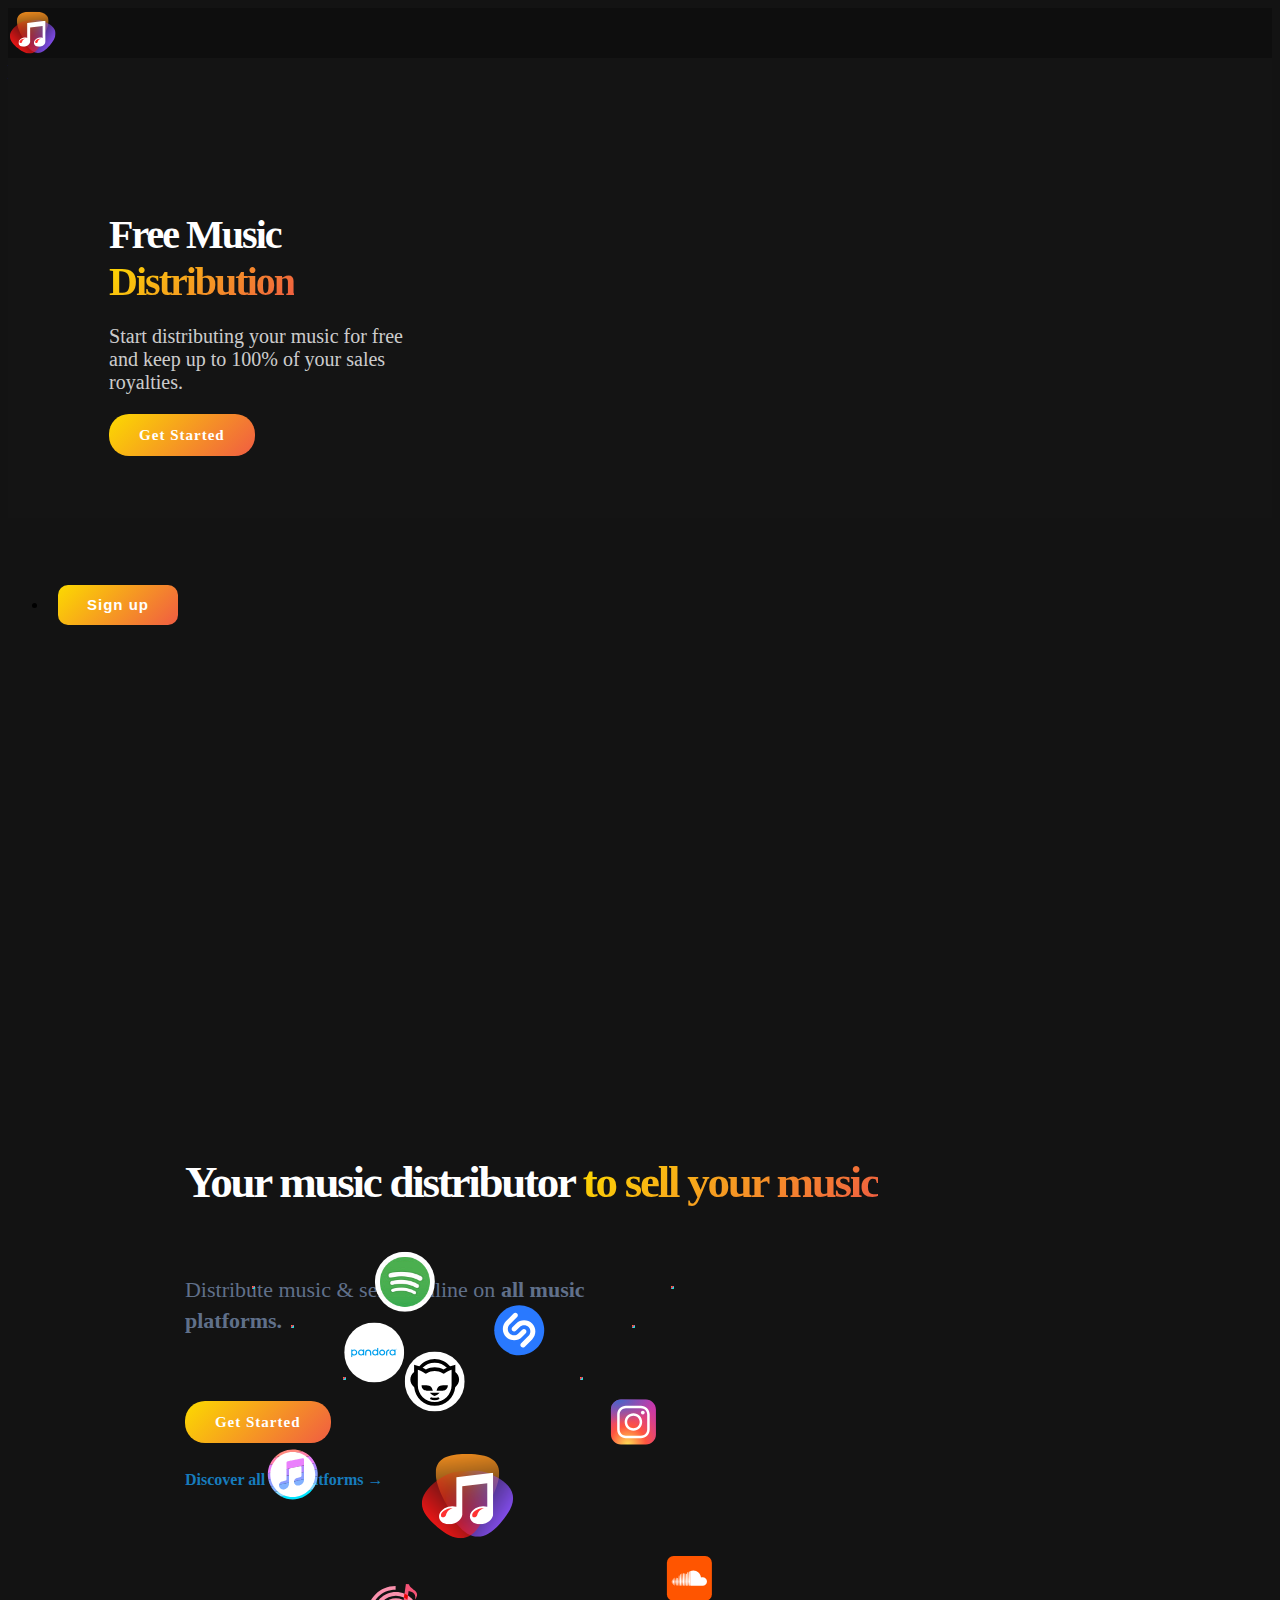
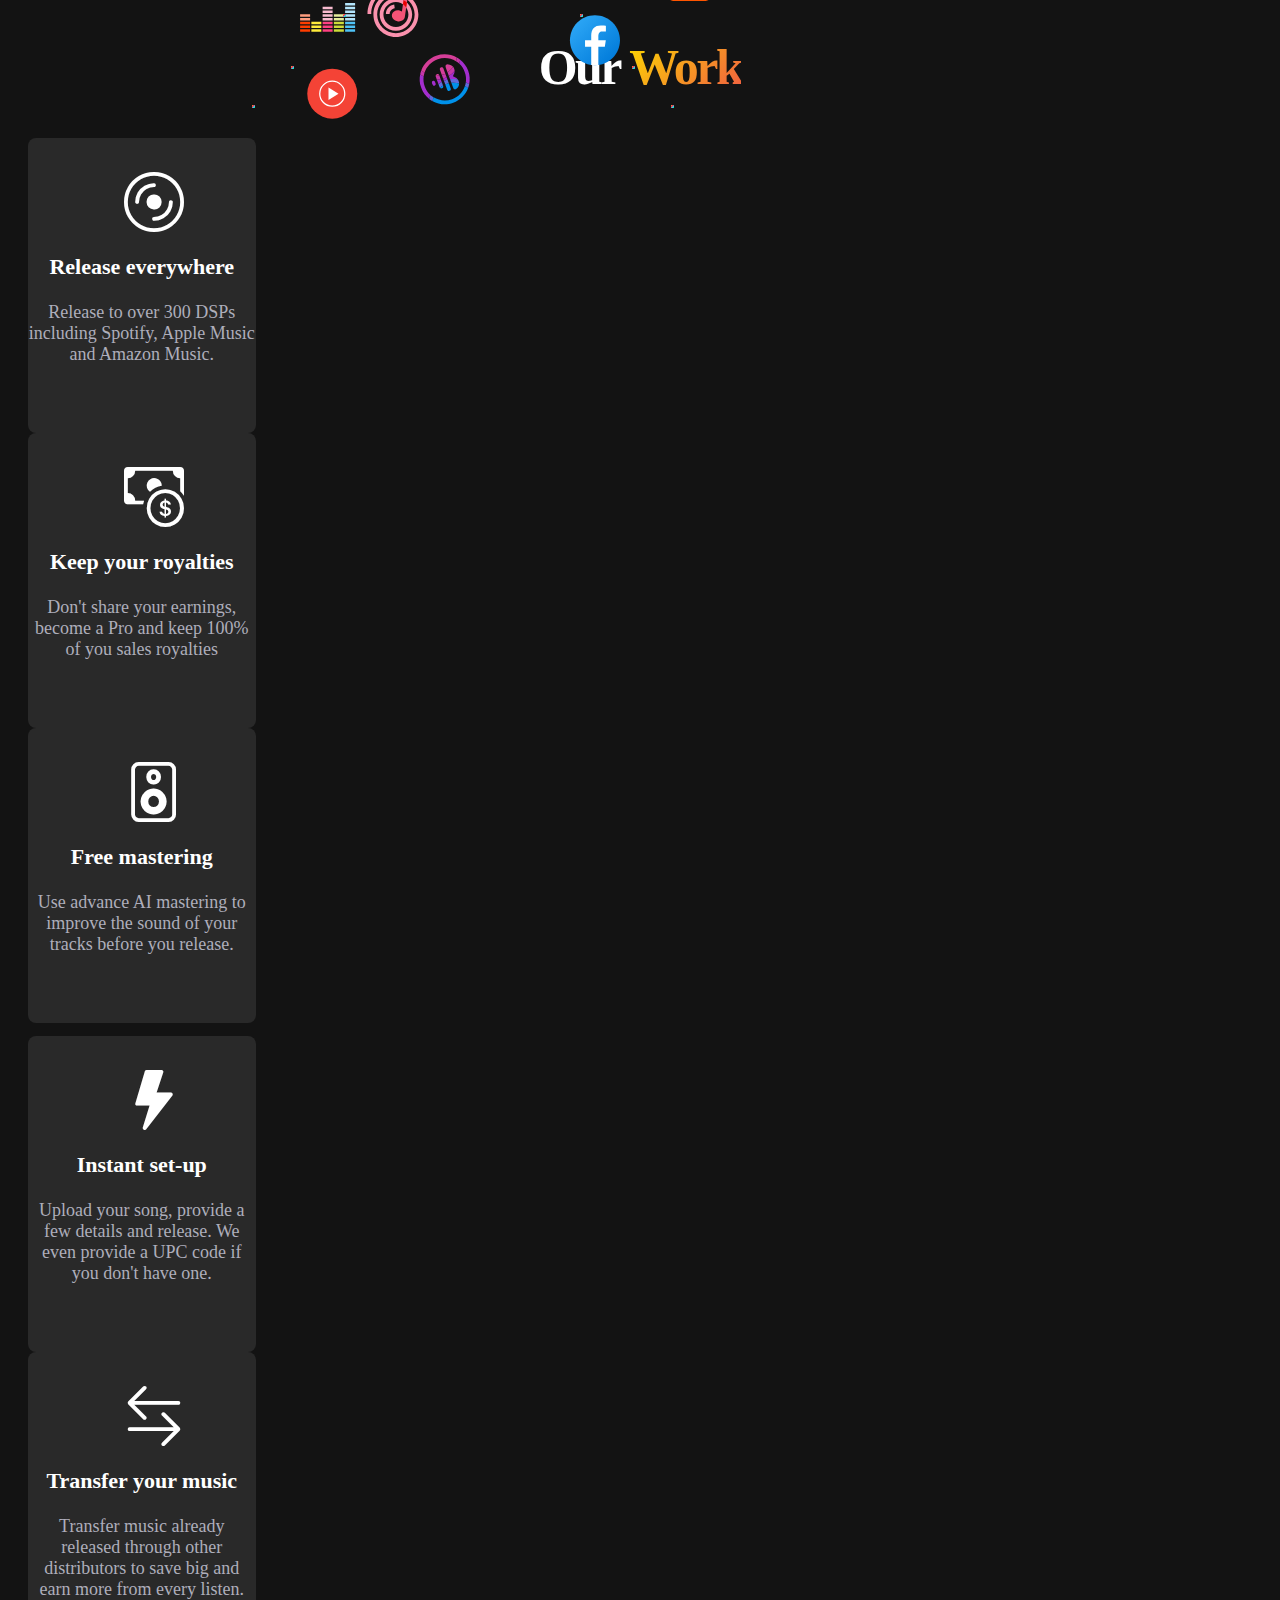
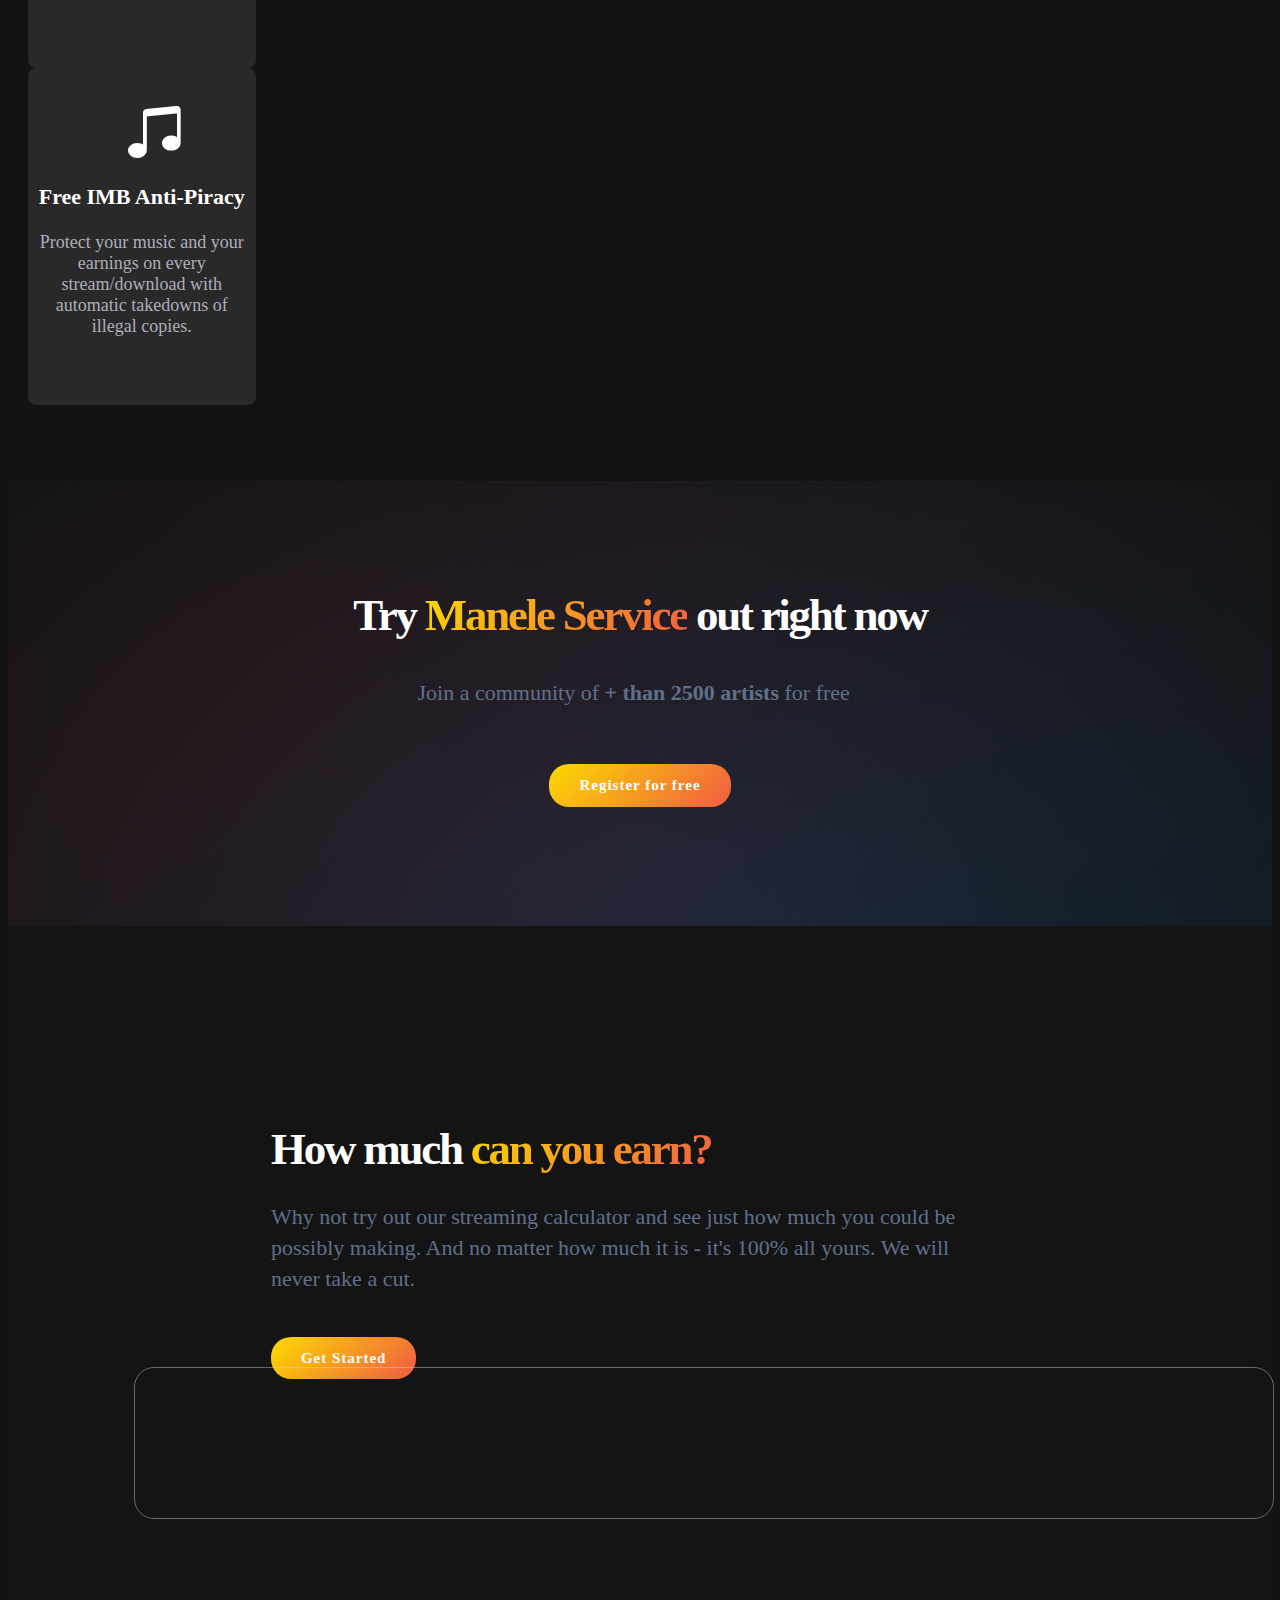
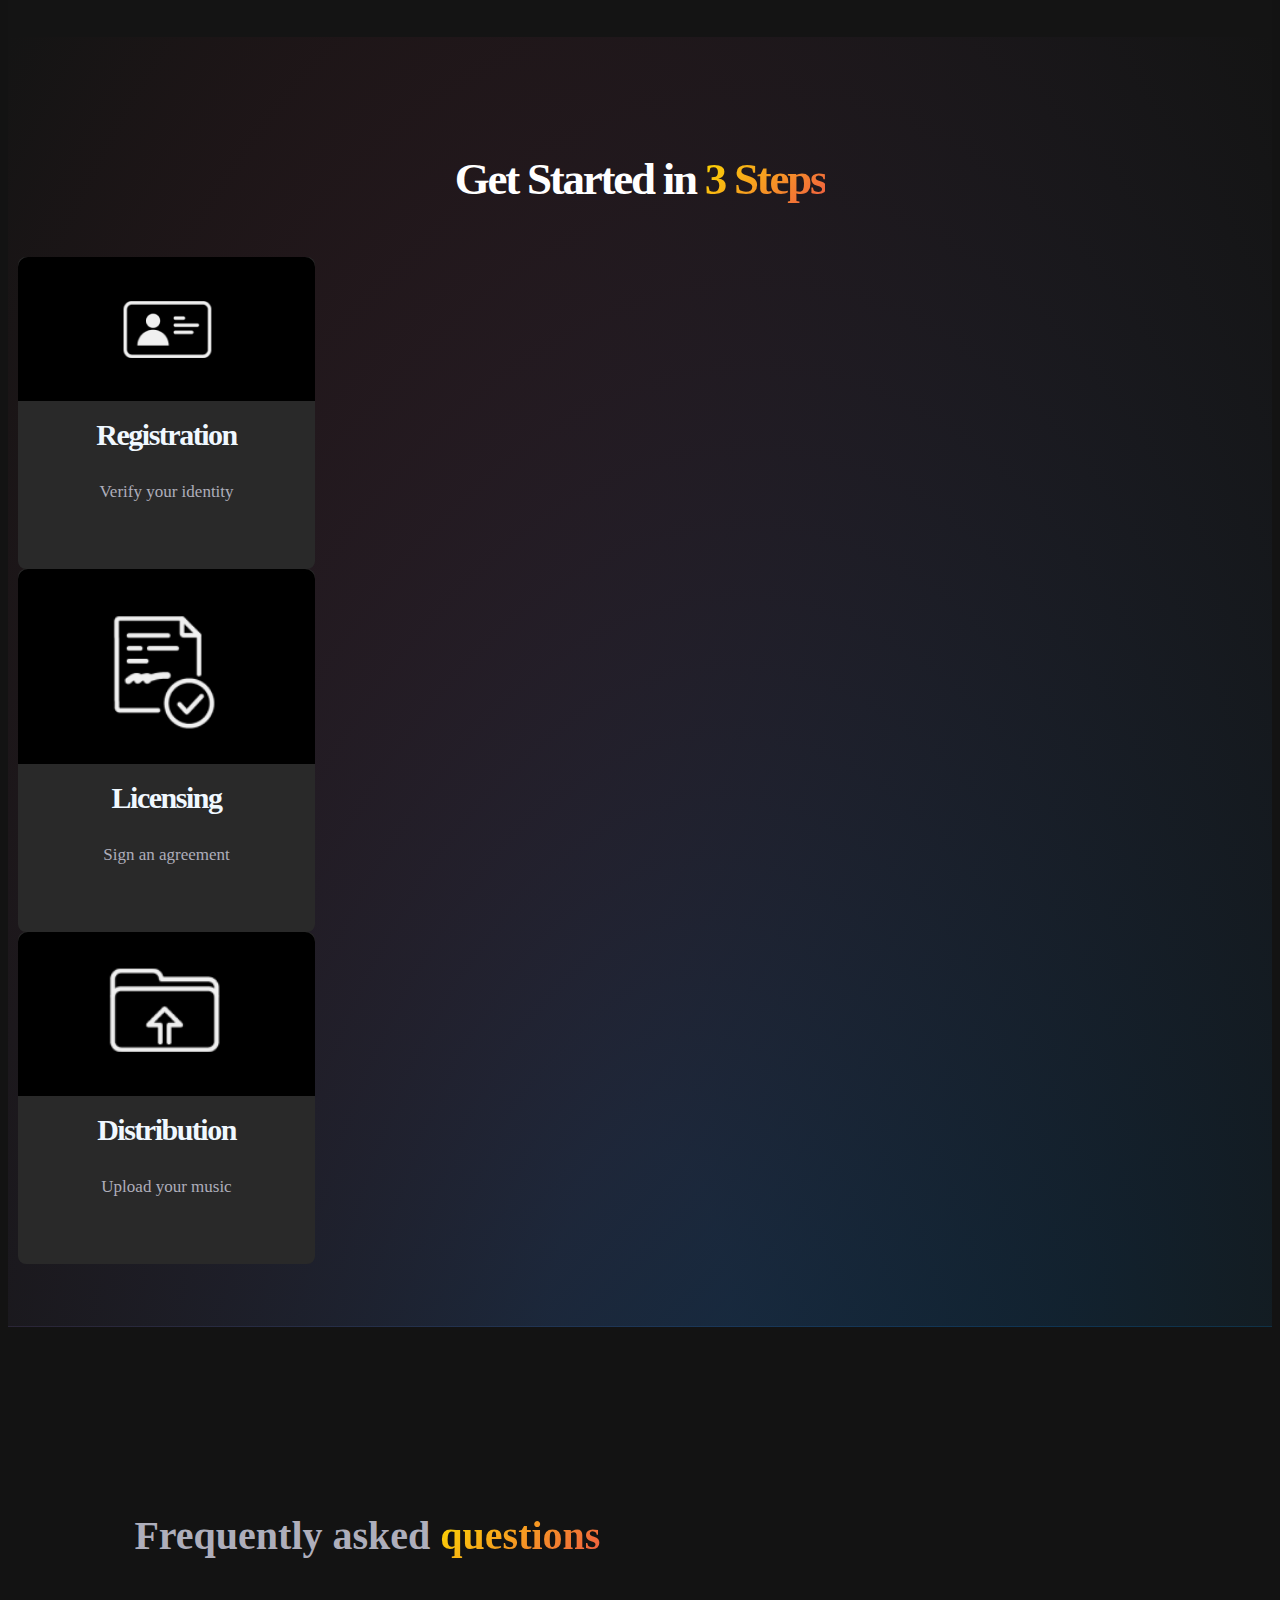
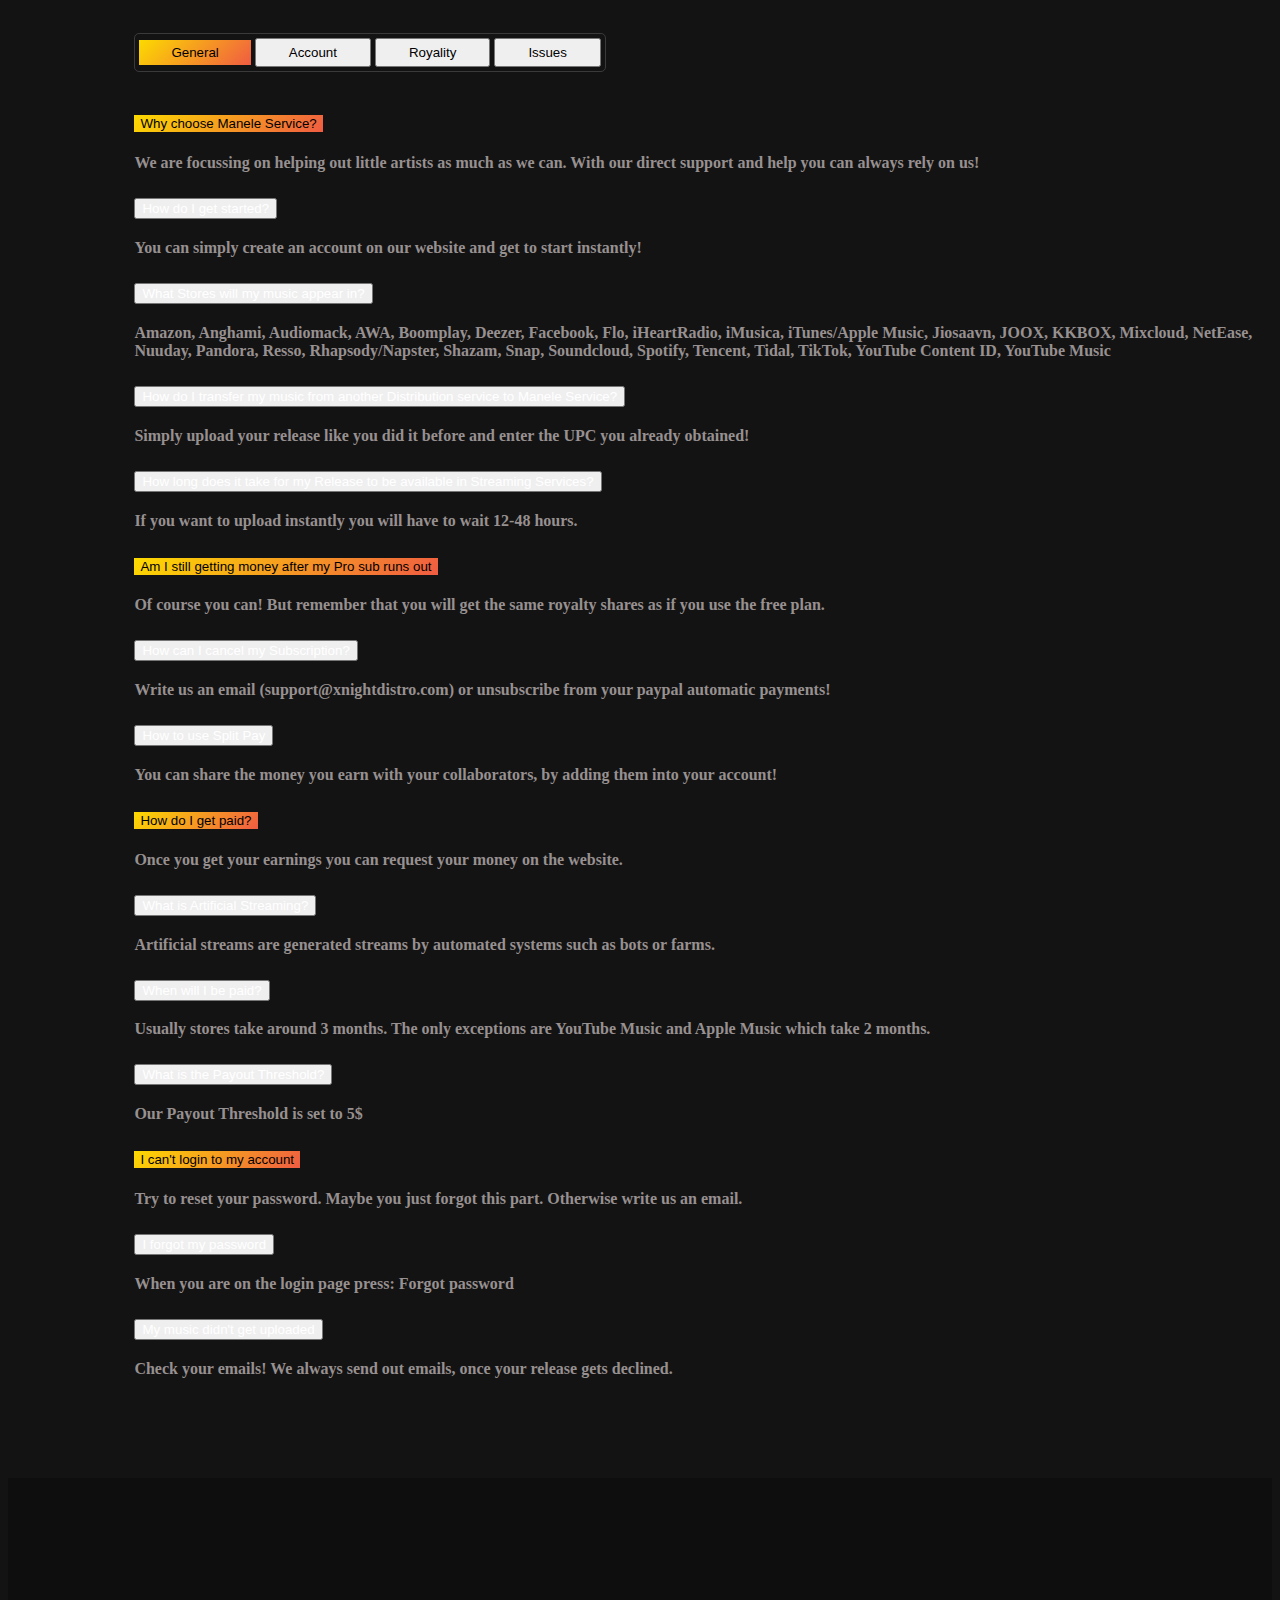
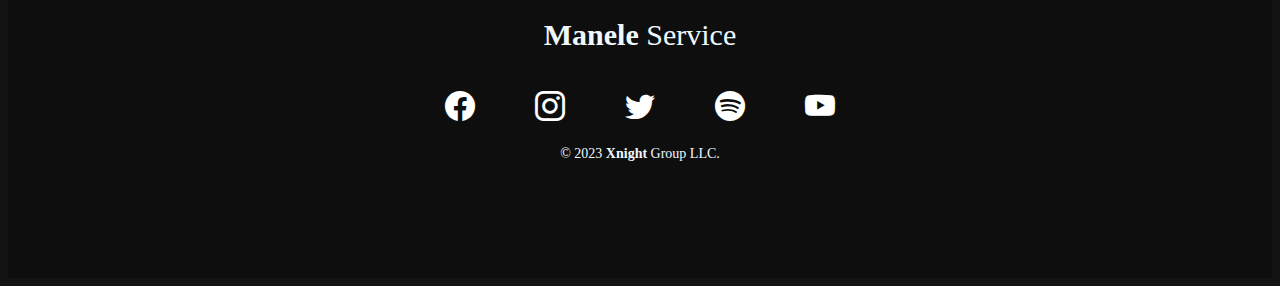
==== commit 365b2b11: "5" ====
--- a/index.html
+++ b/index.html
@@ -9,7 +9,11 @@
         integrity="sha384-9ndCyUaIbzAi2FUVXJi0CjmCapSmO7SnpJef0486qhLnuZ2cdeRhO02iuK6FUUVM" crossorigin="anonymous">
     <link rel="stylesheet" href="main.css">
     <link rel="stylesheet" href="https://cdn.jsdelivr.net/npm/bootstrap-icons@1.10.5/font/bootstrap-icons.css">
-    <title>Manele 2 Distribution</title>
+    <link rel="apple-touch-icon" sizes="180x180" href="/apple-touch-icon.png">
+    <link rel="icon" type="image/png" sizes="32x32" href="/favicon-32x32.png">
+    <link rel="icon" type="image/png" sizes="16x16" href="/favicon-16x16.png">
+    <link rel="manifest" href="/site.webmanifest">
+        <title>Manele Service</title>
 </head>
 
 <body
@@ -683,7 +687,7 @@
                 <li class="social-menu__item colorIcon"><i class="bi bi-youtube"></i></li>
             </ul>
 
-            <p style="font-size: 12px;">&copy; 2023 <b>Manele </b> Service</a>.</p>
+            <p style="font-size: 14px;">&copy; 2023 <b>Xnight </b> Group LLC</a>.</p>
 
 
         </div>
